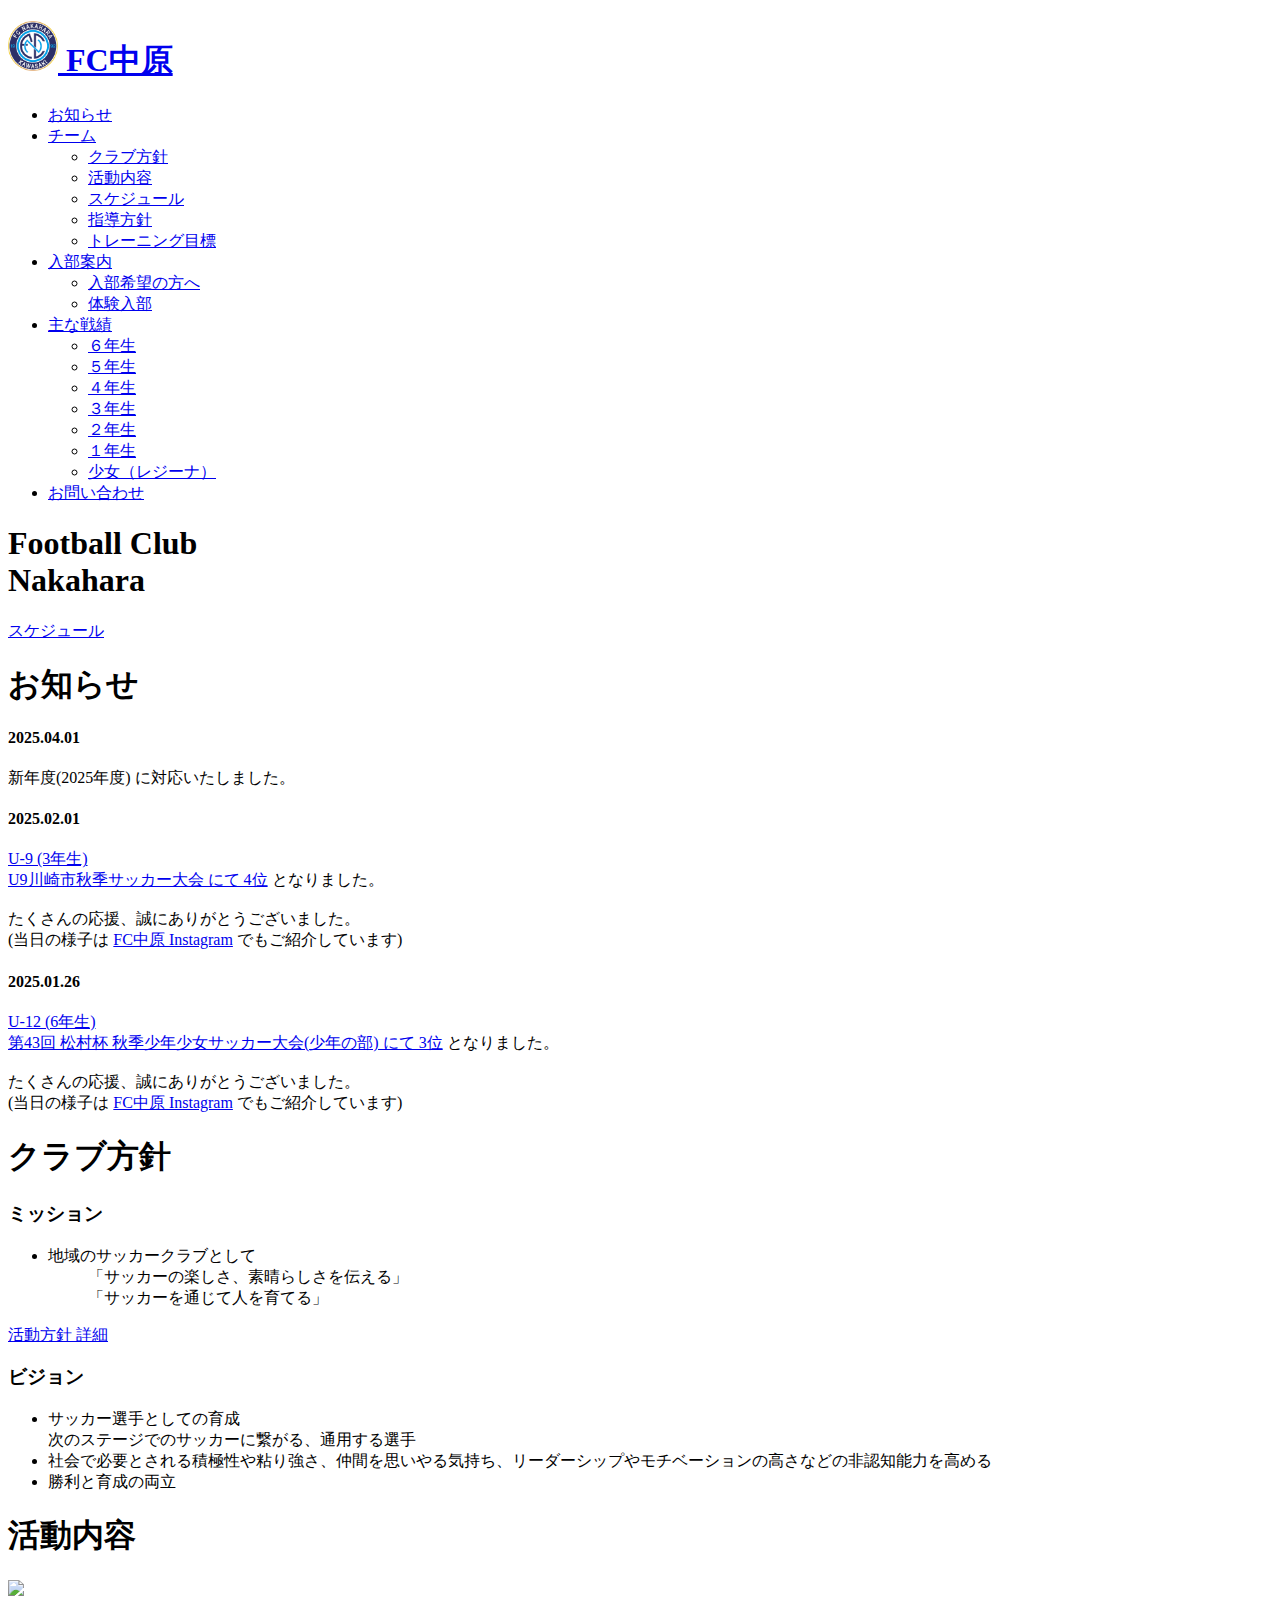
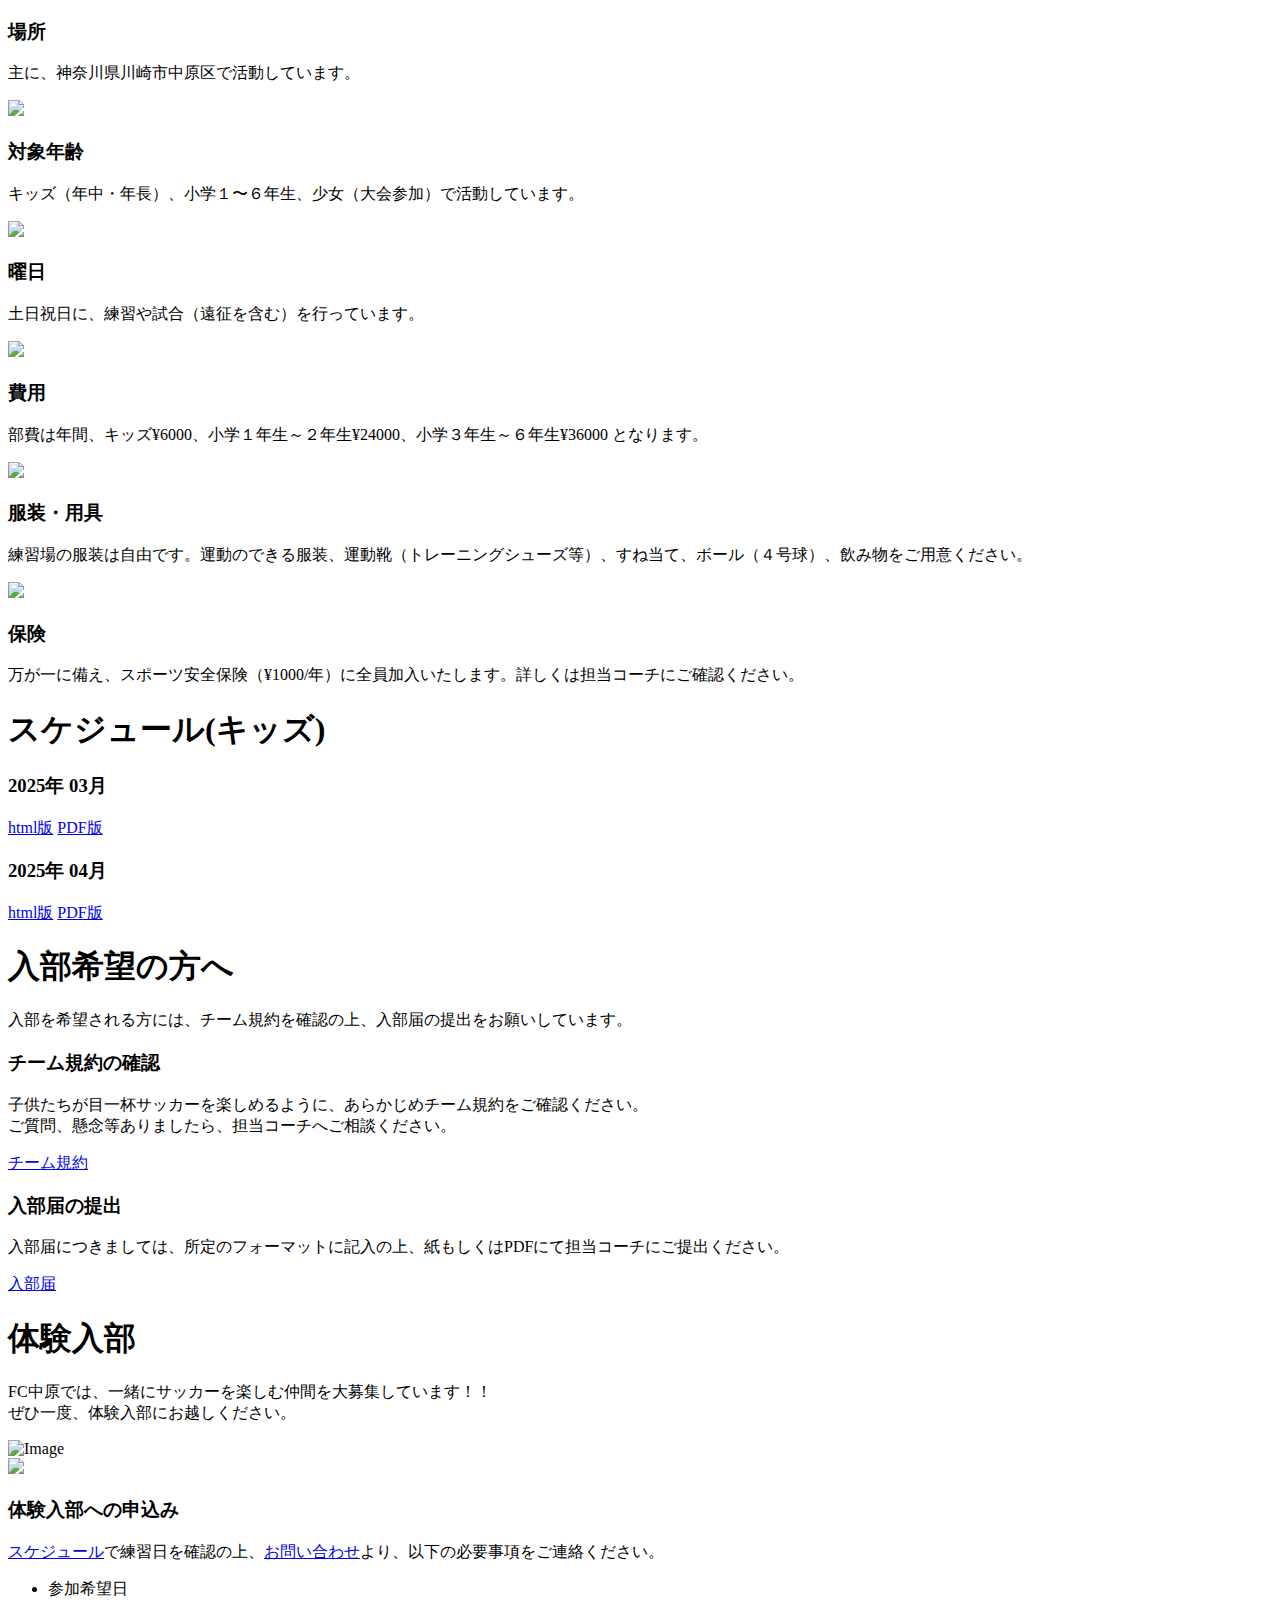
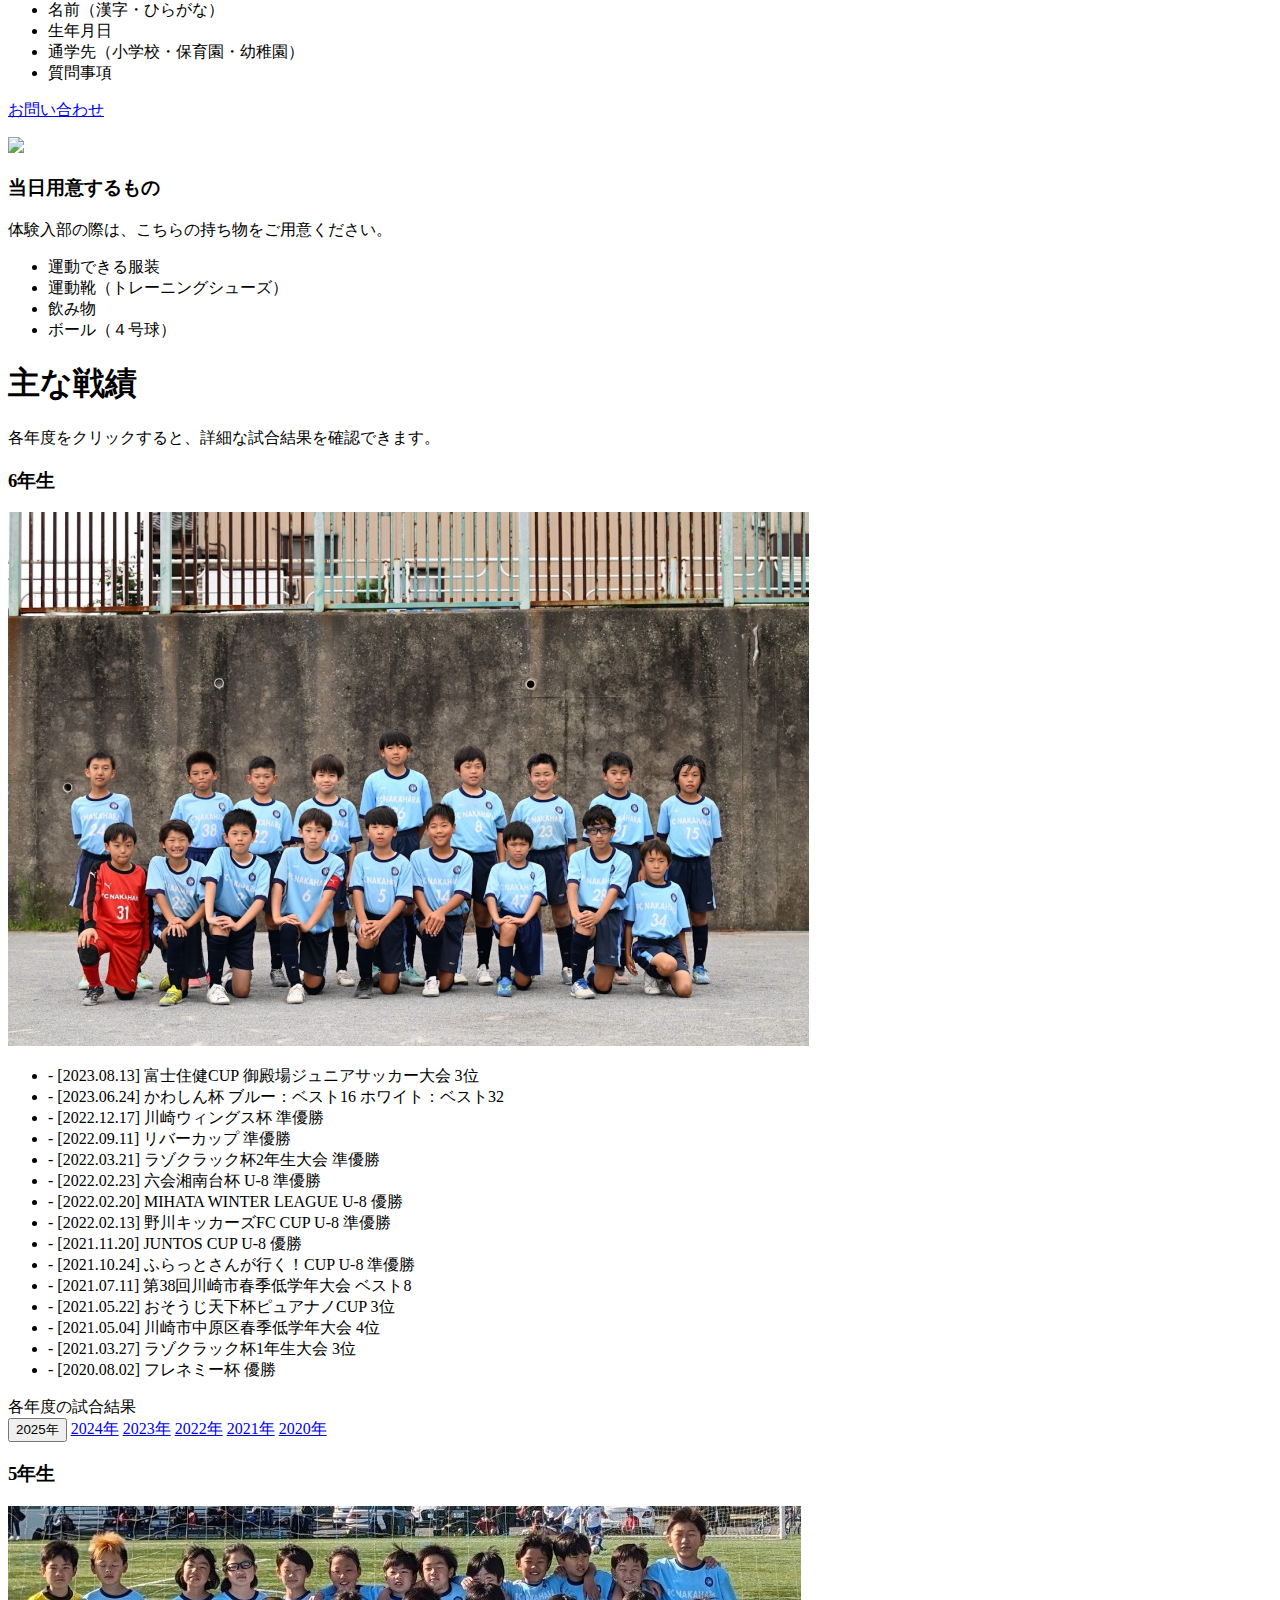
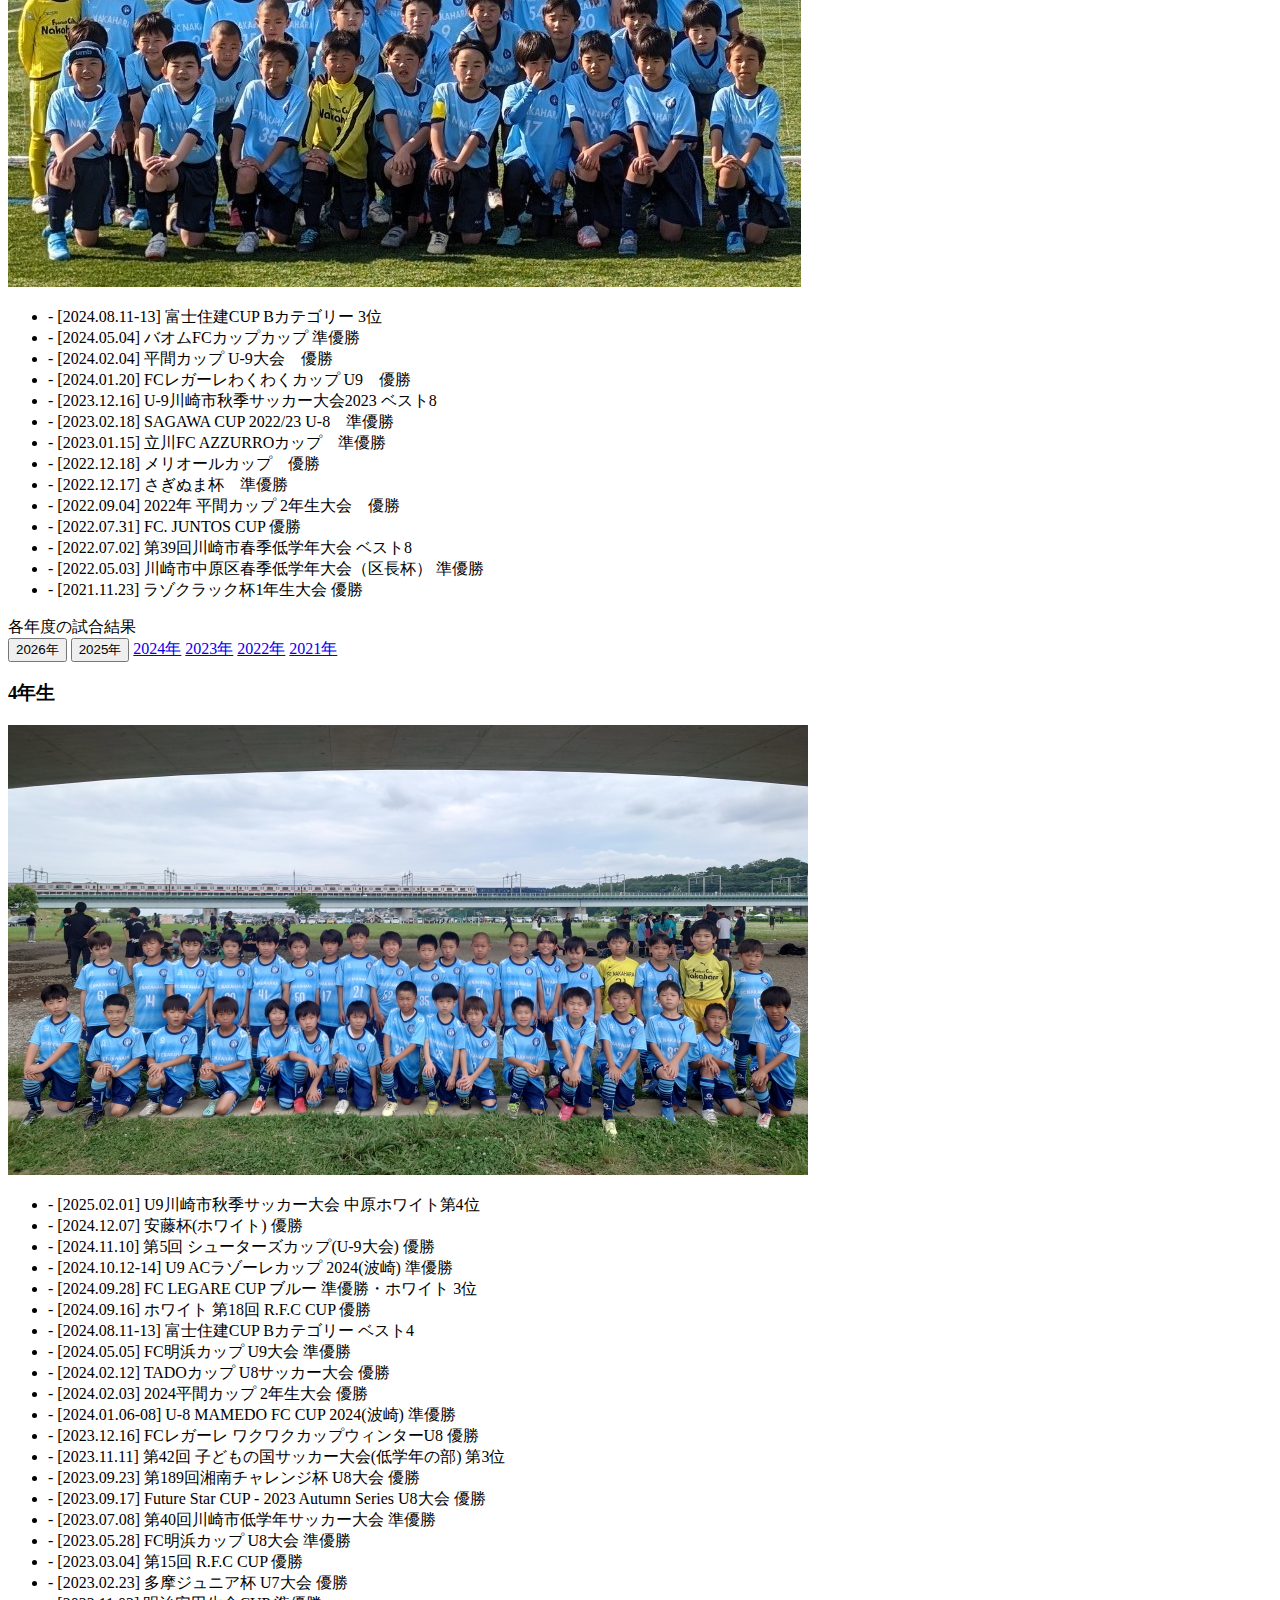
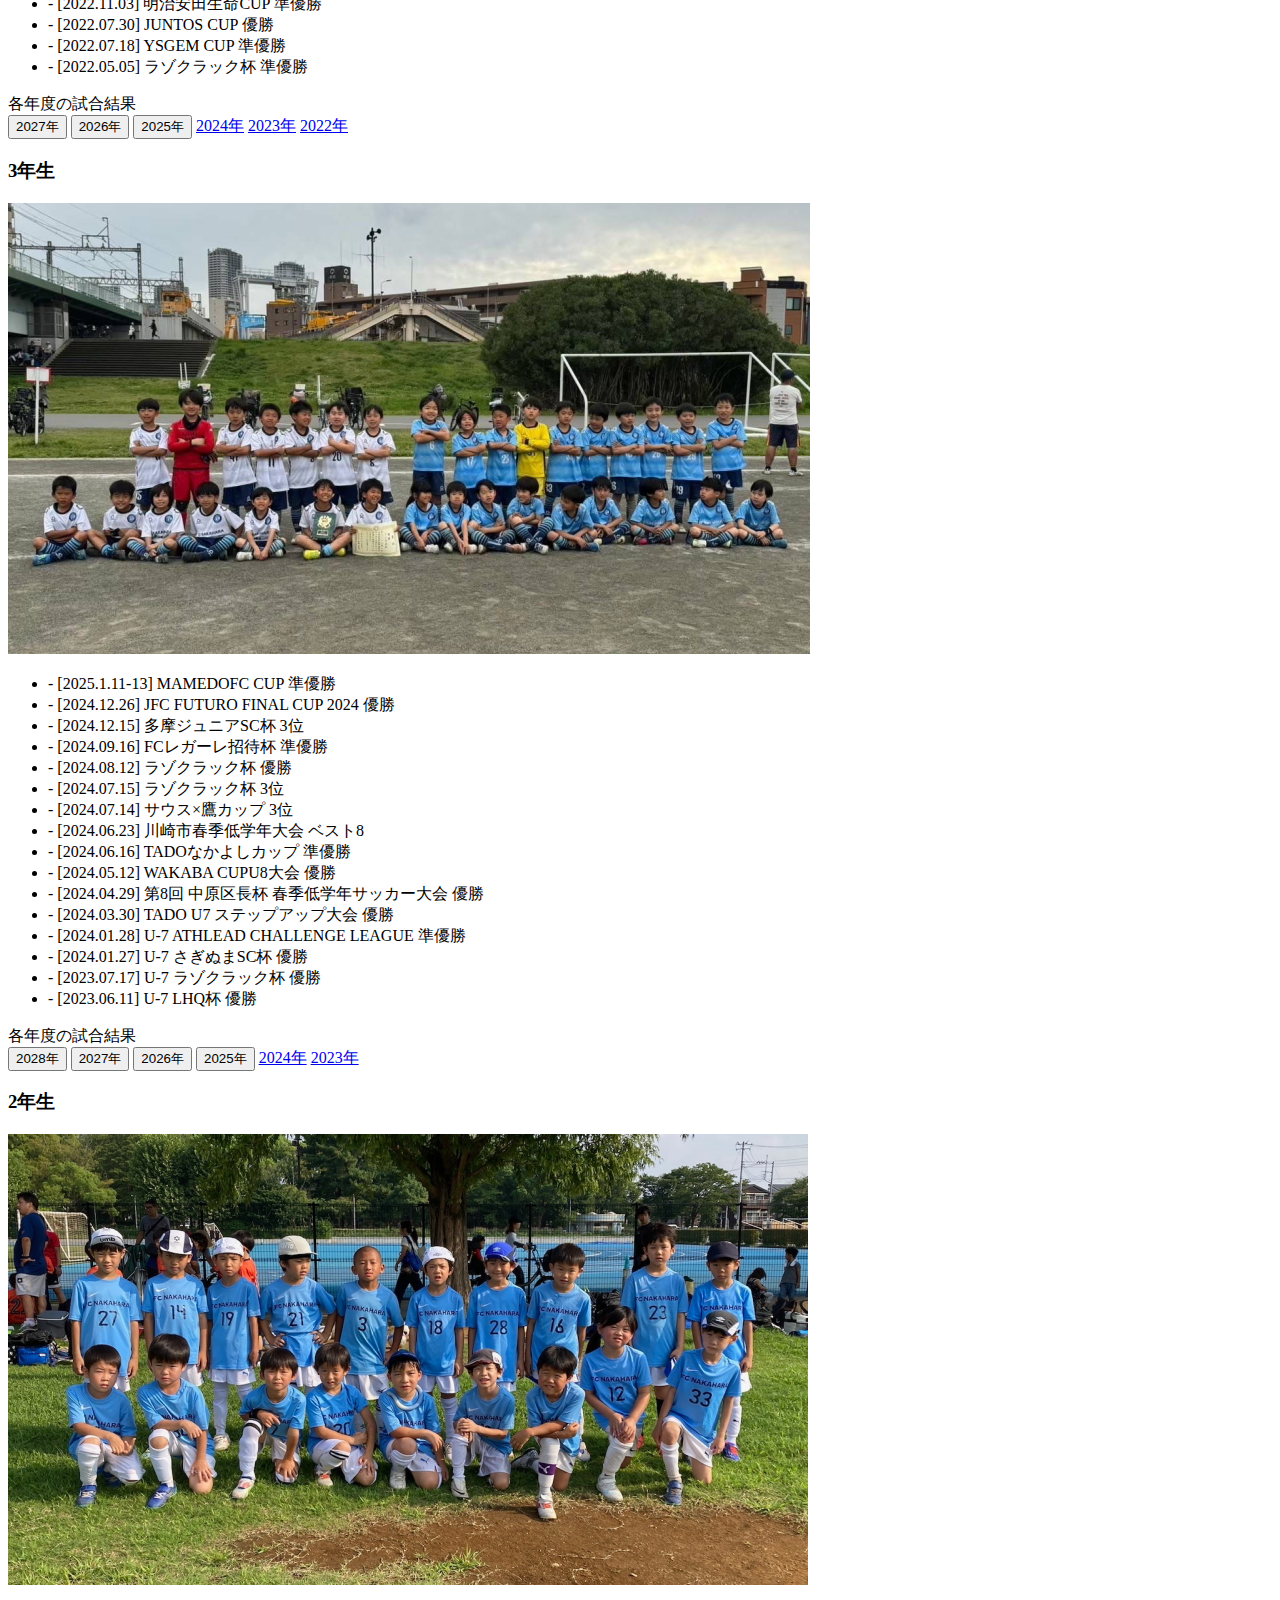
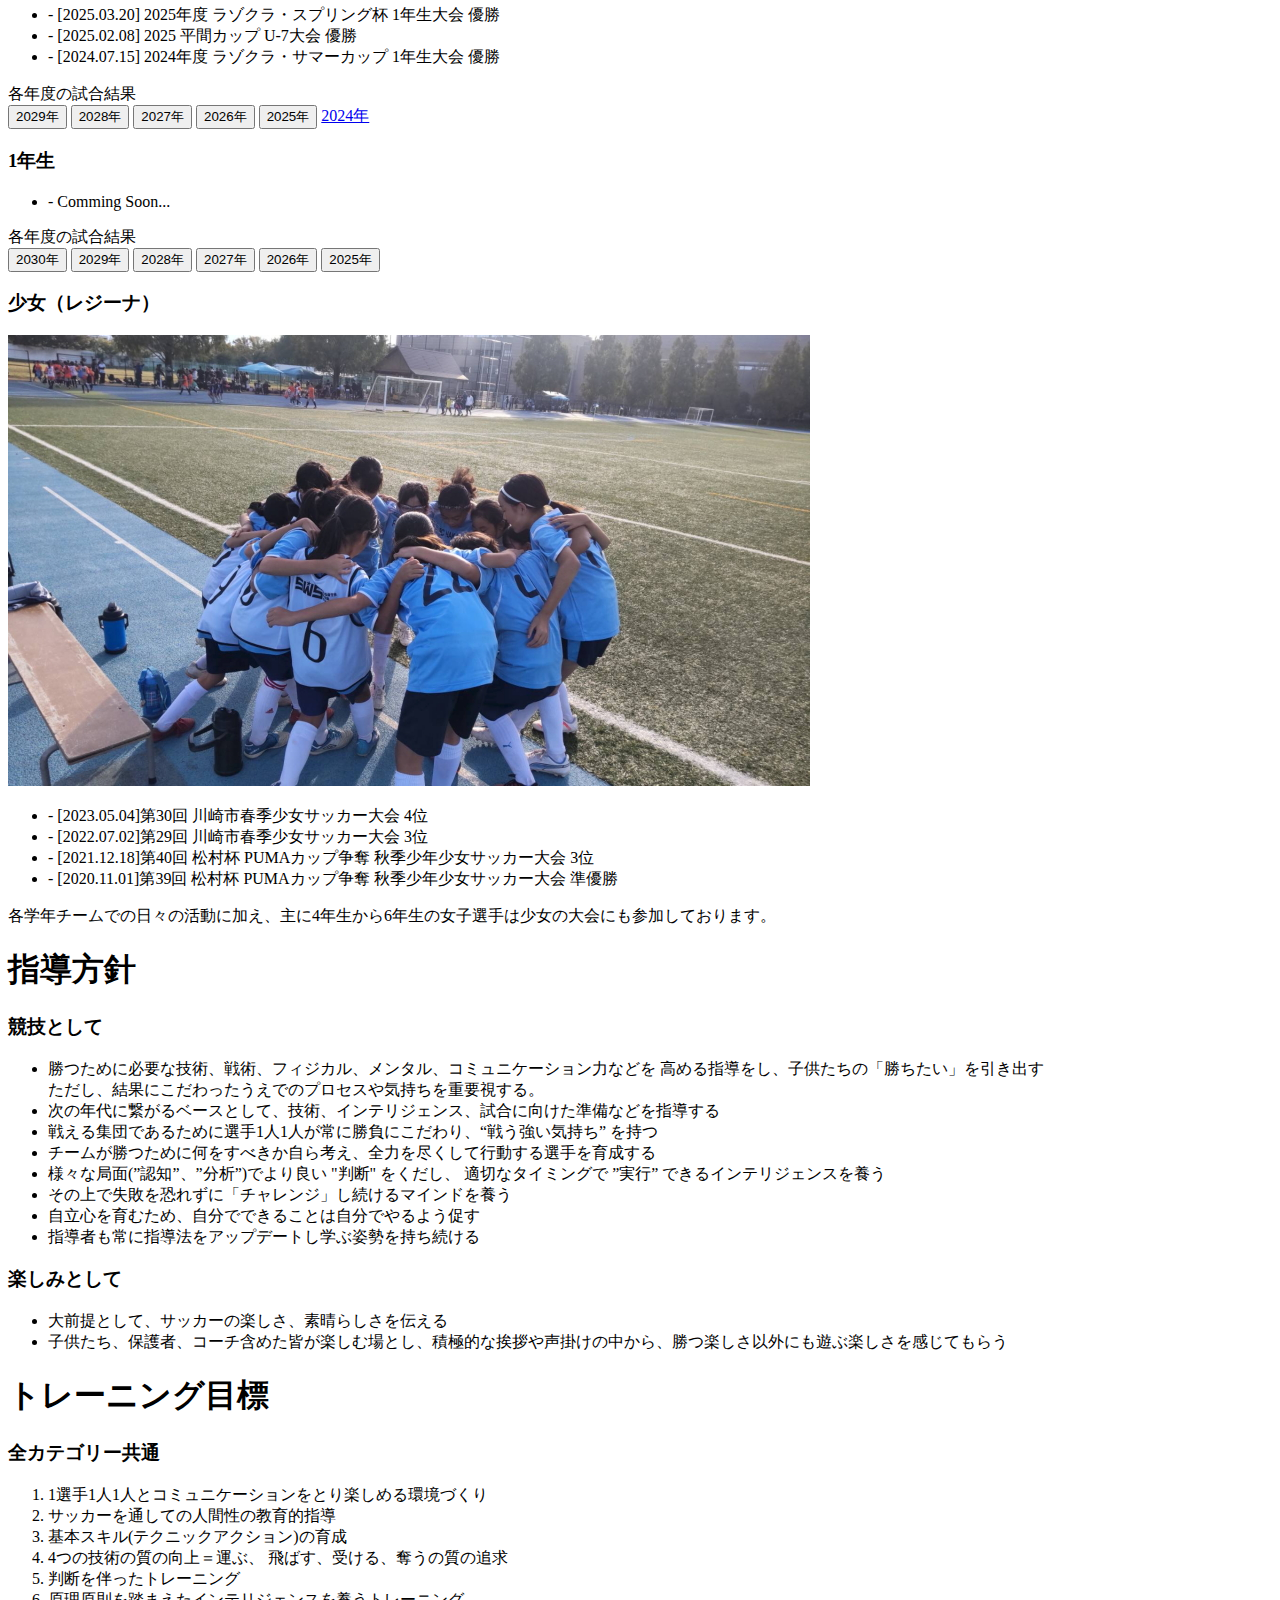
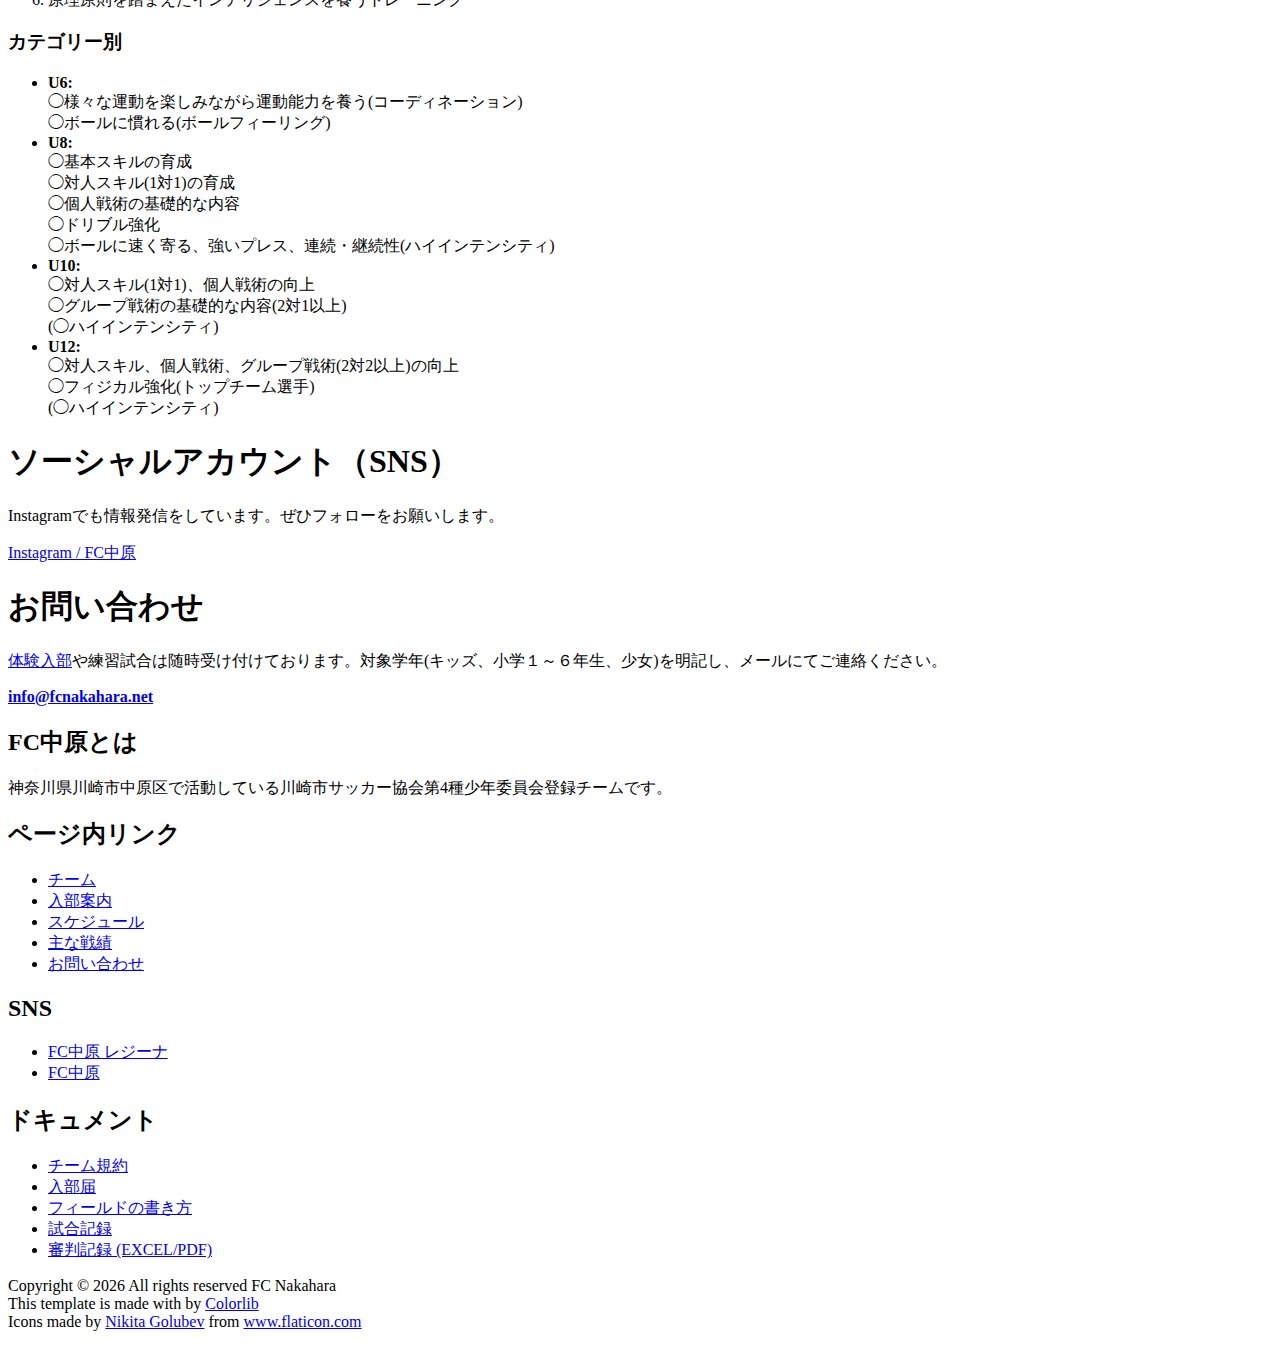
==== public/index.html @ 1ab60450 "2025年度の更新。少女の記載変更。学年変更。" ====
<!doctype html>
<html lang="ja">

<head>
  <title>FC中原公式ウェブサイト</title>
  <meta charset="utf-8">
  <meta name="viewport" content="width=device-width, initial-scale=1, shrink-to-fit=no">
  <meta property="al:web:should_fallback" content="false" />

  <link href="https://fonts.googleapis.com/css?family=Work+Sans:400,700,900&display=swap" rel="stylesheet">

  <link rel="stylesheet" href="css/bootstrap.min.css">
  <link rel="stylesheet" href="css/jquery-ui.css">
  <link rel="stylesheet" href="css/owl.carousel.min.css">
  <link rel="stylesheet" href="css/jquery.fancybox.min.css">
  <link rel="stylesheet" href="fonts/flaticon/font/flaticon.css">
  <link rel="stylesheet" href="fonts/icomoon/style.css">
  <link rel="stylesheet" href="css/aos.css">
  <link rel="stylesheet" href="css/style.css">
  <link rel="stylesheet" href="css/jpn.min.css">

  <link rel="apple-touch-icon" type="image/png" href="favicons/apple-touch-icon-180x180.png">
  <link rel="icon" type="image/png" href="favicons/icon-192x192.png">
  <style>
    /* IE11 */
    @media all and (-ms-high-contrast:none) {

      *::-ms-backdrop,
      [data-aos^=fade][data-aos^=fade],
      [data-aos^=zoom][data-aos^=zoom] {
        opacity: 1;
      }

      *::-ms-backdrop,
      [data-aos^=fade-up][data-aos^=fade-up],
      [data-aos^=zoom-up][data-aos^=zoom-up] {
        transform: translateY(0);
      }
    }
  </style>
</head>

<body data-spy="scroll" data-target=".site-navbar-target" data-offset="300">
  <div class="site-wrap">
    <!-- モバイル用のナビゲーション　-->
    <div class="site-mobile-menu site-navbar-target">
      <div class="site-mobile-menu-header">
        <div class="site-mobile-menu-close mt-3">
          <span class="icon-close2 js-menu-toggle"></span>
        </div>
      </div>
      <div class="site-mobile-menu-body"></div>
    </div>

    <!-- PC用のナビゲーション -->
    <header class="site-navbar py-4 js-sticky-header site-navbar-target" role="banner">
      <div class="container">
        <div class="row align-items-center">

          <div class="col-6 col-xl-2">
            <h1 class="mb-1 site-logo">
              <a href="index.html" class="mb-1">
                <img src="images/logo002.png" height="50px">
                <span class="logo-title">FC中原</span>
              </a>
            </h1>
          </div>

          <div class="col-12 col-md-10 d-none d-xl-block">
            <nav class="site-navigation position-relative text-right" role="navigation">
              <ul class="site-menu main-menu js-clone-nav mr-auto d-none d-lg-block">
                <li><a href="#team-info" class="nav-link">お知らせ</a></li>
                <li class="has-children">
                  <a href="#team-info" class="nav-link">チーム</a>
                  <ul class="dropdown">
                    <li><a href="#team-concepts" class="nav-link">クラブ方針</a></li>
                    <li><a href="#team-description" class="nav-link">活動内容</a></li>
                    <li><a href="#team-schedule" class="nav-link">スケジュール</a></li>
                    <li><a href="#team-training-policy" class="nav-link">指導方針</a></li>
                    <li><a href="#team-training-goal" class="nav-link">トレーニング目標</a></li>
                  </ul>
                </li>

                <li class="has-children">
                  <a href="#team-join" class="nav-link">入部案内</a>
                  <ul class="dropdown">
                    <li><a href="#team-join" class="nav-link">入部希望の方へ</a></li>
                    <li><a href="#team-trial" class="nav-link">体験入部</a></li>
                  </ul>
                </li>
                <li class="has-children">
                  <a href="#team-result">主な戦績</a>
                  <ul class="dropdown">
                    <li><a href="#result_6">６年生</a></li>
                    <li><a href="#result_5">５年生</a></li>
                    <li><a href="#result_4">４年生</a></li>
                    <li><a href="#result_3">３年生</a></li>
                    <li><a href="#result_2">２年生</a></li>
                    <li><a href="#result_1">１年生</a></li>
                    <li><a href="#result_girl">少女（レジーナ）</a></li>
                  </ul>
                </li>


                <li><a href="#contact-section" class="nav-link">お問い合わせ</a></li>
                <!--<li><a href="#contact-section" class="nav-link">Contact</a></li>-->
              </ul>
            </nav>
          </div>


          <div class="col-6 d-inline-block d-xl-none ml-md-0 py-3" style="position: relative; top: 3px;"><a href="#"
              class="site-menu-toggle js-menu-toggle float-right"><span class="icon-menu h3"></span></a></div>

        </div>
      </div>

    </header>

    <!-- トップの画像 -->
    <div class="site-blocks-cover overlay" style="background-image: url(images/top.jpg);" data-aos="fade"
      id="home-section">
      <div class="container">

        <div class="row align-items-center justify-content-center">

          <div class="col-md-8 mt-lg-5 text-center">
            <h1 class="text-uppercase mb-5 top-image-text" data-aos="fade-up">Football Club<br>Nakahara</h1>

            <div data-aos="fade-up" data-aos-delay="100">
              <a href="#team-schedule" class="btn smoothscroll btn-primary mr-2 mb-2">スケジュール</a>
            </div>
          </div>
        </div>
      </div>
      <a href="#about-section" class="mouse smoothscroll">
        <span class="mouse-icon">
          <span class="mouse-wheel"></span>
        </span>
      </a>
    </div>

    <!-- お知らせ -->
    <section class="site-section border-bottom bg-light" id="team-info">
      <div class="container">
        <div class="row mb-5">
          <div class="col-12 text-center" data-aos="fade">
            <h1 class="section-title mb-0">お知らせ</h1>
          </div>
        </div>

        <div class="row justify-content-center">

          <div class="col-lg-3 mb-2" data-aos="fade-up" data-aos-delay="">
            <h4 class="info-date">2025.04.01</h4>
          </div>
          <div class="col-lg-7 mb-5" data-aos="fade-up" data-aos-delay="">
            新年度(2025年度) に対応いたしました。
          </div>

          <div class="col-lg-3 mb-2" data-aos="fade-up" data-aos-delay="">
            <h4 class="info-date">2025.02.01</h4>
          </div>
          <div class="col-lg-7 mb-5" data-aos="fade-up" data-aos-delay="">
            <a href="#result_4">U-9 (3年生)</a><br>
            <a href="https://kawasaki-fa.com/u12/2024_u-9_20250202_01/" target="_blank">U9川崎市秋季サッカー大会 にて 4位</a> となりました。<br>
            <br>たくさんの応援、誠にありがとうございました。
            <br>(当日の様子は <a href="https://www.instagram.com/p/DFtUy5yz_zT/"
              target="_blank">FC中原 Instagram</a> でもご紹介しています)
          </div>

          <div class="col-lg-3 mb-2" data-aos="fade-up" data-aos-delay="">
            <h4 class="info-date">2025.01.26</h4>
          </div>
          <div class="col-lg-7 mb-5" data-aos="fade-up" data-aos-delay="">
            <a href="#result_6">U-12 (6年生)</a><br>
            <a href="https://kawasaki-fa.com/u12/2024_matsumura-b_20250126_01/" target="_blank">第43回 松村杯 秋季少年少女サッカー大会(少年の部) にて 3位</a> となりました。<br>
            <br>たくさんの応援、誠にありがとうございました。
            <br>(当日の様子は <a href="https://www.instagram.com/p/DFUyzRFBHpf/"
              target="_blank">FC中原 Instagram</a> でもご紹介しています)
          </div>

        </div>
      </div>

  </div>
  </section>

  <!-- チーム紹介 -->
  <div class="site-section cta-big-image" id="team-concepts">
    <div class="container">
      <div class="row mb-5">
        <div class="col-12 text-center" data-aos="fade">
          <h1 class="section-title mb-0">クラブ方針</h1>
        </div>
      </div>
      <div class="row">
        <div class="col-lg-6 mb-5" data-aos="fade-up" data-aos-delay="">
          <div class="mb-4">
            <h3 class="h3 mb-4 text-black">ミッション</h3>
            <ul class="list-unstyled ul-check success">
              <li>地域のサッカークラブとして</li>
              <ul>「サッカーの楽しさ、素晴らしさを伝える」</ul>
              <ul>「サッカーを通じて人を育てる」</ul>
            </ul>
            <p><a
              href="https://drive.google.com/file/d/1QPI0gvrupNmD_CZQGoTuopTwYWts8EA_/view?usp=sharing"
              class="smoothscroll btn btn-primary" target="_blank">活動方針 詳細</a></p>
          </div>
        </div>
        <div class="col-lg-5 ml-auto" data-aos="fade-up" data-aos-delay="100">
          <div class="mb-4">
            <h3 class="h3 mb-4 text-black">ビジョン</h3>
            <ul class="list-unstyled ul-check success">
              <li>サッカー選手としての育成<br>
                次のステージでのサッカーに繋がる、通用する選手</li>
              <li>社会で必要とされる積極性や粘り強さ、仲間を思いやる気持ち、リーダーシップやモチベーションの高さなどの非認知能力を高める</li>
              <li>勝利と育成の両立</li>
            </ul>
          </div>
        </div>
      </div>
    </div>
  </div>

  <!-- 活動内容 -->
  <section class="site-section border-bottom bg-light" id="team-description">
    <div class="container">
      <div class="row mb-5">
        <div class="col-12 text-center" data-aos="fade">
          <h1 class="section-title mb-3">活動内容</h1>
        </div>
      </div>
      <div class="row align-items-stretch">
        <div class="col-md-6 col-lg-4 mb-4 mb-lg-4" data-aos="fade-up">
          <div class="unit-4">

            <div class="unit-4-icon mr-4">
              <span class="text-primary"><img src="fonts/flaticon/map64.png"></span>
            </div>

            <div>
              <h3>場所</h3>
              <p>主に、神奈川県川崎市中原区で活動しています。</p>
            </div>
          </div>
        </div>
        <div class="col-md-6 col-lg-4 mb-4 mb-lg-4" data-aos="fade-up" data-aos-delay="100">
          <div class="unit-4">
            <div class="unit-4-icon mr-4"><span class="text-primary"><img src="fonts/flaticon/stadium64.png"></span>
            </div>
            <div>
              <h3>対象年齢</h3>
              <p>キッズ（年中・年長）、小学１〜６年生、少女（大会参加）で活動しています。</p>
            </div>
          </div>
        </div>
        <div class="col-md-6 col-lg-4 mb-4 mb-lg-4" data-aos="fade-up" data-aos-delay="200">
          <div class="unit-4">
            <div class="unit-4-icon mr-4"><span class="text-primary"><img src="fonts/flaticon/calendar64.png"></span>
            </div>
            <div>
              <h3>曜日</h3>
              <p>土日祝日に、練習や試合（遠征を含む）を行っています。</p>
            </div>
          </div>
        </div>


        <div class="col-md-6 col-lg-4 mb-4 mb-lg-4" data-aos="fade-up" data-aos-delay="">
          <div class="unit-4">
            <div class="unit-4-icon mr-4"><span class="text-primary"><img src="fonts/flaticon/cup64.png"></span></div>
            <div>
              <h3>費用</h3>
              <p>部費は年間、キッズ¥6000、小学１年生～２年生¥24000、小学３年生～６年生¥36000 となります。</p>
            </div>
          </div>
        </div>
        <div class="col-md-6 col-lg-4 mb-4 mb-lg-4" data-aos="fade-up" data-aos-delay="100">
          <div class="unit-4">
            <div class="unit-4-icon mr-4"><span class="text-primary"><img src="fonts/flaticon/uniform64.png"></span>
            </div>
            <div>
              <h3>服装・用具</h3>
              <p>練習場の服装は自由です。運動のできる服装、運動靴（トレーニングシューズ等）、すね当て、ボール（４号球）、飲み物をご用意ください。</p>
            </div>
          </div>
        </div>
        <div class="col-md-6 col-lg-4 mb-4 mb-lg-4" data-aos="fade-up" data-aos-delay="200">
          <div class="unit-4">
            <div class="unit-4-icon mr-4"><span class="text-primary"><img src="fonts/flaticon/heart64.png"></span>
            </div>
            <div>
              <h3>保険</h3>
              <p>万が一に備え、スポーツ安全保険（¥1000/年）に全員加入いたします。詳しくは担当コーチにご確認ください。</p>
            </div>
          </div>
        </div>

      </div>
    </div>
  </section>

  <!-- スケジュール -->
  <section class="site-section border-bottom" id="team-schedule">
    <div class="container">
      <div class="row mb-5">
        <div class="col-12 text-center" data-aos="fade">
          <h1 class="section-title mb-0">スケジュール(キッズ)</h1>
        </div>
      </div>

      <div class="row justify-content-center">
        <div class="col-lg-3 mb-2" data-aos="fade-up" data-aos-delay="">
          <h3 class="schedule-month">2025年 03月</h3>
        </div>
        <div class="col-lg-7 mb-5" data-aos="fade-up" data-aos-delay="">
          <div class="btn-group" role="group" aria-label="Schedule Contents">
            <a href="https://docs.google.com/spreadsheets/d/e/2PACX-1vSDTZlz7wqBm0UXjB1eTleACHs9OUkZ1qhhlvQcfcZlYtjWPNA51M0GL7cPzK5NdlP27qd1j173Ed2R/pubhtml?gid=1551312792&single=true"
            role="button" class="btn btn-outline-primary" target="_blank">html版</a>
            <a href="https://docs.google.com/spreadsheets/d/e/2PACX-1vSDTZlz7wqBm0UXjB1eTleACHs9OUkZ1qhhlvQcfcZlYtjWPNA51M0GL7cPzK5NdlP27qd1j173Ed2R/pub?gid=1551312792&single=true&output=pdf"
            role="button" class="btn btn-outline-secondary" target="_blank">PDF版</a>
          </div>
        </div>
      </div>

      <div class="row justify-content-center">
        <div class="col-lg-3 mb-2" data-aos="fade-up" data-aos-delay="">
          <h3 class="schedule-month">2025年 04月</h3>
        </div>
        <div class="col-lg-7 mb-5" data-aos="fade-up" data-aos-delay="">
          <div class="btn-group" role="group" aria-label="Schedule Contents">
            <a href="https://docs.google.com/spreadsheets/d/e/2PACX-1vSDTZlz7wqBm0UXjB1eTleACHs9OUkZ1qhhlvQcfcZlYtjWPNA51M0GL7cPzK5NdlP27qd1j173Ed2R/pubhtml?gid=833839596&single=true"
            role="button" class="btn btn-outline-primary" target="_blank">html版</a>
            <a href="https://docs.google.com/spreadsheets/d/e/2PACX-1vSDTZlz7wqBm0UXjB1eTleACHs9OUkZ1qhhlvQcfcZlYtjWPNA51M0GL7cPzK5NdlP27qd1j173Ed2R/pub?gid=833839596&single=true&output=pdf"
            role="button" class="btn btn-outline-secondary" target="_blank">PDF版</a>
          </div>
        </div>
      </div>

    </div>
  </section>

  <!-- 入部に関して -->
  <section class="site-section border-bottom bg-light" id="team-join">
    <div class="container">
      <div class="row mb-5">
        <div class="col-12 text-center" data-aos="fade">
          <h1 class="section-title mb-0">入部希望の方へ</h1>
          <p class="lead" data-aos="fade-up" data-aos-delay="100">
            入部を希望される方には、チーム規約を確認の上、入部届の提出をお願いしています。<br>
          </p>
        </div>
      </div>
      <div class="row">
        <div class="col-lg-5 ml-auto" data-aos="fade-up" data-aos-delay="100">
          <div class="mb-4">
            <h3 class="h3 mb-4 text-black">チーム規約の確認</h3>
            子供たちが目一杯サッカーを楽しめるように、あらかじめチーム規約をご確認ください。<br>
            ご質問、懸念等ありましたら、担当コーチへご相談ください。
          </div>
          <p><a
              href="https://docs.google.com/document/d/e/2PACX-1vQjqyQ5rr64SwS8yMhA57U9ldD9P581XIPuQr8SQZ40NCyXHgC_LAFjBnprfjk8Fy9FJymBXQ_BXp_E/pub"
              class="smoothscroll btn btn-primary" target="_blank">チーム規約</a></p>
        </div>

        <div class="col-lg-5 ml-auto" data-aos="fade-up" data-aos-delay="100">
          <div class="mb-4">
            <h3 class="h3 mb-4 text-black">入部届の提出</h3>
            入部届につきましては、所定のフォーマットに記入の上、紙もしくはPDFにて担当コーチにご提出ください。
          </div>
          <p><a href="https://docs.google.com/document/d/1NGdcYjDCZ1pYRj47cxcG9Hw1TyteY9e12U3OHs62tm0/edit?usp=sharing"
              class="smoothscroll btn btn-primary" target="_blank">入部届</a>
          </p>
        </div>
      </div>
    </div>
  </section>

  <!-- 体験入部の説明 -->
  <section class="site-section border-bottom" id="team-trial">
    <div class="container">
      <div class="row mb-5 justify-content-center">
        <div class="col-md-8 text-center">
          <h1 class="section-title mb-3" data-aos="fade-up" data-aos-delay="">体験入部</h1>
          <p class="lead" data-aos="fade-up" data-aos-delay="100">
            FC中原では、一緒にサッカーを楽しむ仲間を大募集しています！！ <br>ぜひ一度、体験入部にお越しください。
          </p>
        </div>
      </div>
      <div class="row mb-5">

        <div class="col-lg-5 ml-auto mb-5 order-1 order-lg-2" data-aos="fade" data-aos="fade-up" data-aos-delay="">
          <img src="images/trial_image.jpg" alt="Image" class="img-fluid rounded">
        </div>
        <div class="col-lg-7 order-2 order-lg-1" data-aos="fade">

          <div class="row">
            <div class="col-md-12 mb-md-5 mb-0 col-lg-6" data-aos="fade-up" data-aos-delay="">
              <div class="unit-4">
                <div class="unit-4-icon mr-4 mb-3">
                  <span class="text-primary"><img src="fonts/flaticon/substitution.png"></span>
                </div>
                <div>
                  <h3>体験入部への申込み</h3>
                  <p>
                    <a href="#team-schedule">スケジュール</a>で練習日を確認の上、<a
                      href="#contact-section">お問い合わせ</a>より、以下の必要事項をご連絡ください。
                  </p>
                  <ul class="list-unstyled ul-check success">
                    <li>参加希望日</li>
                    <li>名前（漢字・ひらがな）</li>
                    <li>生年月日</li>
                    <li>通学先（小学校・保育園・幼稚園）</li>
                    <li>質問事項</li>
                  </ul>
                  <p><a href="#contact-section" class="smoothscroll btn btn-primary">お問い合わせ</a></p>
                </div>
              </div>
            </div>
            <div class="col-md-12 mb-md-5 mb-0 col-lg-6" data-aos="fade-up" data-aos-delay="100">
              <div class="unit-4">
                <div class="unit-4-icon mr-4 mb-3">
                  <span class="text-primary"><img src="fonts/flaticon/cap.png"></span>
                </div>
                <div>
                  <h3>当日用意するもの</h3>
                  <p>体験入部の際は、こちらの持ち物をご用意ください。</p>
                  <ul class="list-unstyled ul-check success">
                    <li>運動できる服装</li>
                    <li>運動靴（トレーニングシューズ）</li>
                    <li>飲み物</li>
                    <li>ボール（４号球）</li>
                  </ul>

                </div>
              </div>
            </div>
          </div>
        </div>

      </div>
    </div>
  </section>



  <!-- 主な戦績 -->
  <section class="site-section border-bottom bg-light" id="team-result">
    <div class="container">
      <div class="row mb-5 justify-content-center">
        <div class="col-md-8 text-center">
          <h1 class="section-title mb-3" data-aos="fade-up" data-aos-delay="">主な戦績</h1>
          <p class="lead" data-aos="fade-up" data-aos-delay="100">各年度をクリックすると、詳細な試合結果を確認できます。</p>
        </div>
      </div>

      <div class="card-result" id="result_6">
        <div class="card mb-4 shadow-sm" data-aos="fade-up">
          <div class="card-header">
            <h3>6年生</h3>
          </div>
          <div class="card-body text-primary">
            <div class="row justify-content-center">
              <div class="col-lg-6 col-md-5 team-photo-box">
                <img src="images/fc2013.jpg" alt="Image" class="img-fluid team-photo">
              </div>
              <div class="col-lg-6 col-md-7">
                <ul class="list-unstyled mt-3 mb-4">
                  <li>- [2023.08.13] 富士住健CUP 御殿場ジュニアサッカー大会 3位</li>
                  <li>- [2023.06.24] かわしん杯 ブルー：ベスト16 ホワイト：ベスト32</li>
                  <li>- [2022.12.17] 川崎ウィングス杯 準優勝</li>
                  <li>- [2022.09.11] リバーカップ 準優勝</li>
                  <li>- [2022.03.21] ラゾクラック杯2年生大会 準優勝</li>
                  <li>- [2022.02.23] 六会湘南台杯 U-8 準優勝</li>
                  <li>- [2022.02.20] MIHATA WINTER LEAGUE U-8 優勝</li>
                  <li>- [2022.02.13] 野川キッカーズFC CUP U-8 準優勝</li>
                  <li>- [2021.11.20] JUNTOS CUP U-8 優勝</li>
                  <li>- [2021.10.24] ふらっとさんが行く！CUP U-8 準優勝</li>
                  <li>- [2021.07.11] 第38回川崎市春季低学年大会 ベスト8</li>
                  <li>- [2021.05.22] おそうじ天下杯ピュアナノCUP 3位</li>
                  <li>- [2021.05.04] 川崎市中原区春季低学年大会 4位</li>
                  <li>- [2021.03.27] ラゾクラック杯1年生大会 3位</li>
                  <li>- [2020.08.02] フレネミー杯 優勝</li>
                </ul>
              </div>
            </div>
          </div>
          <div class="card-footer">
            <div class="row justify-content-center">
              <div class="col-lg-3 col-md-5 card-footer-title">
                各年度の試合結果
              </div>
              <div class="col-lg-6 col-md-7">
                <div class="btn-group btn-group-sm" role="group" aria-label="Result Detail">
                  <button type="button" class="btn btn-secondary">2025年</button>
                  <a class="btn btn-primary" href="https://drive.google.com/file/d/1wwDp99t1nXDnru6kYXwVOdqFXbstrGk6/view?usp=sharing" role="button"
                    target="_blank">2024年</a>
                  <a class="btn btn-primary" href="https://docs.google.com/spreadsheets/d/e/2PACX-1vQRtdBsWnQnUaW6PP84epTpyZAfxcWm_RnIBq237r2ZOit4QVVz78fHohd-QBLBQQ/pubhtml" role="button"
                    target="_blank">2023年</a>
                  <a class="btn btn-primary" href="https://docs.google.com/spreadsheets/d/e/2PACX-1vTYQiR5PrxHP892oNuFbbXPIGj1C3kelErLed2TRPpczSsd6PNdxIRtqq3n5XcUAQ/pubhtml" role="button"
                    target="_blank">2022年</a>
                  <a class="btn btn-primary" href="https://docs.google.com/spreadsheets/d/e/2PACX-1vQE7nJO92VjU6dhzwvqe-NeJ1GtCQ7N7m88SZtmbQlFxQVqvDiPF-X8Um0piXlXaQ/pubhtml" role="button"
                    target="_blank">2021年</a>
                  <a class="btn btn-primary" href="https://docs.google.com/spreadsheets/d/e/2PACX-1vQJVBltGACNcZxgX7fuBbYO_OuAilYTecDWwyRKKTrvIO3Xw-aHmlD--t5a-da6ow/pubhtml" role="button"
                    target="_blank">2020年</a>
                </div>
              </div>
            </div>
          </div>
        </div>
      </div>

      <div class="card-result" id="result_5">
        <div class="card mb-4 shadow-sm" data-aos="fade-up">
          <div class="card-header">
            <h3>5年生</h3>
          </div>
          <div class="card-body text-primary">
            <div class="row justify-content-center">
              <div class="col-lg-6 col-md-5 team-photo-box">
                <img src="images/fc2014_06.jpg" alt="Image" class="img-fluid team-photo">
              </div>
              <div class="col-lg-6 col-md-7">
                <ul class="list-unstyled mt-3 mb-4">
                  <li>- [2024.08.11-13] 富士住建CUP Bカテゴリー 3位</li>
                  <li>- [2024.05.04] バオムFCカップカップ 準優勝</li>
                  <li>- [2024.02.04] 平間カップ U-9大会　優勝</li>
                  <li>- [2024.01.20] FCレガーレわくわくカップ U9　優勝</li>
                  <li>- [2023.12.16] U-9川崎市秋季サッカー大会2023 ベスト8</li>
                  <li>- [2023.02.18] SAGAWA CUP 2022/23 U-8　準優勝</li>
                  <li>- [2023.01.15] 立川FC AZZURROカップ　準優勝</li>
                  <li>- [2022.12.18] メリオールカップ　優勝</li>
                  <li>- [2022.12.17] さぎぬま杯　準優勝</li>
                  <li>- [2022.09.04] 2022年 平間カップ 2年生大会　優勝</li>
                  <li>- [2022.07.31] FC. JUNTOS CUP 優勝</li>
                  <li>- [2022.07.02] 第39回川崎市春季低学年大会 ベスト8</li>
                  <li>- [2022.05.03] 川崎市中原区春季低学年大会（区長杯） 準優勝</li>
                  <li>- [2021.11.23] ラゾクラック杯1年生大会 優勝</li>
                </ul>
              </div>
            </div>
          </div>
          <div class="card-footer">
            <div class="row justify-content-center">
              <div class="col-lg-3 col-md-5 card-footer-title">
                各年度の試合結果
              </div>
              <div class="col-lg-6 col-md-7">
                <div class="btn-group btn-group-sm" role="group" aria-label="Result Detail">
                  <button type="button" class="btn btn-secondary">2026年</button>
                  <button type="button" class="btn btn-secondary">2025年</button>
                  <a class="btn btn-primary"
                    href="https://drive.google.com/file/d/1P1ajaJ4E1BydLPvCvgx0IsT8iN6v_mu2/view?usp=sharing"
                    role="button" target="_blank">2024年</a>
                  <a class="btn btn-primary"
                    href="https://drive.google.com/file/d/16Lna8l76yBejm1MX_s2f9ae4r5ewT4mc/view?usp=sharing"
                    role="button" target="_blank">2023年</a>
                  <a class="btn btn-primary"
                    href="https://drive.google.com/file/d/1ZEfCIe-zl75vhNqaB_Z-J21-o5h28t4Y/view?usp=share_link"
                    role="button" target="_blank">2022年</a>
                  <a class="btn btn-primary"
                    href="https://drive.google.com/file/d/10Da7bEkFLI6LyNKR4XGs_n1Ow66BPGkA/view?usp=sharing"
                    role="button" target="_blank">2021年</a>
                </div>
              </div>
            </div>
          </div>
        </div>
      </div>

      <div class="card-result" id="result_4">
        <div class="card mb-4 shadow-sm" data-aos="fade-up">
          <div class="card-header">
            <h3>4年生</h3>
          </div>
          <div class="card-body text-primary">
            <div class="row justify-content-center">
              <div class="col-lg-6 col-md-5 team-photo-box">
                <img src="images/fc2015.jpg" alt="Image" class="img-fluid team-photo">
              </div>
              <div class="col-lg-6 col-md-7">
                <ul class="list-unstyled mt-3 mb-4">
                  <li>- [2025.02.01] U9川崎市秋季サッカー大会 中原ホワイト第4位</li>
                  <li>- [2024.12.07] 安藤杯(ホワイト) 優勝</li>
                  <li>- [2024.11.10] 第5回 シューターズカップ(U-9大会) 優勝</li>
                  <li>- [2024.10.12-14] U9 ACラゾーレカップ 2024(波崎) 準優勝</li>
                  <li>- [2024.09.28] FC LEGARE CUP ブルー 準優勝・ホワイト 3位</li>
                  <li>- [2024.09.16] ホワイト 第18回 R.F.C CUP 優勝</li>
                  <li>- [2024.08.11-13] 富士住建CUP Bカテゴリー ベスト4</li>
                  <li>- [2024.05.05] FC明浜カップ U9大会 準優勝</li>
                  <li>- [2024.02.12] TADOカップ U8サッカー大会 優勝</li>
                  <li>- [2024.02.03] 2024平間カップ 2年生大会 優勝</li>
                  <li>- [2024.01.06-08] U-8 MAMEDO FC CUP 2024(波崎) 準優勝</li>
                  <li>- [2023.12.16] FCレガーレ ワクワクカップウィンターU8 優勝</li>
                  <li>- [2023.11.11] 第42回 子どもの国サッカー大会(低学年の部) 第3位</li>
                  <li>- [2023.09.23] 第189回湘南チャレンジ杯 U8大会 優勝</li>
                  <li>- [2023.09.17] Future Star CUP - 2023 Autumn Series U8大会 優勝</li>
                  <li>- [2023.07.08] 第40回川崎市低学年サッカー大会 準優勝</li>
                  <li>- [2023.05.28] FC明浜カップ U8大会 準優勝</li>
                  <li>- [2023.03.04] 第15回 R.F.C CUP 優勝</li>
                  <li>- [2023.02.23] 多摩ジュニア杯 U7大会 優勝</li>
                  <li>- [2022.11.03] 明治安田生命CUP 準優勝</li>
                  <li>- [2022.07.30] JUNTOS CUP 優勝</li>
                  <li>- [2022.07.18] YSGEM CUP 準優勝</li>
                  <li>- [2022.05.05] ラゾクラック杯 準優勝</li>
                </ul>
              </div>
            </div>
          </div>
          <div class="card-footer">
            <div class="row justify-content-center">
              <div class="col-lg-3 col-md-5 card-footer-title">
                各年度の試合結果
              </div>
              <div class="col-lg-6 col-md-7">
                <div class="btn-group btn-group-sm" role="group" aria-label="Result Detail">
                  <button type="button" class="btn btn-secondary">2027年</button>
                  <button type="button" class="btn btn-secondary">2026年</button>
                  <button type="button" class="btn btn-secondary">2025年</button>
                  <a class="btn btn-primary"
                    href="https://docs.google.com/spreadsheets/d/e/2PACX-1vQml-50awLDy2Yq22UaStZcolrfhVFlPaIyzptU23drQNhz1G2M7ms8Fq7vt5Ujov4MGhnlOraJeJKI/pubhtml?gid=1142856459&single=true"
                    role="button" target="_blank">2024年</a>
                  <a class="btn btn-primary"
                    href="https://docs.google.com/spreadsheets/d/e/2PACX-1vQml-50awLDy2Yq22UaStZcolrfhVFlPaIyzptU23drQNhz1G2M7ms8Fq7vt5Ujov4MGhnlOraJeJKI/pubhtml?gid=671848106&single=true"
                    role="button" target="_blank">2023年</a>
                  <a class="btn btn-primary"
                    href="https://docs.google.com/spreadsheets/d/e/2PACX-1vQml-50awLDy2Yq22UaStZcolrfhVFlPaIyzptU23drQNhz1G2M7ms8Fq7vt5Ujov4MGhnlOraJeJKI/pubhtml?gid=339411416&single=true"
                    role="button" target="_blank">2022年</a>
                </div>
              </div>
            </div>
          </div>
        </div>
      </div>

      <div class="card-result" id="result_3">
        <div class="card mb-4 shadow-sm" data-aos="fade-up">
          <div class="card-header">
            <h3>3年生</h3>
          </div>
          <div class="card-body text-primary">
            <div class="row justify-content-center">
              <div class="col-lg-6 col-md-5 team-photo-box">
                <img src="images/fc2016.jpg" alt="Image" class="img-fluid team-photo">
              </div>
              <div class="col-lg-6 col-md-7">
                <ul class="list-unstyled mt-3 mb-4">
                  <li>- [2025.1.11-13] MAMEDOFC CUP 準優勝</li>
                  <li>- [2024.12.26] JFC FUTURO FINAL CUP 2024 優勝</li>
                  <li>- [2024.12.15] 多摩ジュニアSC杯 3位</li>
                  <li>- [2024.09.16] FCレガーレ招待杯 準優勝</li>
                  <li>- [2024.08.12] ラゾクラック杯 優勝</li>
                  <li>- [2024.07.15] ラゾクラック杯 3位</li>
                  <li>- [2024.07.14] サウス×鷹カップ 3位</li>
                  <li>- [2024.06.23] 川崎市春季低学年大会 ベスト8</li>
                  <li>- [2024.06.16] TADOなかよしカップ 準優勝</li>
                  <li>- [2024.05.12] WAKABA CUPU8大会 優勝</li>
                  <li>- [2024.04.29] 第8回 中原区長杯 春季低学年サッカー大会 優勝</li>
                  <li>- [2024.03.30] TADO U7 ステップアップ大会 優勝</li>
                  <li>- [2024.01.28] U-7 ATHLEAD CHALLENGE LEAGUE 準優勝</li>
                  <li>- [2024.01.27] U-7 さぎぬまSC杯 優勝</li>
                  <li>- [2023.07.17] U-7 ラゾクラック杯 優勝</li>
                  <li>- [2023.06.11] U-7 LHQ杯 優勝</li>
                </ul>
              </div>
            </div>
          </div>
          <div class="card-footer">
            <div class="row justify-content-center">
              <div class="col-lg-3 col-md-5 card-footer-title">
                各年度の試合結果
              </div>
              <div class="col-lg-6 col-md-7">
                <div class="btn-group btn-group-sm" role="group" aria-label="Result Detail">
                  <button type="button" class="btn btn-secondary">2028年</button>
                  <button type="button" class="btn btn-secondary">2027年</button>
                  <button type="button" class="btn btn-secondary">2026年</button>
                  <button type="button" class="btn btn-secondary">2025年</button>
                  <a class="btn btn-primary"
                    href="https://docs.google.com/spreadsheets/d/e/2PACX-1vTOaanqmKbsyEGwltB2T1pbNEv5KoA-Or1sFpmpvLtklyQDTYEIvfR-DX8U1Lg1TkRCjox5OKa_kNie/pubhtml?gid=1778863316&single=true"
                    role="button" target="_blank">2024年</a>
                  <a class="btn btn-primary"
                    href="https://docs.google.com/spreadsheets/d/e/2PACX-1vT90a-fI6P6ZAiRQ2IhLT5HAfP2hsmKp3l1iEU7WbxHhP--7uFWRDIUeLn5WuXgpJr8RMFGl8bf8C_4/pubhtml?gid=0&single=true"
                    role="button" target="_blank">2023年</a>
                </div>
              </div>
            </div>
          </div>
        </div>
      </div>

      <div class="card-result" id="result_2">
        <div class="card mb-4 shadow-sm" data-aos="fade-up">
          <div class="card-header">
            <h3>2年生</h3>
          </div>
          <div class="card-body text-primary">
            <div class="row justify-content-center">
              <div class="col-lg-6 col-md-5 team-photo-box">
                <img src="images/fc2017.jpg" alt="Image" class="img-fluid team-photo">
              </div>
              <div class="col-lg-6 col-md-7">
                <ul class="list-unstyled mt-3 mb-4">
                  <li>- [2025.03.20] 2025年度 ラゾクラ・スプリング杯 1年生大会 優勝</li>
                  <li>- [2025.02.08] 2025 平間カップ U-7大会 優勝</li>
                  <li>- [2024.07.15] 2024年度 ラゾクラ・サマーカップ 1年生大会 優勝</li>
                </ul>
              </div>
            </div>
          </div>
          <div class="card-footer">
            <div class="row justify-content-center">
              <div class="col-lg-3 col-md-5 card-footer-title">
                各年度の試合結果
              </div>
              <div class="col-lg-6 col-md-7">
                <div class="btn-group btn-group-sm" role="group" aria-label="Result Detail">
                  <button type="button" class="btn btn-secondary">2029年</button>
                  <button type="button" class="btn btn-secondary">2028年</button>
                  <button type="button" class="btn btn-secondary">2027年</button>
                  <button type="button" class="btn btn-secondary">2026年</button>
                  <button type="button" class="btn btn-secondary">2025年</button>
                  <a class="btn btn-primary"
                    href="https://docs.google.com/spreadsheets/d/1L2IsbiNOGvv5scYU3Y8iAH7P4cbB80tA/edit#gid=728770359"
                    role="button" target="_blank">2024年</a>
                </div>
              </div>
            </div>
          </div>
        </div>
      </div>

      <div class="card-result" id="result_1">
        <div class="card mb-4 shadow-sm" data-aos="fade-up">
          <div class="card-header">
            <h3>1年生</h3>
          </div>
          <div class="card-body text-primary">
            <div class="row justify-content-center">
              <div class="col-lg-6 col-md-5 team-photo-box">
                <!--<img src="images/" alt="Image" class="img-fluid team-photo"> -->
              </div>
              <div class="col-lg-6 col-md-7">
                <ul class="list-unstyled mt-3 mb-4">
                  <li>- Comming Soon...</li>
                </ul>
              </div>
            </div>
          </div>
          <div class="card-footer">
            <div class="row justify-content-center">
              <div class="col-lg-3 col-md-5 card-footer-title">
                各年度の試合結果
              </div>
              <div class="col-lg-6 col-md-7">
                <div class="btn-group btn-group-sm" role="group" aria-label="Result Detail">
                  <button type="button" class="btn btn-secondary">2030年</button>
                  <button type="button" class="btn btn-secondary">2029年</button>
                  <button type="button" class="btn btn-secondary">2028年</button>
                  <button type="button" class="btn btn-secondary">2027年</button>
                  <button type="button" class="btn btn-secondary">2026年</button>
                  <button type="button" class="btn btn-secondary">2025年</button>
                </div>
              </div>
            </div>
          </div>
        </div>
      </div>

      <div class="card-result" id="result_girl">
        <div class="card mb-4 shadow-sm" data-aos="fade-up">
          <div class="card-header">
            <h3>少女（レジーナ）</h3>
          </div>
          <div class="card-body text-primary">
            <div class="row justify-content-center">
              <div class="col-lg-6 col-md-5 team-photo-box">
                <img src="images/fcgirl.jpg" alt="Image" class="img-fluid team-photo">
              </div>
              <div class="col-lg-6 col-md-7">
                <ul class="list-unstyled mt-3 mb-4">
                  <li>- [2023.05.04]第30回 川崎市春季少女サッカー大会 4位</li>
                  <li>- [2022.07.02]第29回 川崎市春季少女サッカー大会 3位</li>
                  <li>- [2021.12.18]第40回 松村杯 PUMAカップ争奪 秋季少年少女サッカー大会 3位</li>
                  <li>- [2020.11.01]第39回 松村杯 PUMAカップ争奪 秋季少年少女サッカー大会 準優勝</li>
                </ul>
              </div>
            </div>
          </div>
          <div class="card-footer">
            各学年チームでの日々の活動に加え、主に4年生から6年生の女子選手は少女の大会にも参加しております。
          </div>
        </div>
      </div>
    </div>
  </section>

  <!-- 指導方針 -->
  <div class="site-section cta-big-image" id="team-training-policy">
    <div class="container">
      <div class="row mb-5">
        <div class="col-12 text-center" data-aos="fade">
          <h1 class="section-title mb-0">指導方針</h1>
        </div>
      </div>
      <div class="row">
        <div class="col-lg-11 mb-auto" data-aos="fade-up" data-aos-delay="">
          <div class="mb-4">
            <h3 class="h3 mb-4 text-black">競技として</h3>
            <ul class="list-unstyled ul-check success">
              <li>勝つために必要な技術、戦術、フィジカル、メンタル、コミュニケーション力などを
              高める指導をし、子供たちの「勝ちたい」を引き出す<br>
              ただし、結果にこだわったうえでのプロセスや気持ちを重要視する。</li>
              <li>次の年代に繋がるベースとして、技術、インテリジェンス、試合に向けた準備などを指導する</li>
              <li>戦える集団であるために選手1人1人が常に勝負にこだわり、“戦う強い気持ち” を持つ</li>
              <li>チームが勝つために何をすべきか自ら考え、全力を尽くして行動する選手を育成する</li>
              <li>様々な局面(”認知”、”分析”)でより良い "判断" をくだし、
              適切なタイミングで ”実行” できるインテリジェンスを養う</li>
              <li>その上で失敗を恐れずに「チャレンジ」し続けるマインドを養う</li>
              <li>自立心を育むため、自分でできることは自分でやるよう促す</li>
              <li>指導者も常に指導法をアップデートし学ぶ姿勢を持ち続ける</li>
            </ul>
          </div>
        </div>
      </div>
      <div class="row">
        <div class="col-lg-11 mb-auto" data-aos="fade-up" data-aos-delay="">
          <div class="mb-4">
            <h3 class="h3 mb-4 text-black">楽しみとして</h3>
            <ul class="list-unstyled ul-check success">
              <li>大前提として、サッカーの楽しさ、素晴らしさを伝える</li>
              <li>子供たち、保護者、コーチ含めた皆が楽しむ場とし、積極的な挨拶や声掛けの中から、勝つ楽しさ以外にも遊ぶ楽しさを感じてもらう</li>
            </ul>
          </div>
        </div>
      </div>
    </div>
  </div>

  <!-- トレーニング目標 -->
  <div class="site-section cta-big-image" id="team-training-goal">
    <div class="container">
      <div class="row mb-5">
        <div class="col-12 text-center" data-aos="fade">
          <h1 class="section-title mb-0">トレーニング目標</h1>
        </div>
      </div>
      <div class="row">
        <div class="col-lg-11 mb-auto" data-aos="fade-up" data-aos-delay="">
          <div class="mb-4">
            <h3 class="h3 mb-4 text-black">全カテゴリー共通</h3>
            <ol>
              <li>1選手1人1人とコミュニケーションをとり楽しめる環境づくり</li>
              <li>サッカーを通しての人間性の教育的指導</li>
              <li>基本スキル(テクニックアクション)の育成</li>
              <li>4つの技術の質の向上＝運ぶ、 飛ばす、受ける、奪うの質の追求</li>
              <li>判断を伴ったトレーニング</li>
              <li>原理原則を踏まえたインテリジェンスを養うトレーニング</li>
            </ol>
          </div>
        </div>
      </div>

      <div class="row">
        <div class="col-lg-11 mb-auto" data-aos="fade-up" data-aos-delay="">
          <div class="mb-4">
            <h3 class="h3 mb-4 text-black">カテゴリー別</h3>
            <ul class="list-unstyled ul-check success">
              <li><b>U6: </b><br>
                ◯様々な運動を楽しみながら運動能力を養う(コーディネーション)<br>
                ◯ボールに慣れる(ボールフィーリング)</li>
              <li><b>U8: </b><br>
                ◯基本スキルの育成<br>
                ◯対人スキル(1対1)の育成<br>
                ◯個人戦術の基礎的な内容<br>
                ◯ドリブル強化<br>
                ◯ボールに速く寄る、強いプレス、連続・継続性(ハイインテンシティ)</li>
              <li><b>U10: </b><br>
                ◯対人スキル(1対1)、個人戦術の向上<br>
                ◯グループ戦術の基礎的な内容(2対1以上)<br>
                (◯ハイインテンシティ)</li>
              <li><b>U12: </b><br>
                ◯対人スキル、個人戦術、グループ戦術(2対2以上)の向上<br>
                ◯フィジカル強化(トップチーム選手)<br>
                (◯ハイインテンシティ)</li>
            </ul>
          </div>
        </div>
      </div>


    </div>
  </div>

  <!-- SNS -->
  <section class="site-section border-bottom" id="team-result">
    <div class="container">
      <div class="row mb-5 justify-content-center">
        <div class="col-md-8 text-center">
          <h1 class="section-title mb-3" data-aos="fade-up" data-aos-delay="">ソーシャルアカウント（SNS）</h1>
          <p class="lead" data-aos="fade-up" data-aos-delay="100">Instagramでも情報発信をしています。ぜひフォローをお願いします。</p>
        </div>
      </div>
      <div class="row mb-5">

        <div class="col-md-12 text-center">
          <p class="mb-0">
            <a href="https://www.instagram.com/fcnakahara.1992/" target="_blank">
              <span class="icon-instagram d-block h4 text-primary"></span>
              <span>Instagram / FC中原</span>
            </a>
          </p>
        </div>
      </div>
    </div>
  </section>

  <!-- 問い合わせフォーム -->
  <section class="site-section border-bottom bg-light" id="contact-section" data-aos="fade">
    <div class="container">
      <div class="row mb-5">
        <div class="col-12 text-center" data-aos="fade">
          <h1 class="section-title mb-0">お問い合わせ</h1>
          <p><a href="#team-trial">体験入部</a>や練習試合は随時受け付けております。対象学年(キッズ、小学１～６年生、少女)を明記し、メールにてご連絡ください。</p>
        </div>
      </div>

      <div class="row mb-5">
        <div class="col-md-12 text-center">
          <p class="mb-4">
            <a href="mailto:info@fcnakahara.net" target="_blank">
              <span class="icon-envelope-o d-block h4 text-primary"></span>
              <span><b>info@fcnakahara.net</b></span>
            </a>
          </p>
        </div>
      </div>

    </div>
  </section>


  <!-- Footer -->
  <footer class="site-footer">
    <div class="container">
      <div class="row">
        <div class="col-md-9">
          <div class="row">
            <div class="col-md-5">
              <h2 class="footer-heading mb-4">FC中原とは</h2>
              <p>神奈川県川崎市中原区で活動している川崎市サッカー協会第4種少年委員会登録チームです。</p>
            </div>
            <div class="col-md-3 ml-auto">
              <h2 class="footer-heading mb-4">ページ内リンク</h2>
              <ul class="list-unstyled">
                <li><a href="#tema-concepts" class="smoothscroll">チーム</a></li>
                <li><a href="#team-join" class="smoothscroll">入部案内</a></li>
                <li><a href="#team-schedule" class="smoothscroll">スケジュール</a></li>
                <li><a href="#team-result" class="smoothscroll">主な戦績</a></li>
                <li><a href="#contact-section" class="smoothscroll">お問い合わせ</a></li>
              </ul>
            </div>
            <div class="col-md-3">
              <h2 class="footer-heading mb-4">SNS</h2>
              <ul class="list-unstyled">
                <li>
                  <a href="https://www.facebook.com/fcnakahararegina/" target="_blank">
                    <span class="icon-facebook" />
                    <span class="footer-sns-title">FC中原 レジーナ</span>
                  </a>
                </li>
                <li>
                  <a href="https://www.instagram.com/fcnakahara.1992/" target="_blank">
                    <span class="icon-instagram" />
                    <span class="footer-sns-title">FC中原</span>
                  </a>
                </li>
              </ul>
            </div>
          </div>
        </div>
        <div class="col-md-3">
          <h2 class="footer-heading mb-4">ドキュメント</h2>
          <ul class="list-unstyled">
            <li><a
                href="https://docs.google.com/document/d/e/2PACX-1vQjqyQ5rr64SwS8yMhA57U9ldD9P581XIPuQr8SQZ40NCyXHgC_LAFjBnprfjk8Fy9FJymBXQ_BXp_E/pub"
                class="smoothscroll" target="_blank">チーム規約</a></li>
            <li><a
                href="https://docs.google.com/document/d/1NGdcYjDCZ1pYRj47cxcG9Hw1TyteY9e12U3OHs62tm0/edit?usp=sharing"
                class="smoothscroll" target="_blank">入部届</a></li>
            <li><a href="#services-section" class="smoothscroll">フィールドの書き方</a></li>
            <li><a href="#testimonials-section" class="smoothscroll">試合記録</a></li>
            <li><a href="#contact-section" class="smoothscroll">審判記録 (EXCEL/PDF)</a></li>
          </ul>
        </div>
      </div>
      <div class="row pt-5 mt-5 text-center">
        <div class="col-md-12">
          <div class="border-top pt-5">
            <p>
              <!-- Link back to Colorlib can't be removed. Template is licensed under CC BY 3.0. -->
              Copyright &copy;
              <script>document.write(new Date().getFullYear());</script> All rights reserved FC Nakahara
              <br> This template is made with <i class="icon-heart text-danger" aria-hidden="true"></i> by <a
                href="https://colorlib.com" target="_blank">Colorlib</a>
              <br>
              Icons made by <a href="https://www.flaticon.com/authors/nikita-golubev" title="Nikita Golubev">Nikita
                Golubev</a> from <a href="https://www.flaticon.com/" title="Flaticon">www.flaticon.com</a>
              <!-- Link back to Colorlib can't be removed. Template is licensed under CC BY 3.0. -->
            </p>

          </div>
        </div>

      </div>
    </div>
  </footer>

  <!-- Page Top Button-->
  <div id="page_top"><a href="#"></a></div>

  </div> <!-- .site-wrap -->

  <script src="js/jquery-3.3.1.min.js"></script>
  <script src="js/jquery-ui.js"></script>
  <script src="js/popper.min.js"></script>
  <script src="js/bootstrap.min.js"></script>

  <script src="js/owl.carousel.min.js"></script>
  <script src="js/jquery.countdown.min.js"></script>
  <script src="js/jquery.easing.1.3.js"></script>
  <script src="js/aos.js"></script>
  <script src="js/jquery.fancybox.min.js"></script>
  <script src="js/jquery.sticky.js"></script>
  <script src="js/isotope.pkgd.min.js"></script>


  <script src="js/main.js"></script>
</body>

</html>
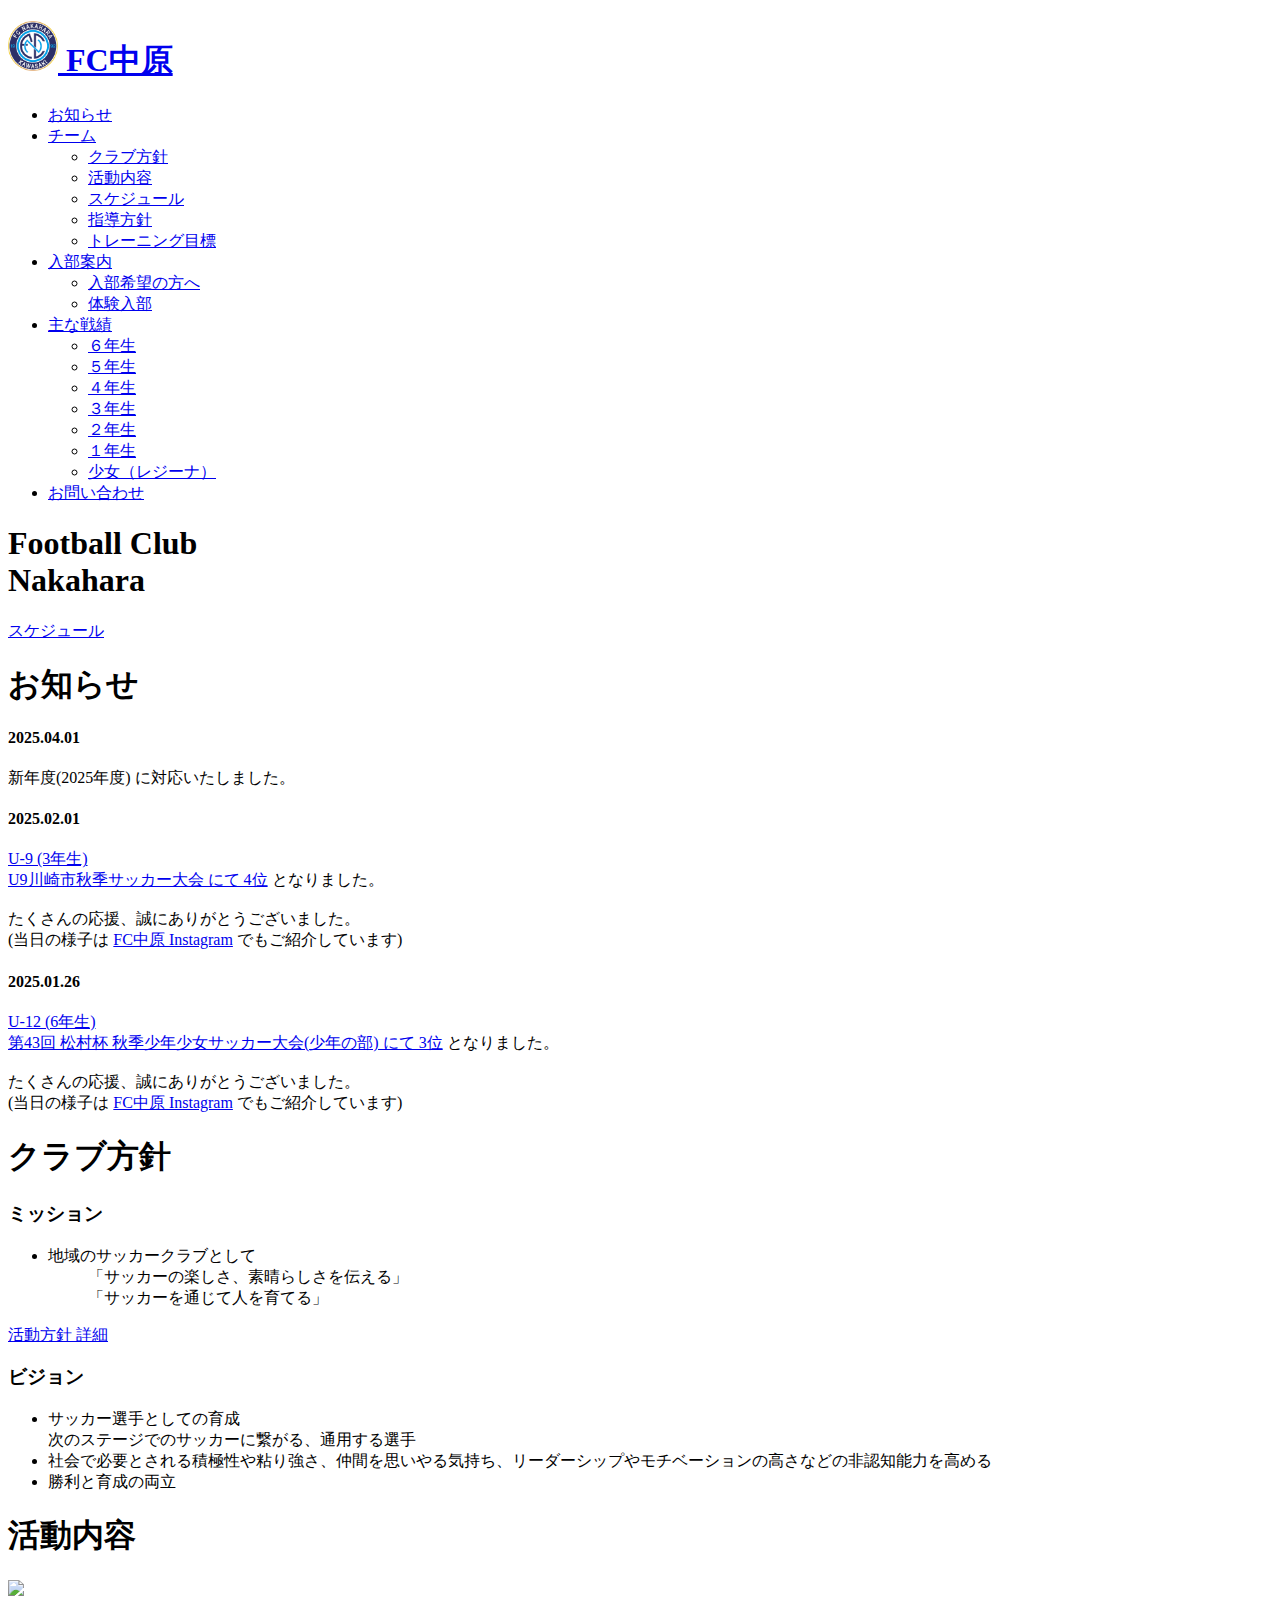
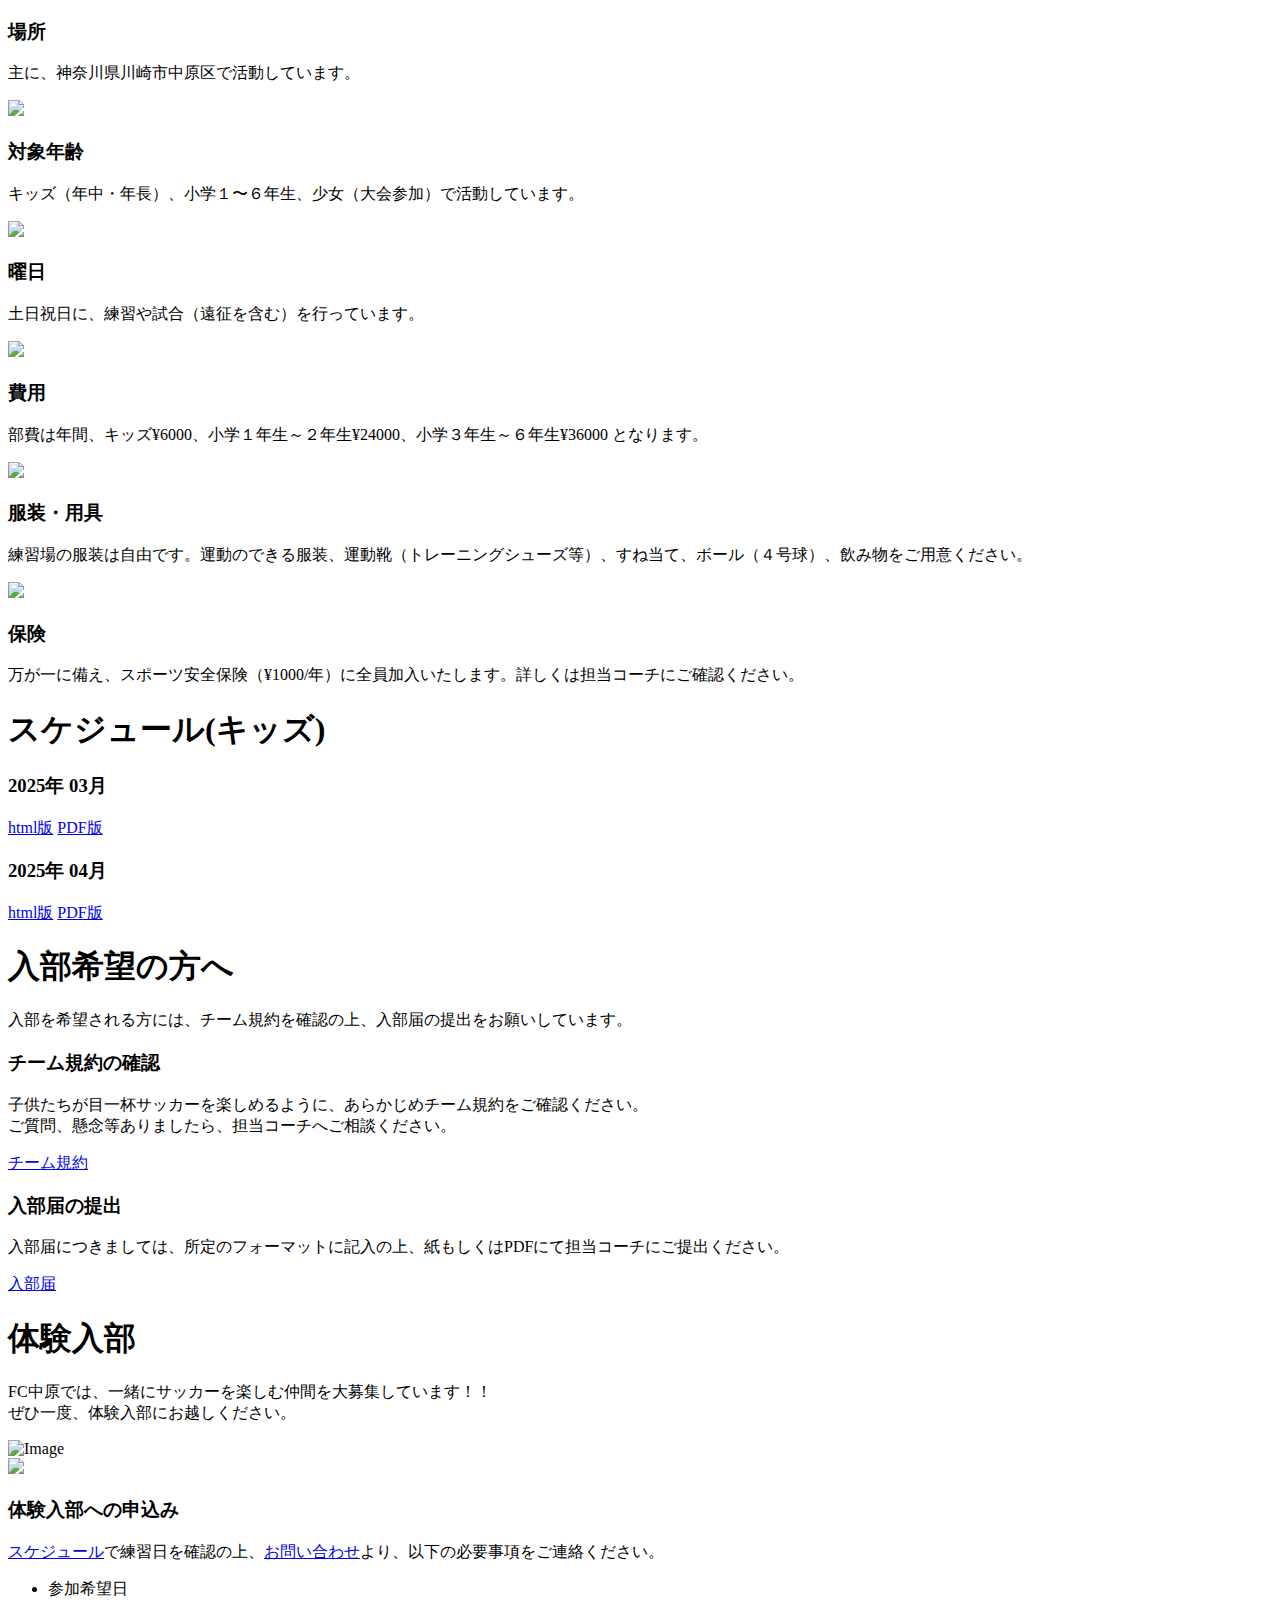
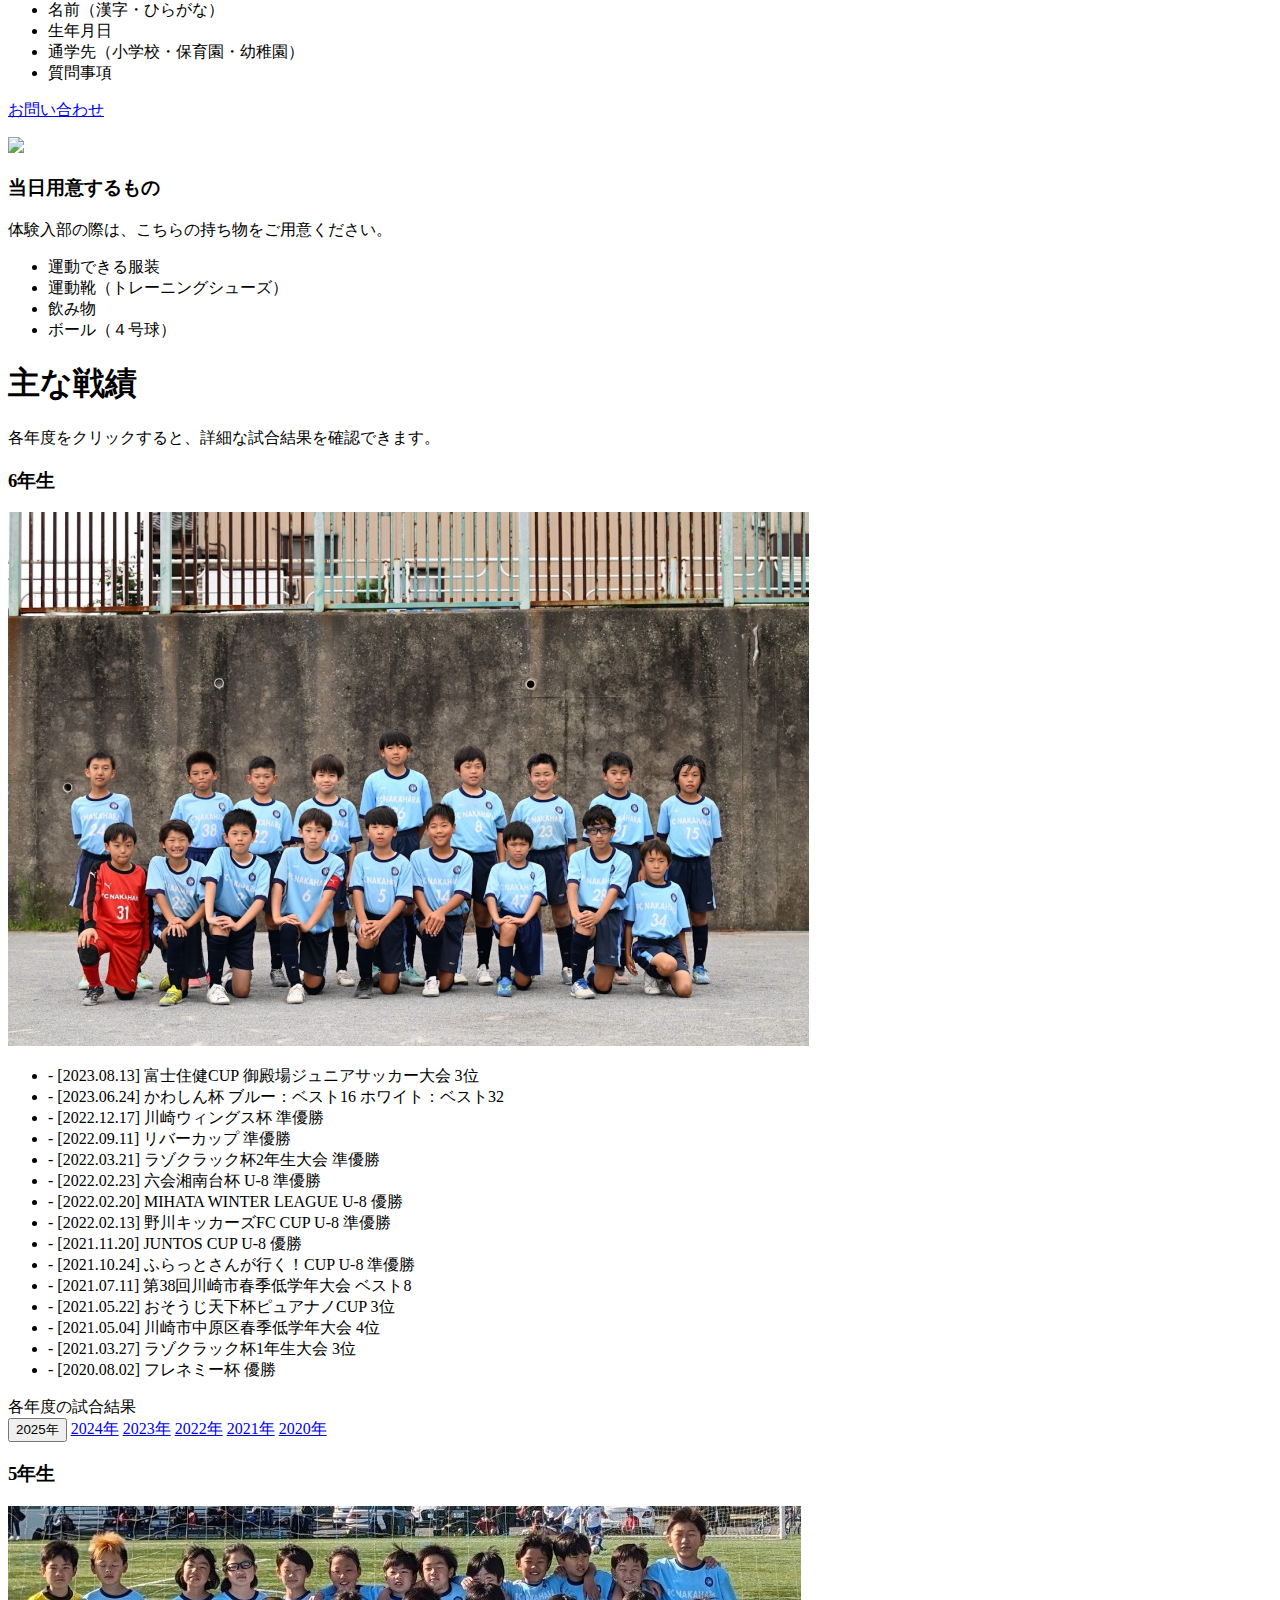
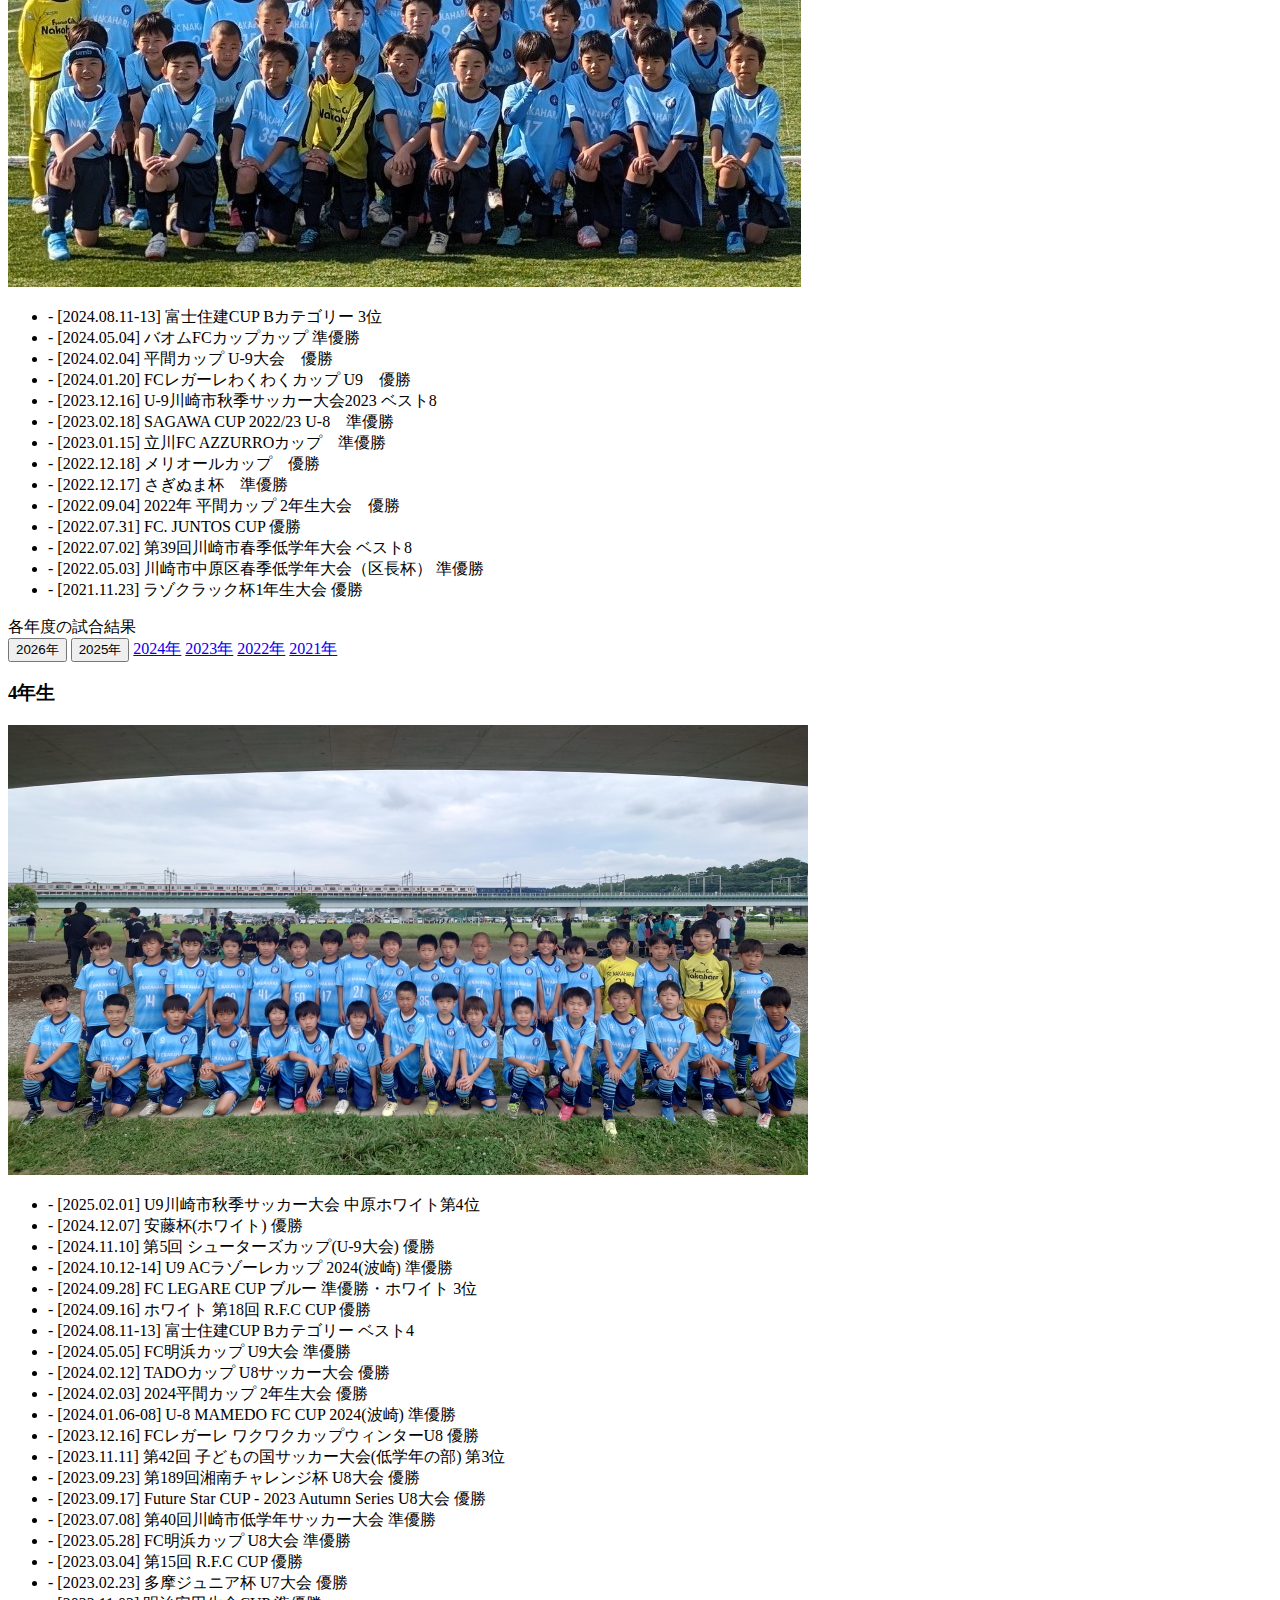
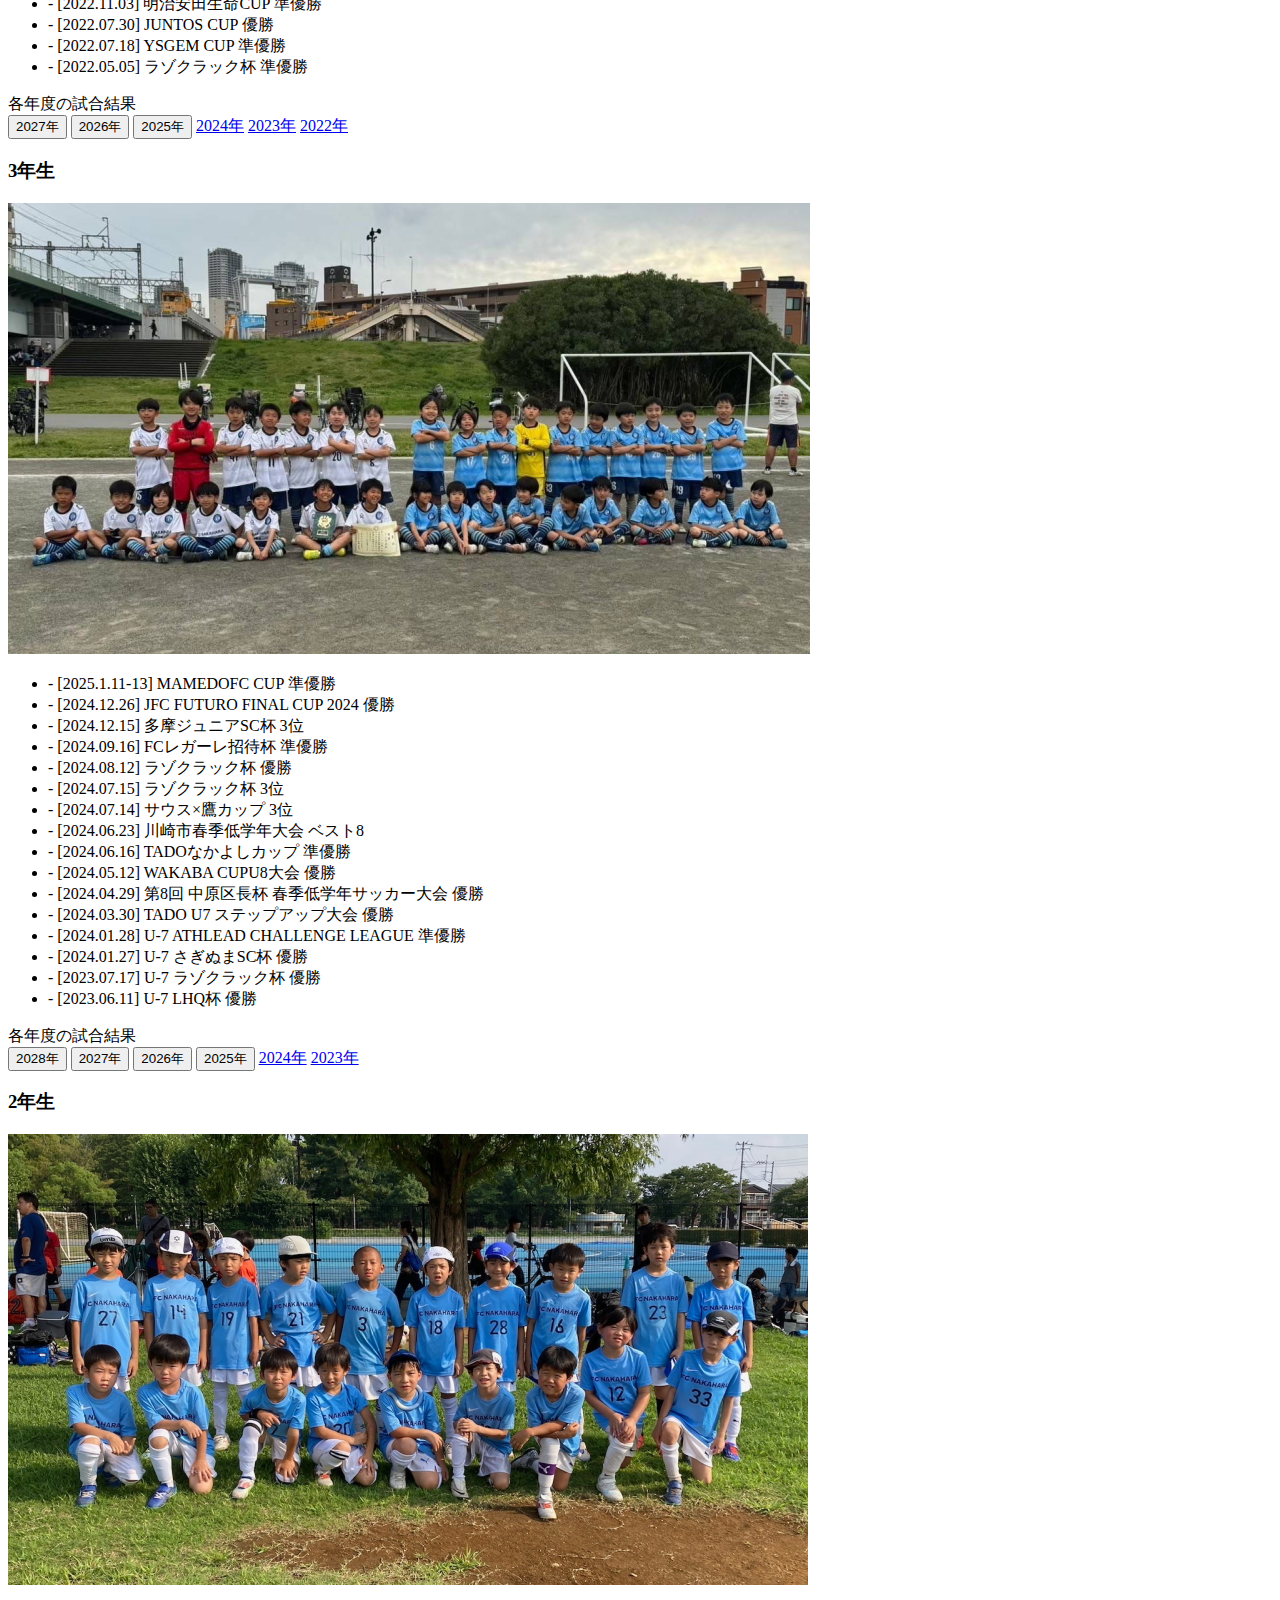
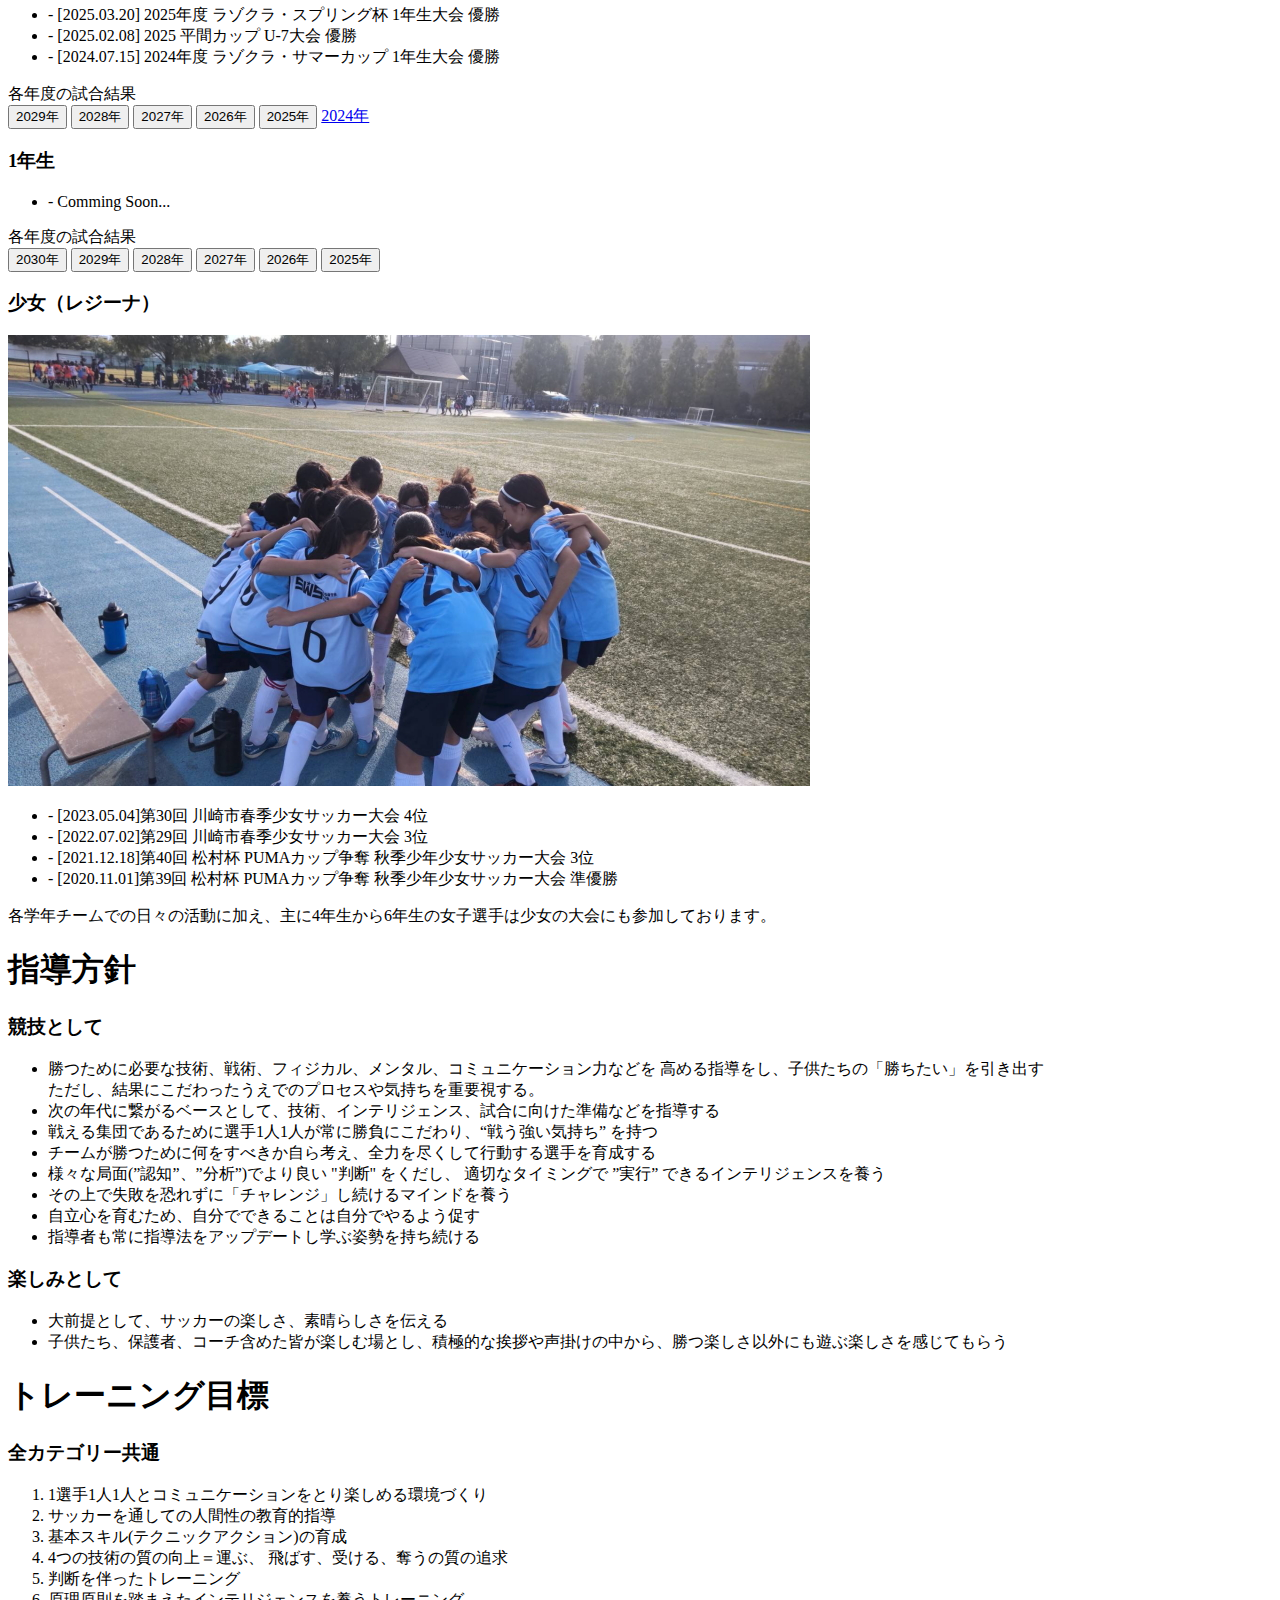
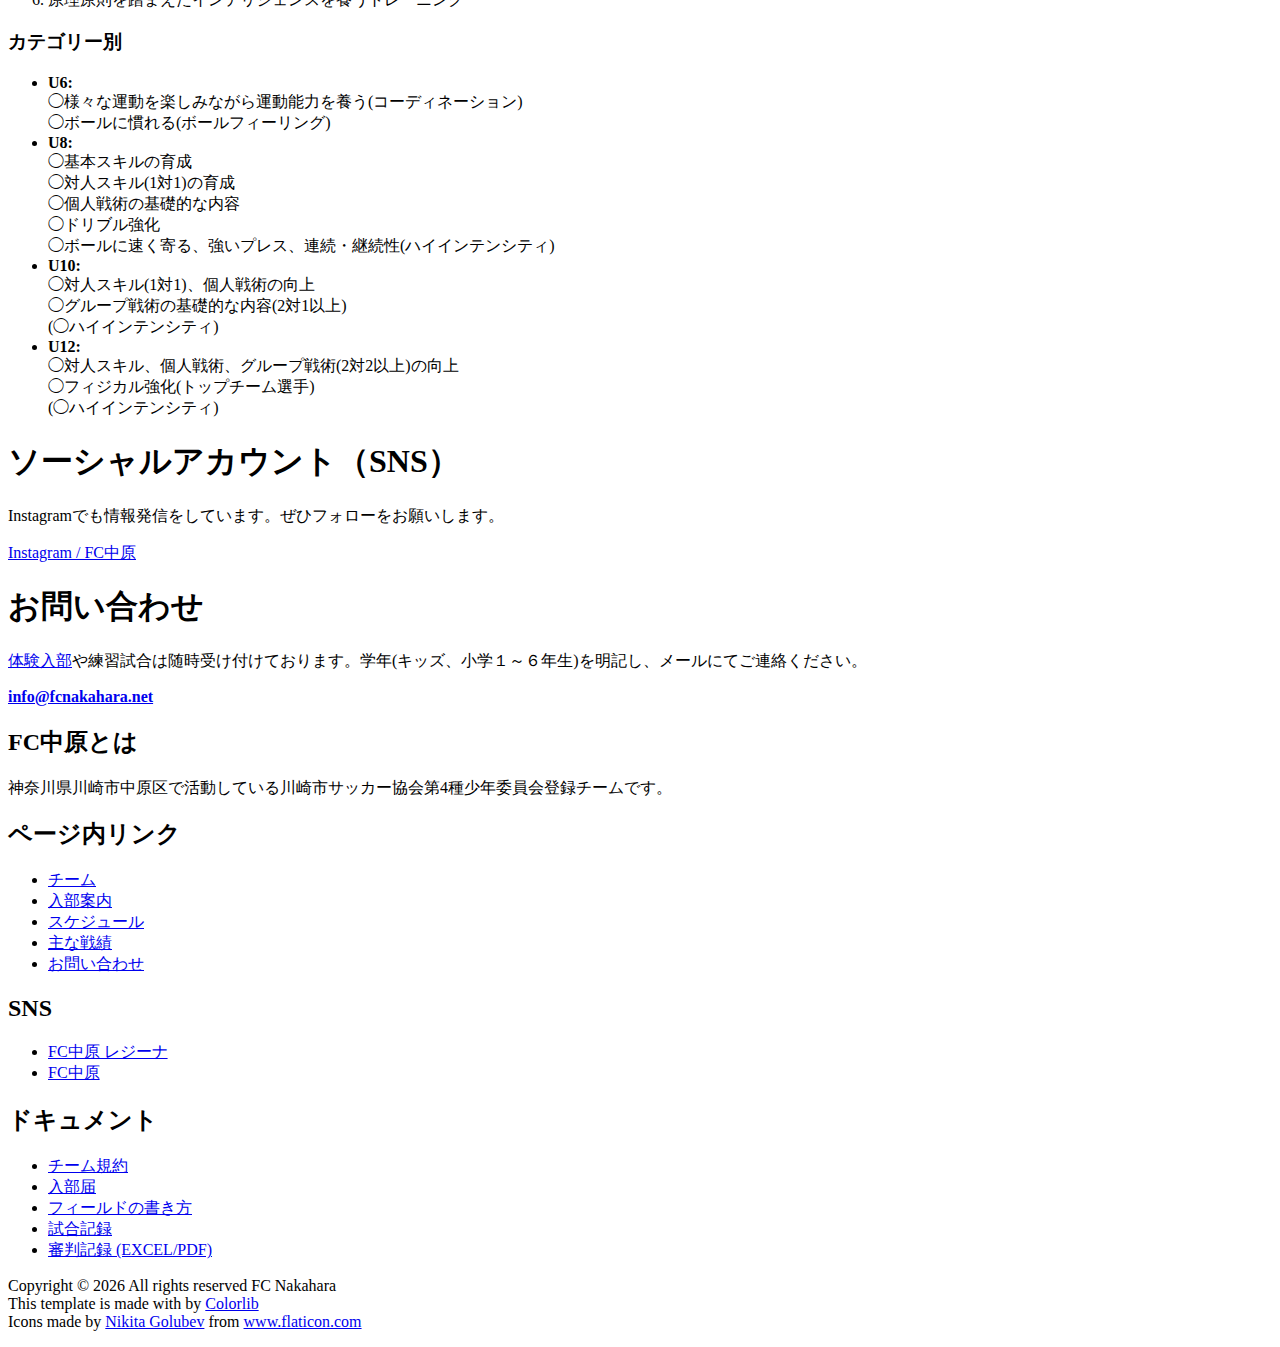
==== commit f9354183: "お問い合わせの表記から少女を削除" ====
--- a/public/index.html
+++ b/public/index.html
@@ -922,7 +922,7 @@
       <div class="row mb-5">
         <div class="col-12 text-center" data-aos="fade">
           <h1 class="section-title mb-0">お問い合わせ</h1>
-          <p><a href="#team-trial">体験入部</a>や練習試合は随時受け付けております。対象学年(キッズ、小学１～６年生、少女)を明記し、メールにてご連絡ください。</p>
+          <p><a href="#team-trial">体験入部</a>や練習試合は随時受け付けております。学年(キッズ、小学１～６年生)を明記し、メールにてご連絡ください。</p>
         </div>
       </div>
 
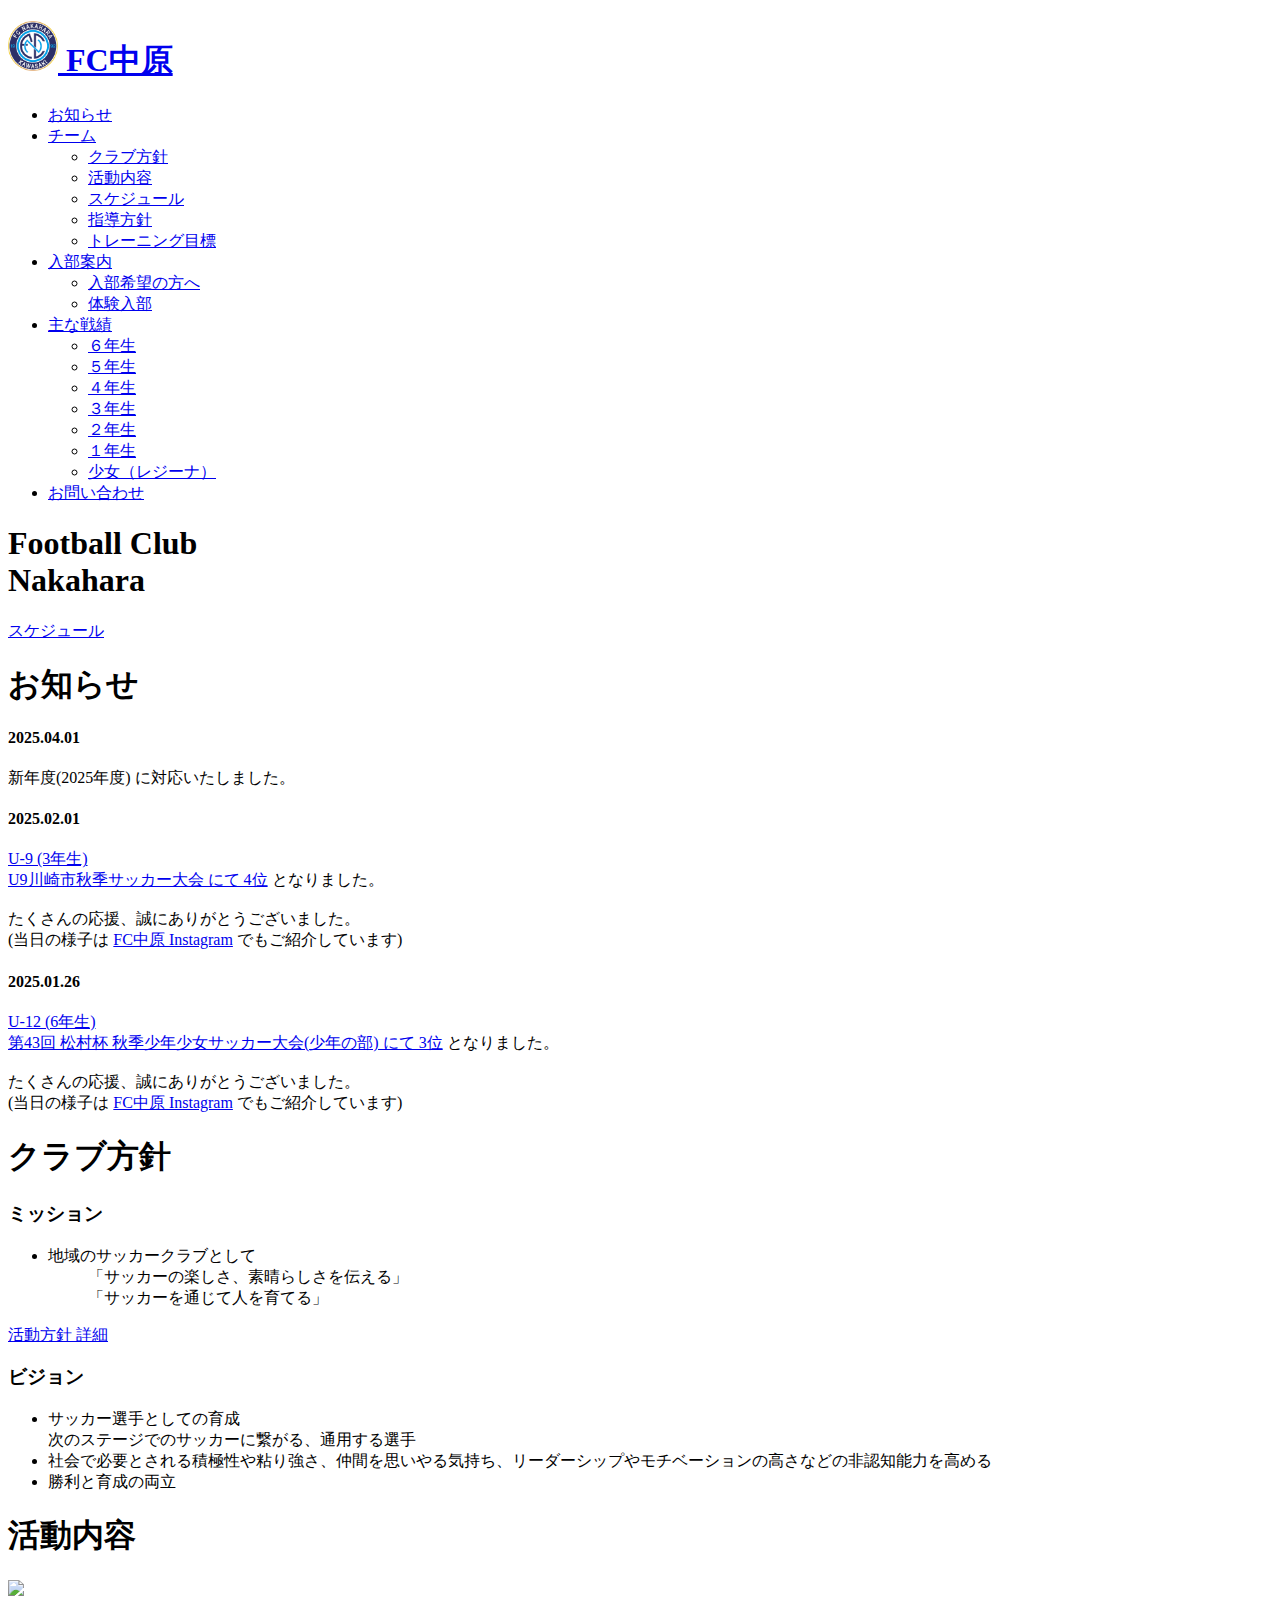
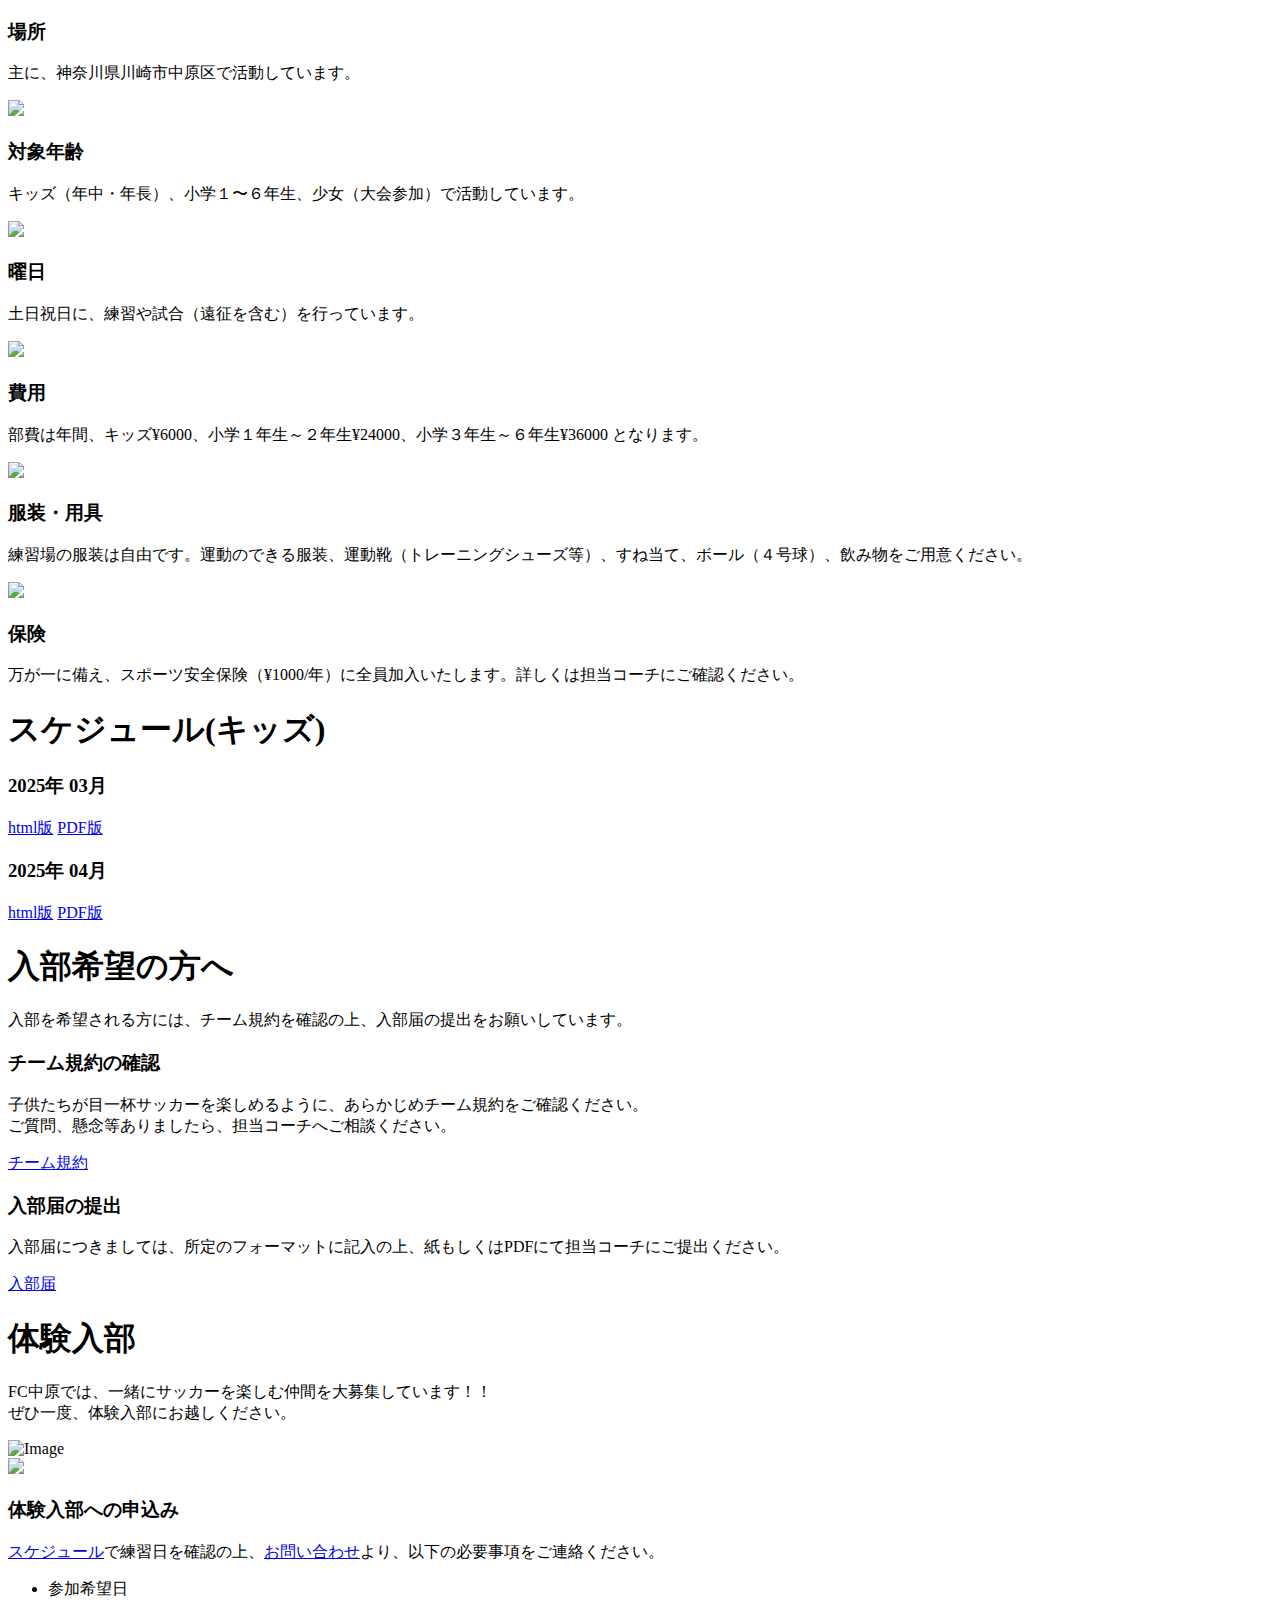
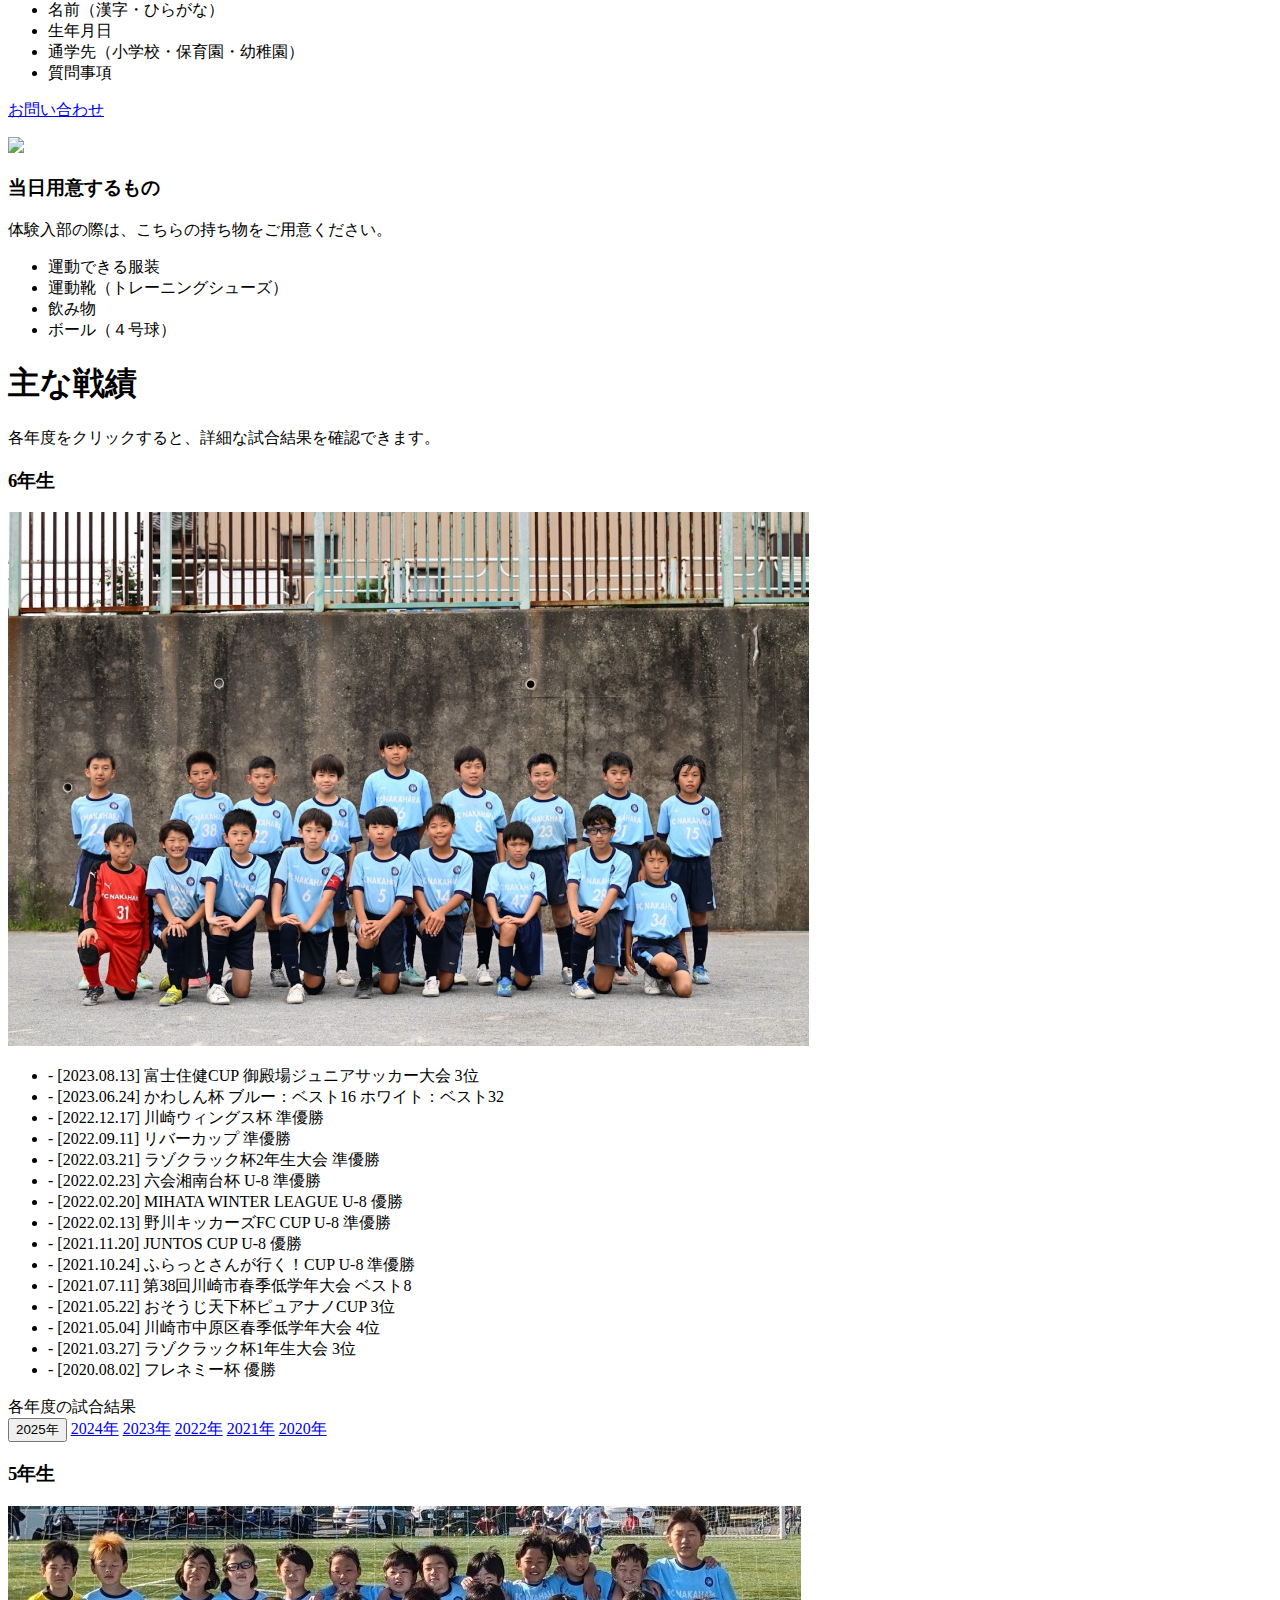
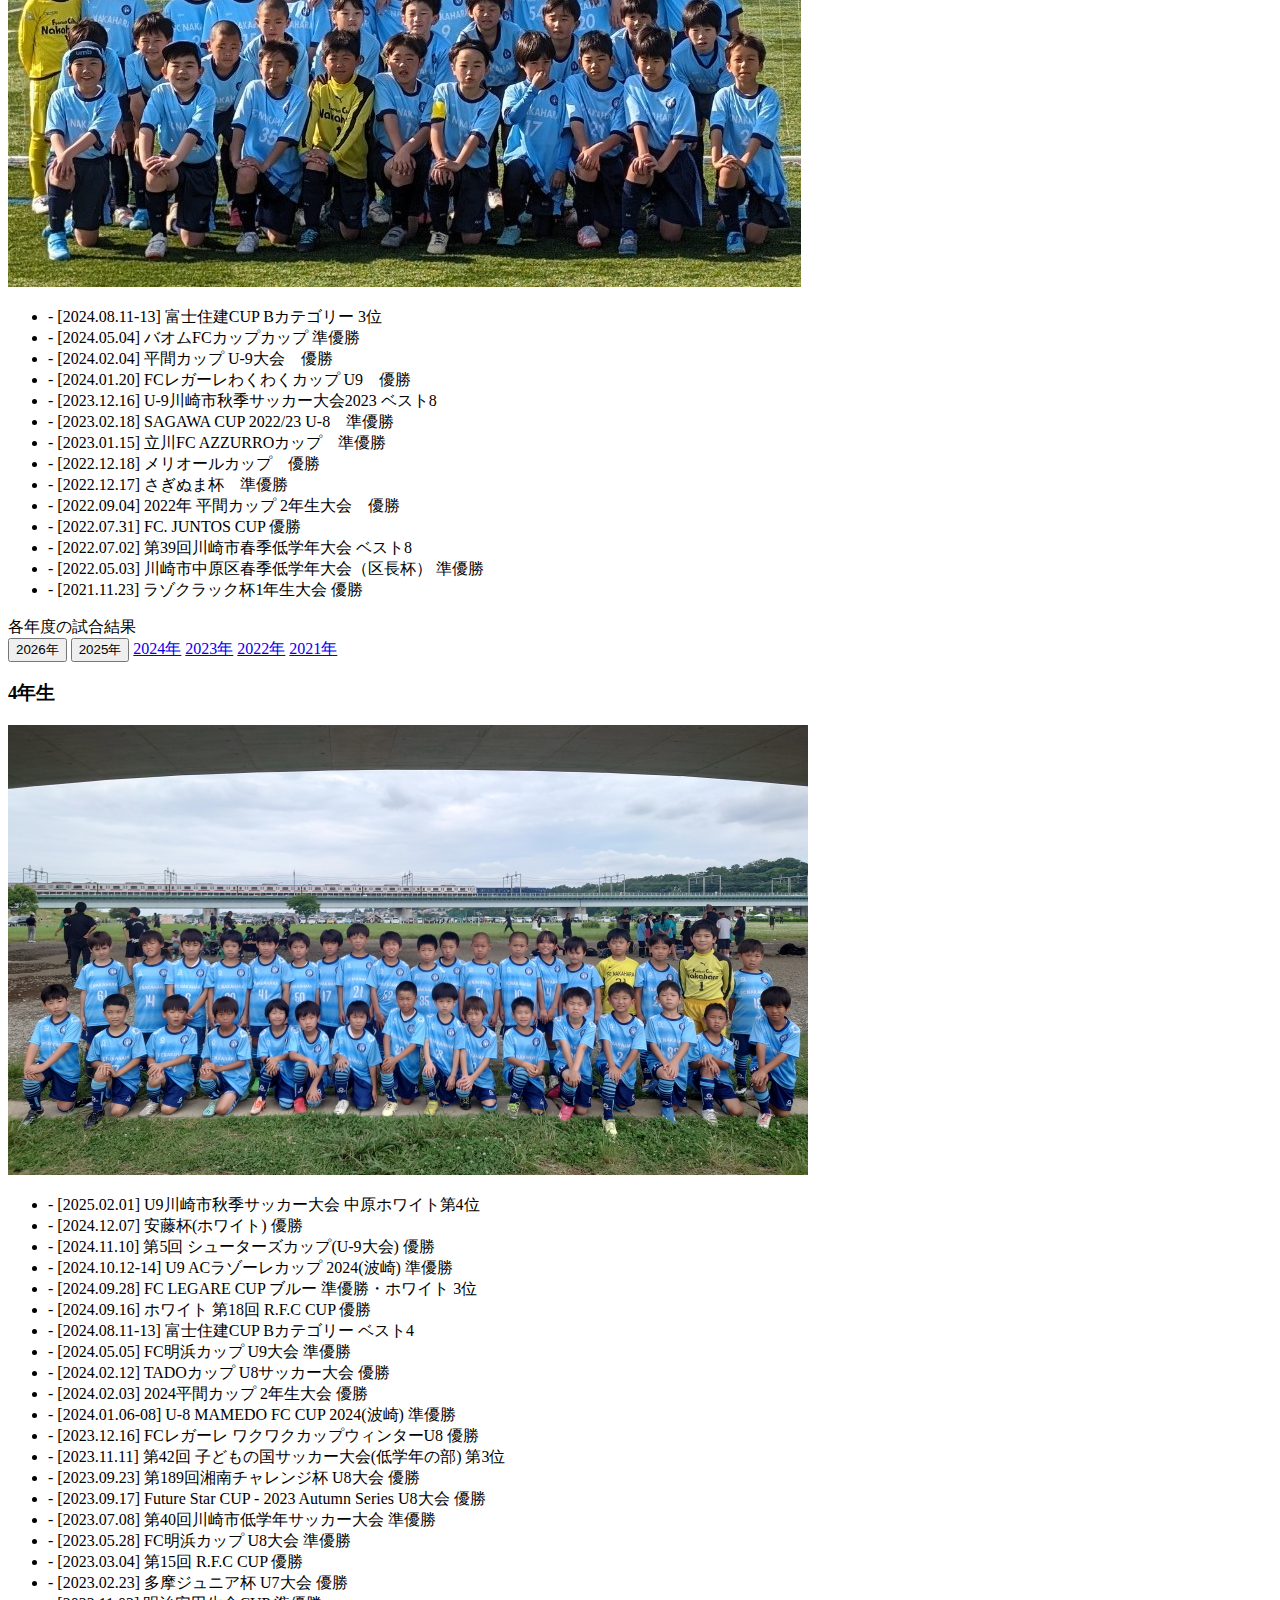
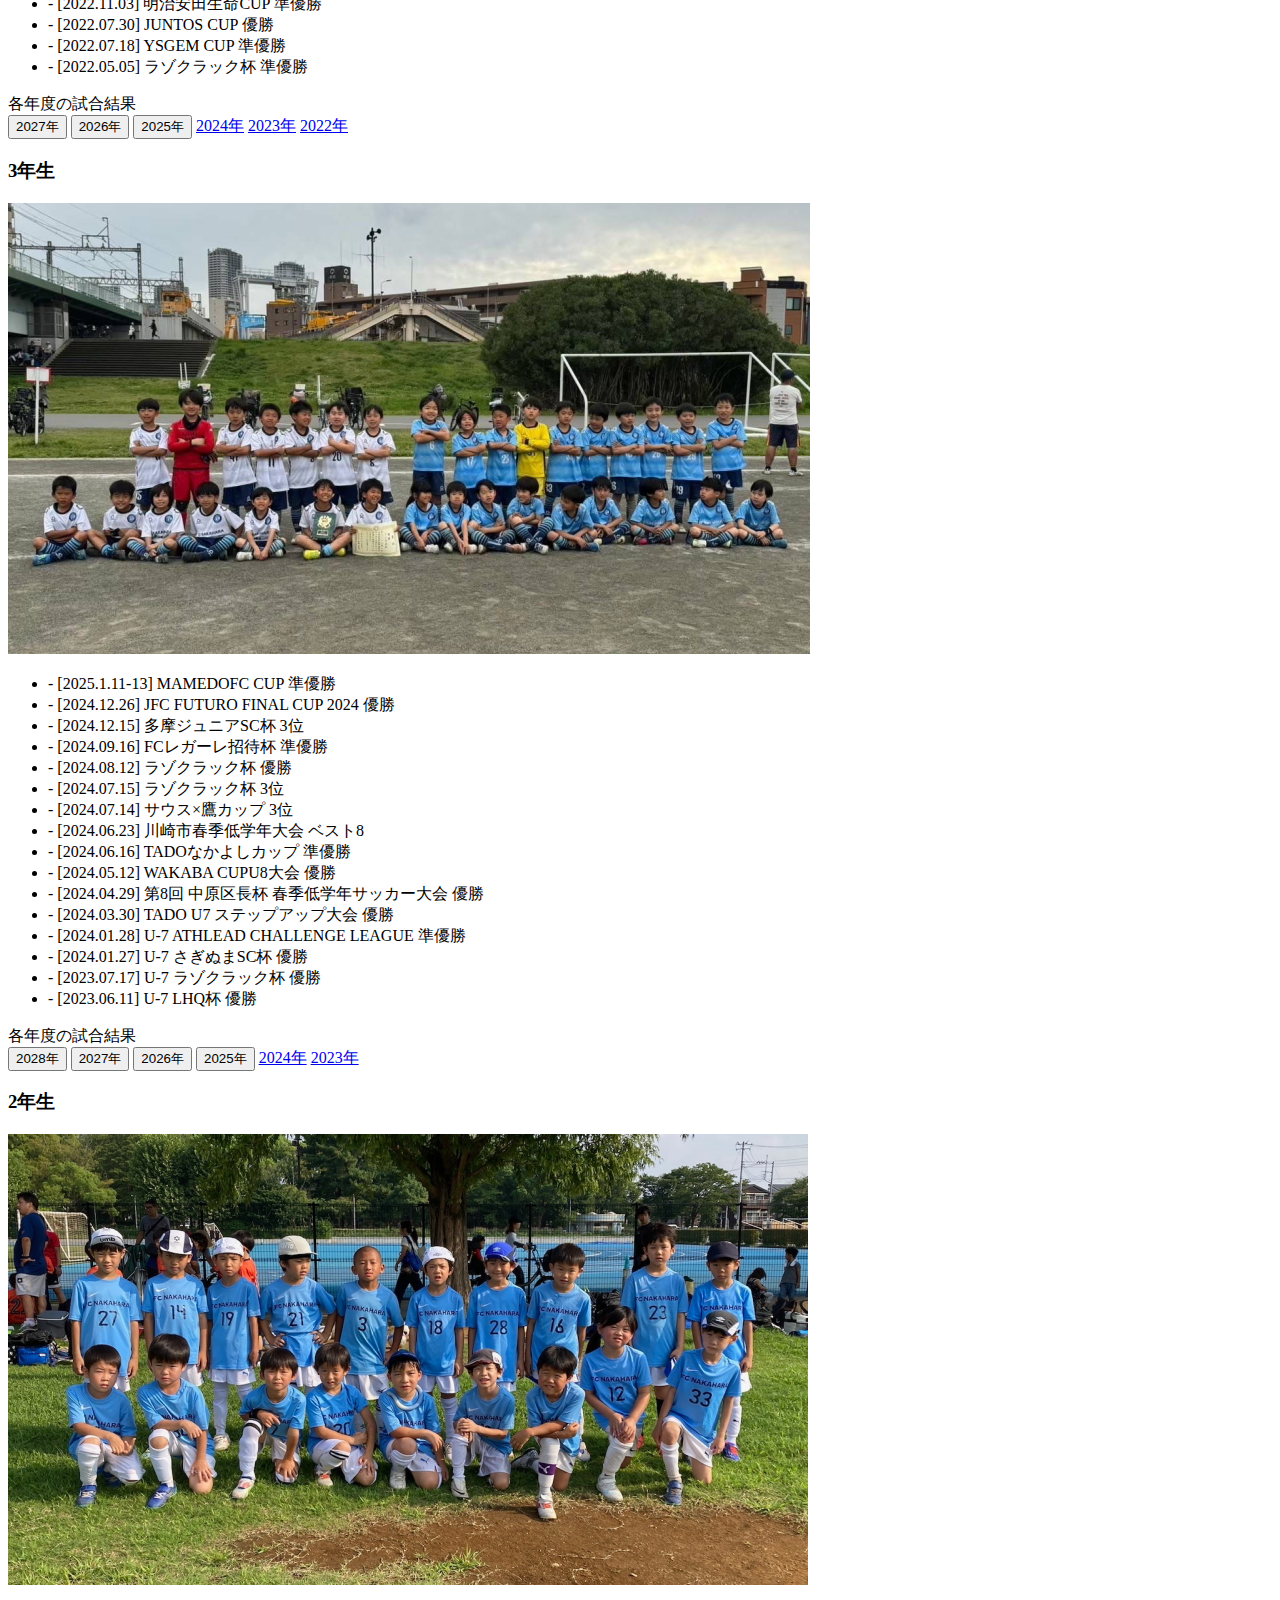
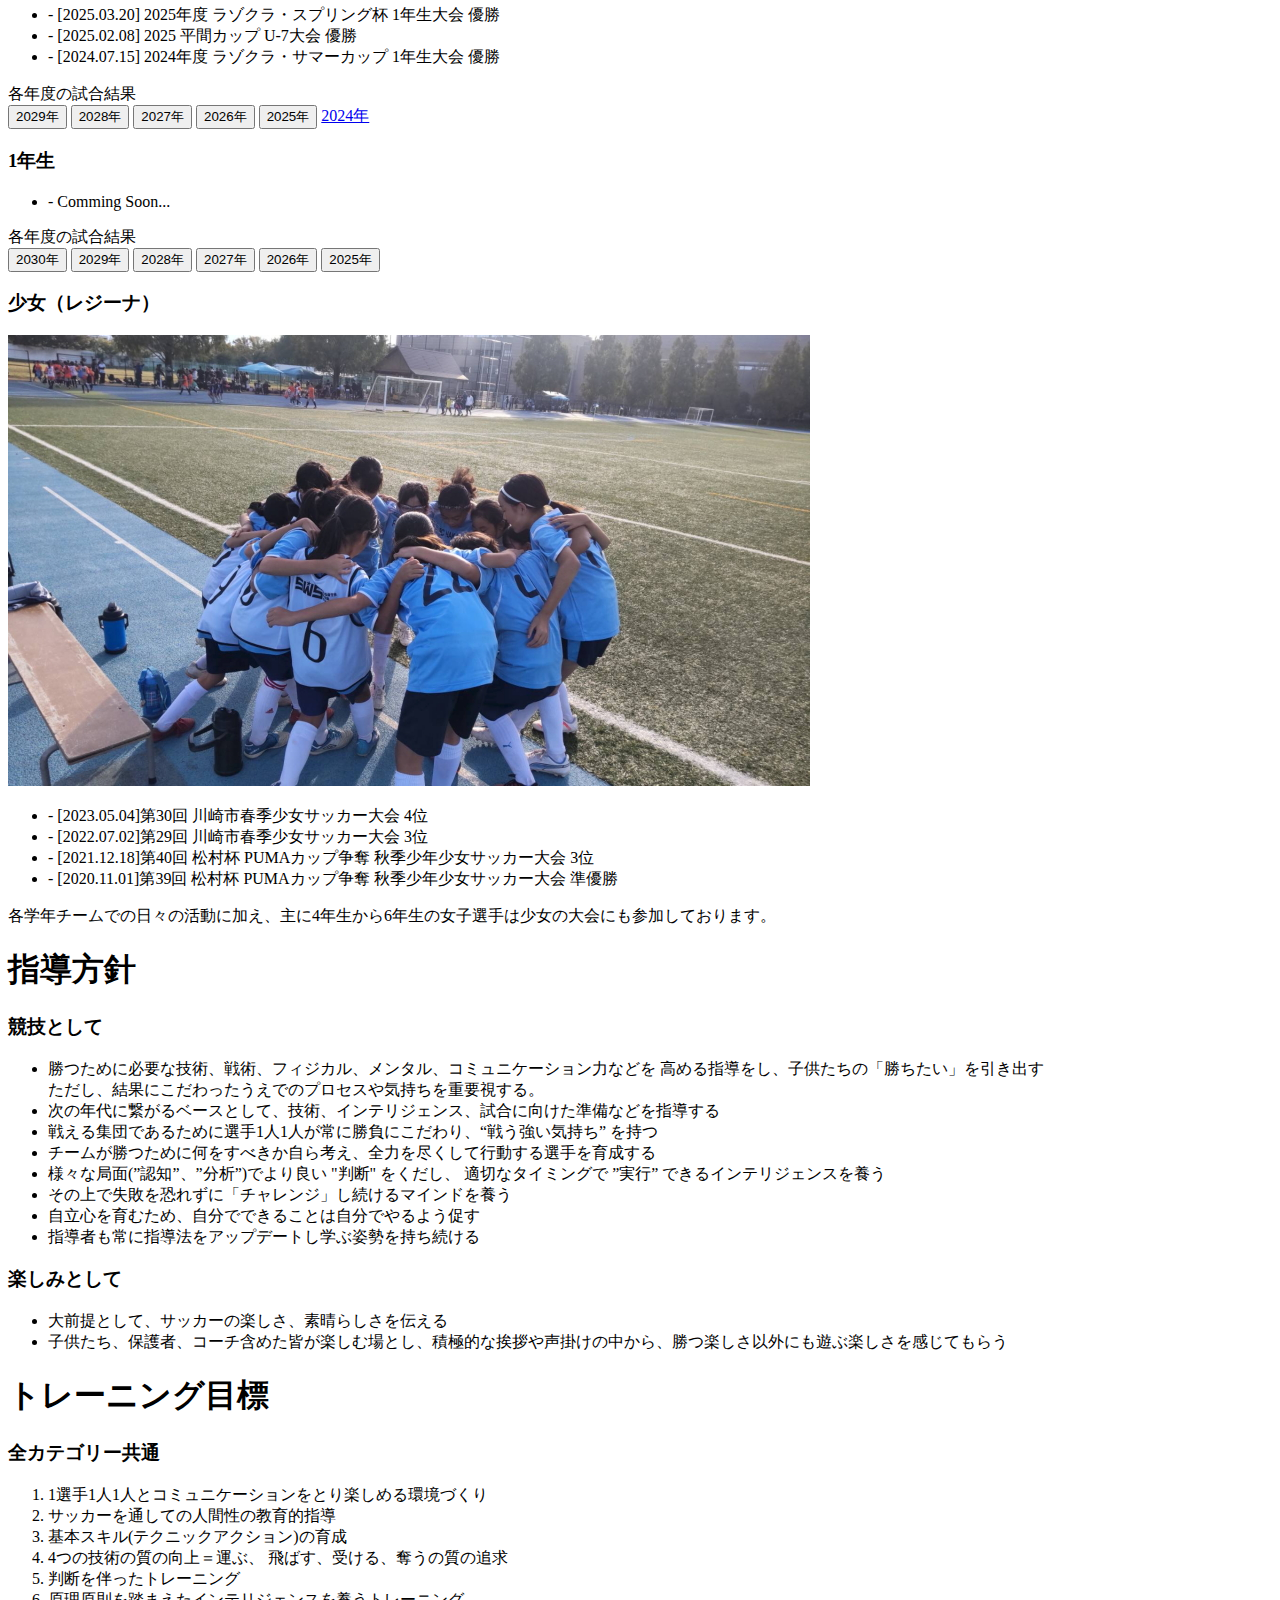
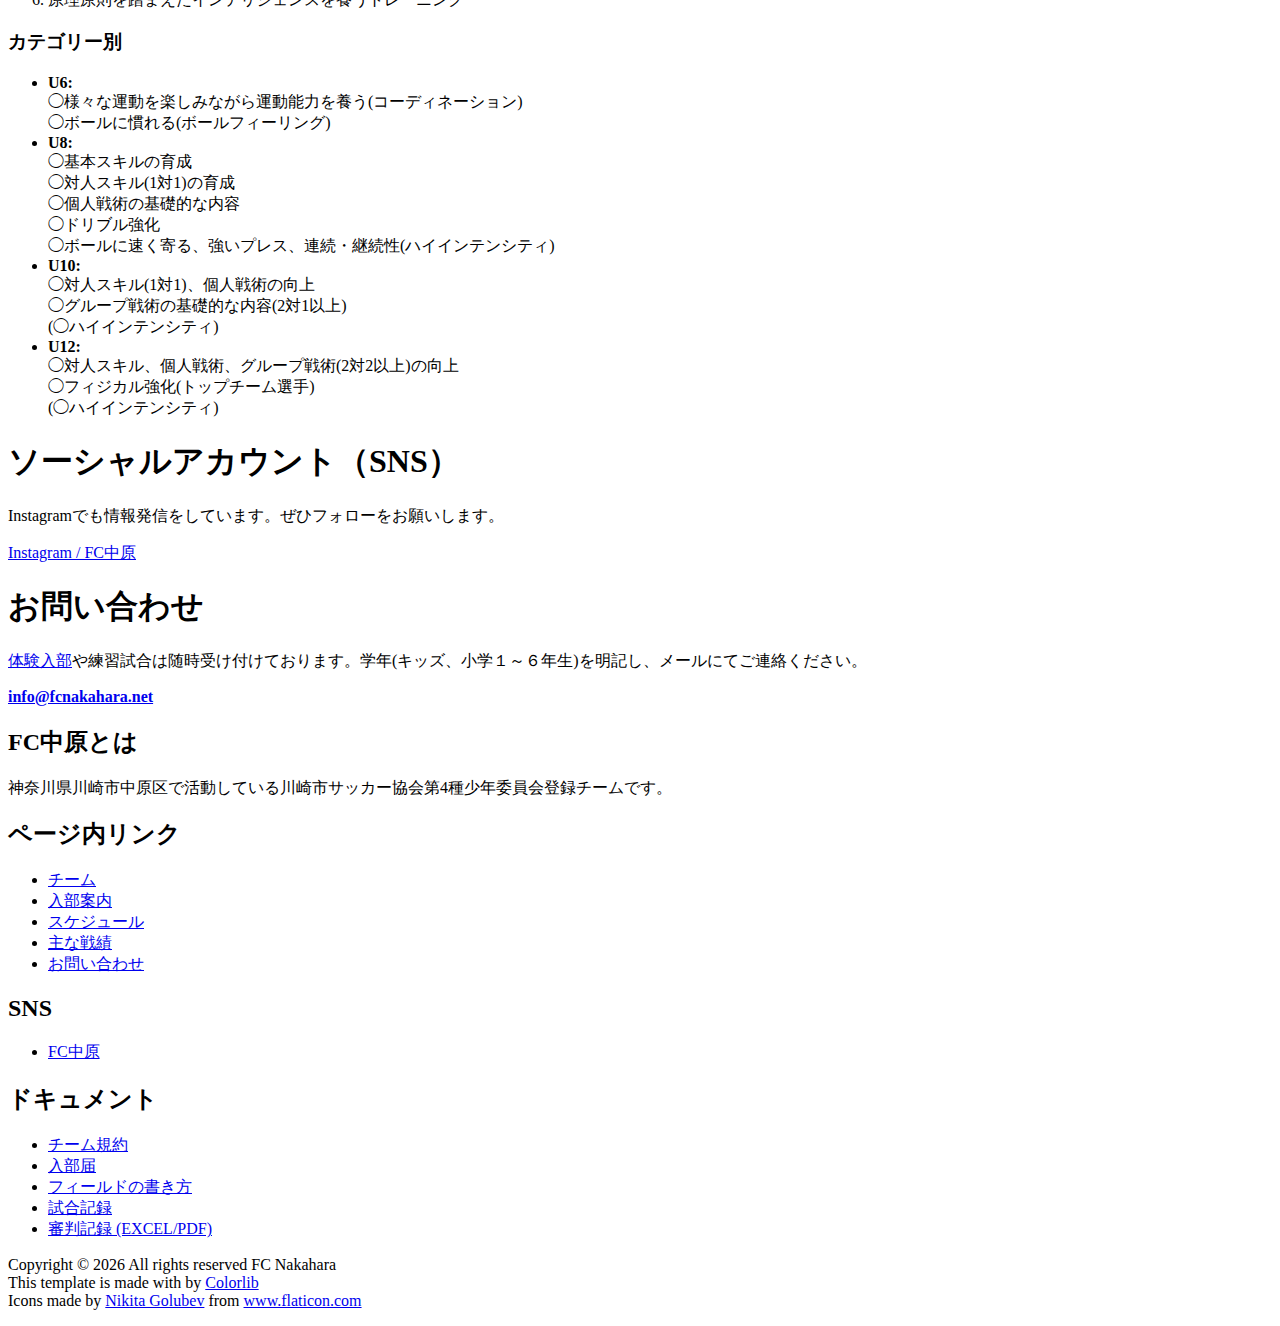
==== commit 5478c936: "Footer の少女Instagram を削除" ====
--- a/public/index.html
+++ b/public/index.html
@@ -965,12 +965,6 @@
               <h2 class="footer-heading mb-4">SNS</h2>
               <ul class="list-unstyled">
                 <li>
-                  <a href="https://www.facebook.com/fcnakahararegina/" target="_blank">
-                    <span class="icon-facebook" />
-                    <span class="footer-sns-title">FC中原 レジーナ</span>
-                  </a>
-                </li>
-                <li>
                   <a href="https://www.instagram.com/fcnakahara.1992/" target="_blank">
                     <span class="icon-instagram" />
                     <span class="footer-sns-title">FC中原</span>
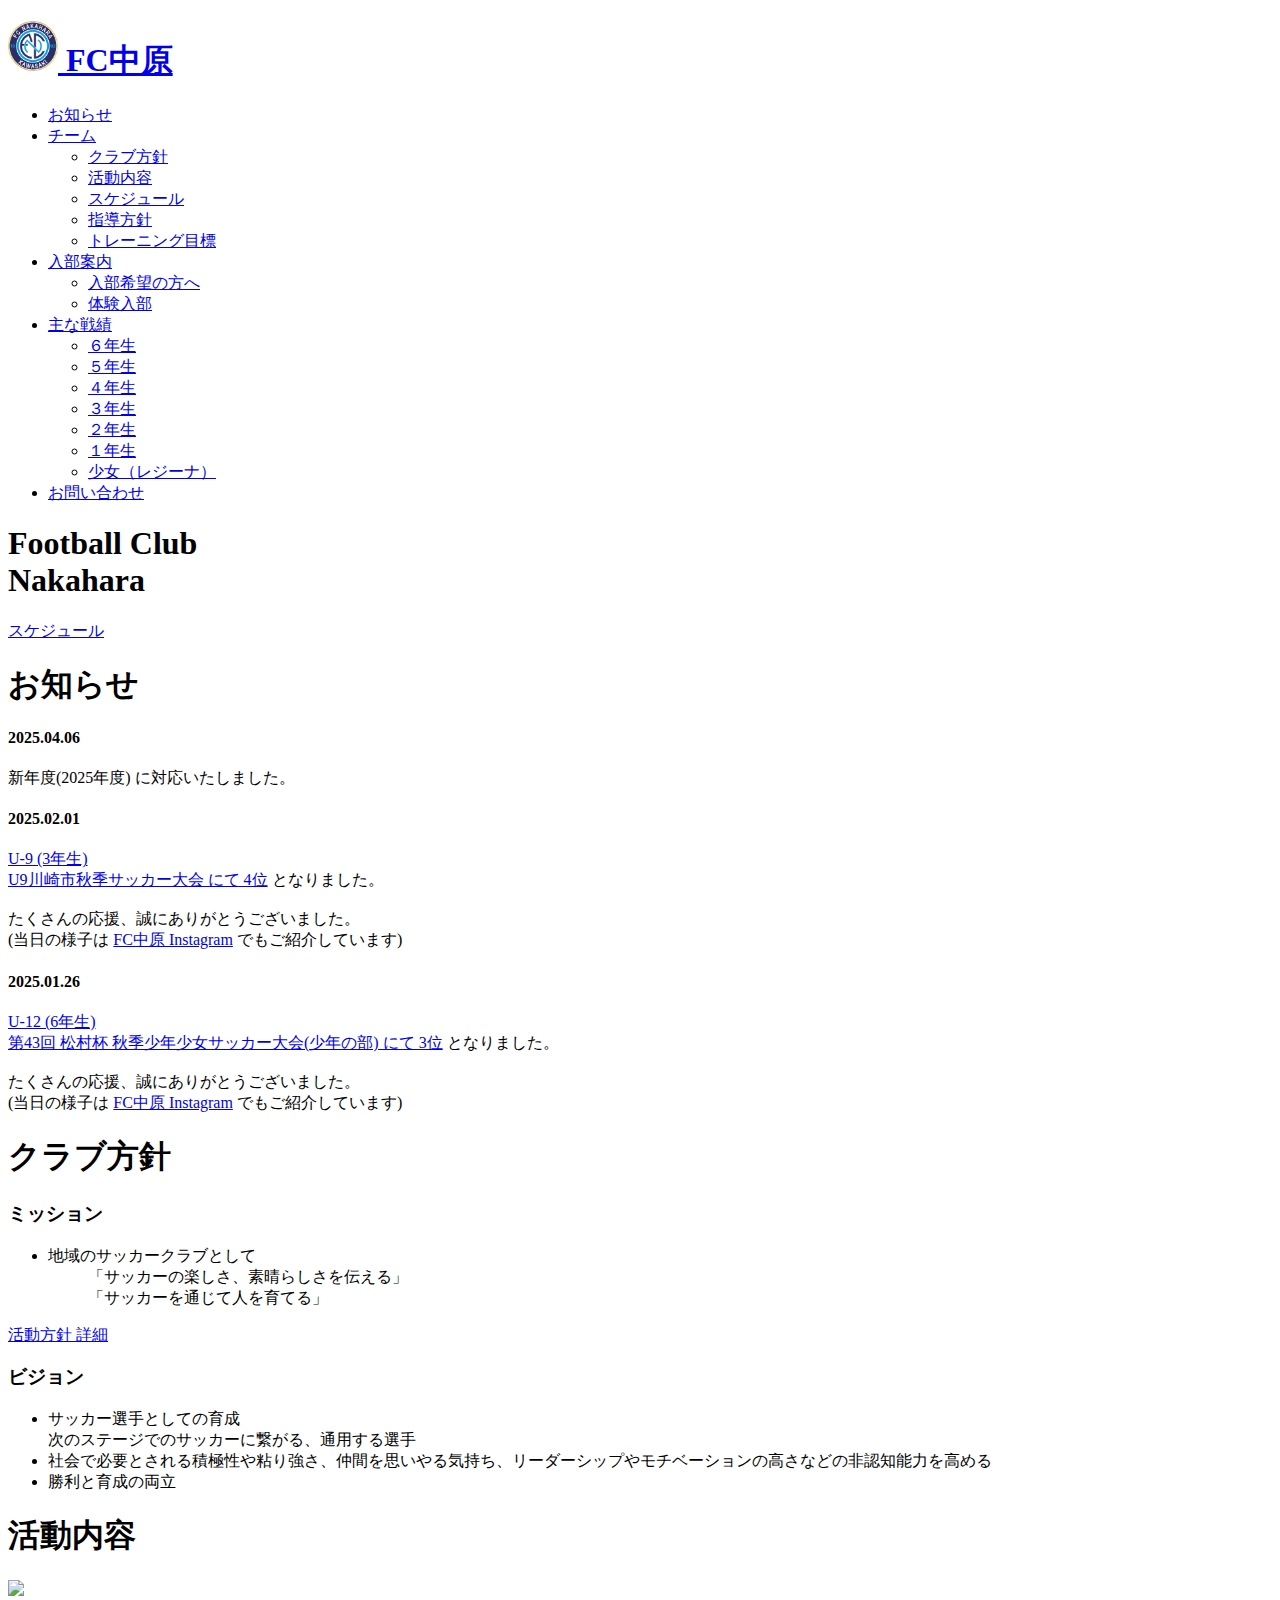
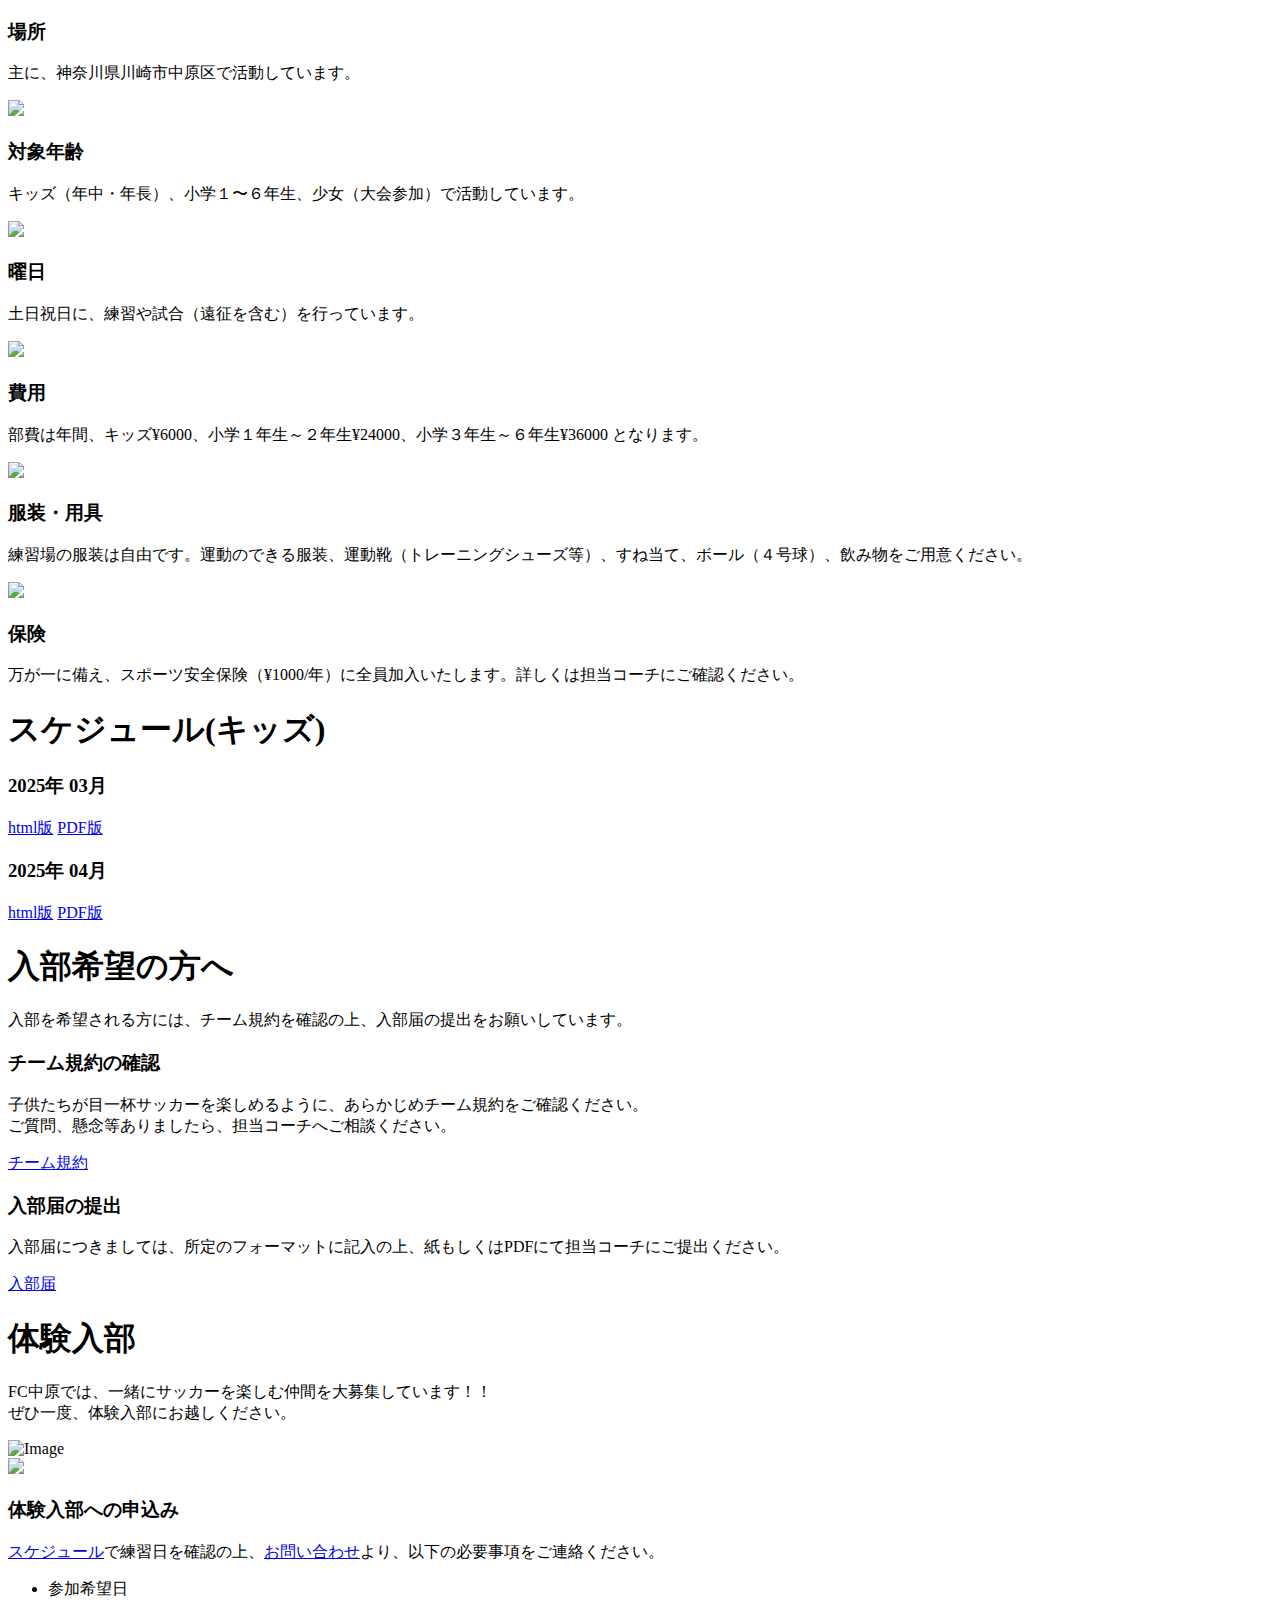
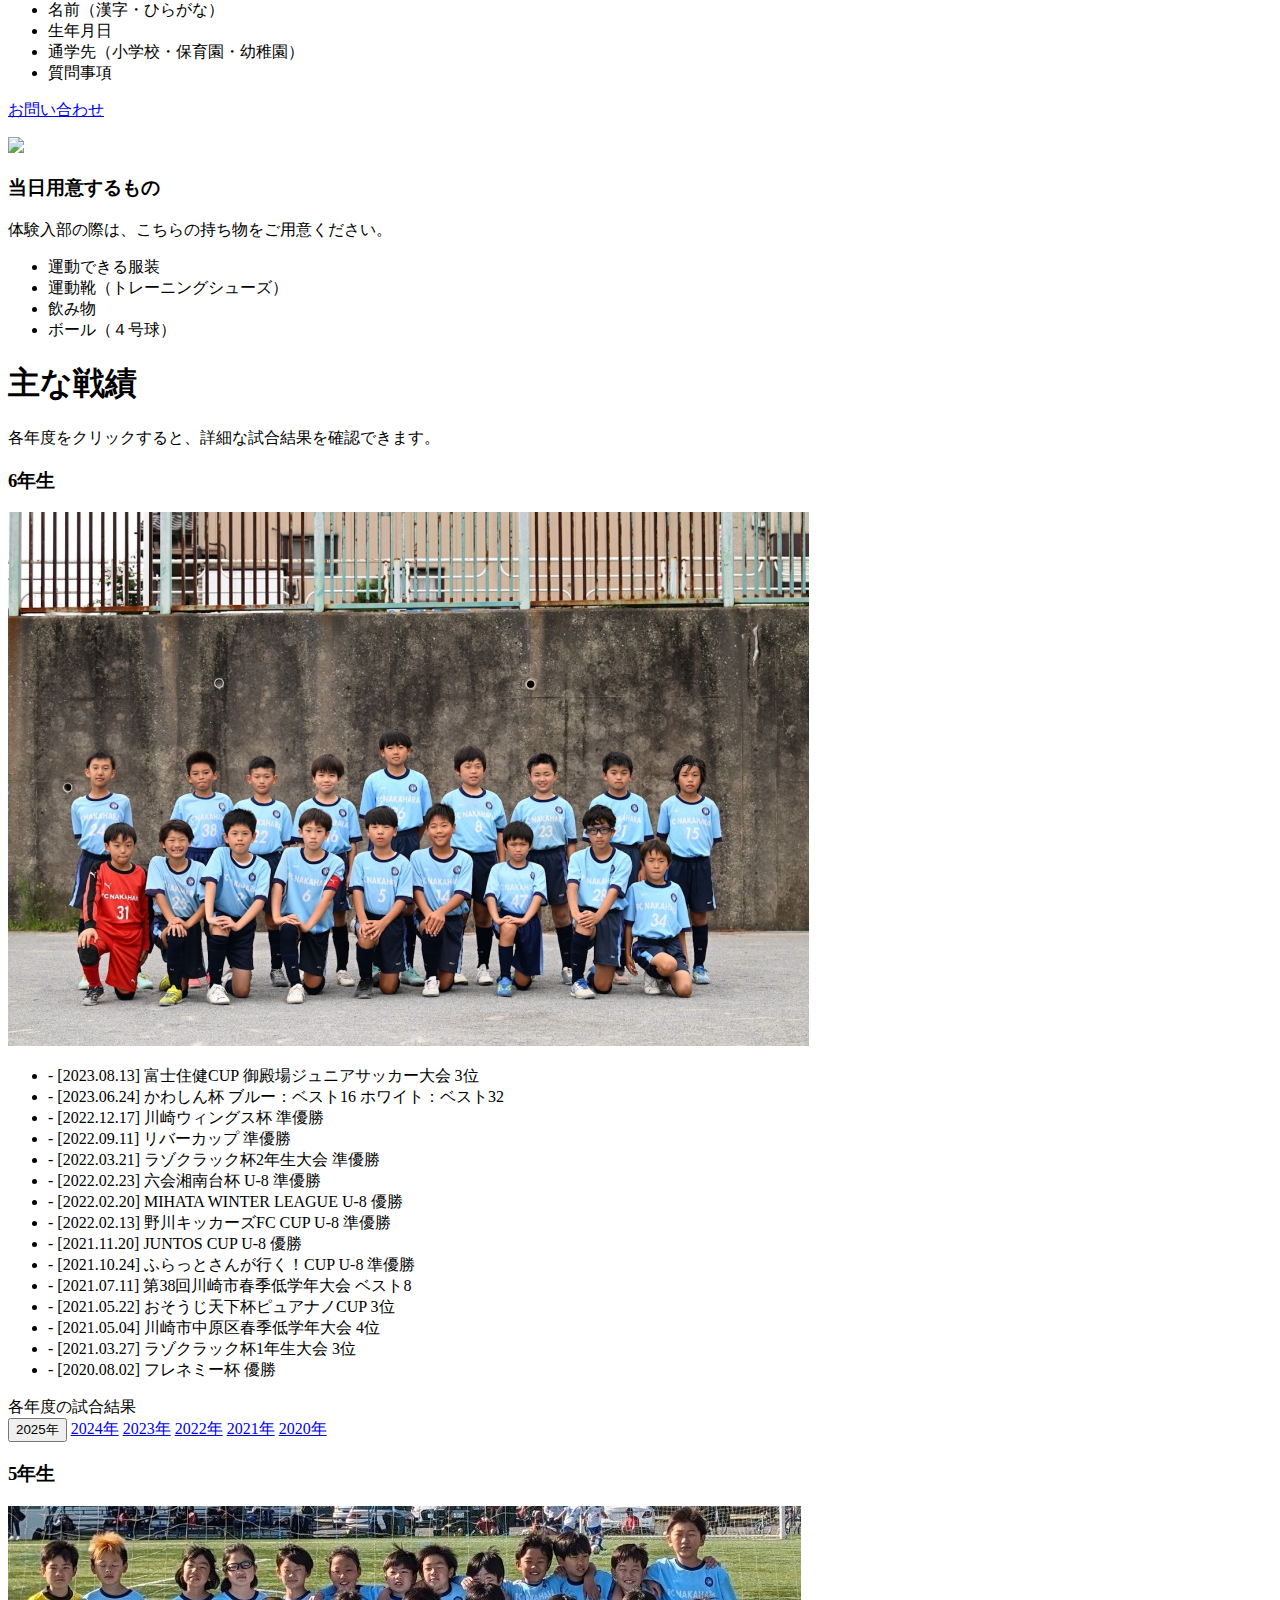
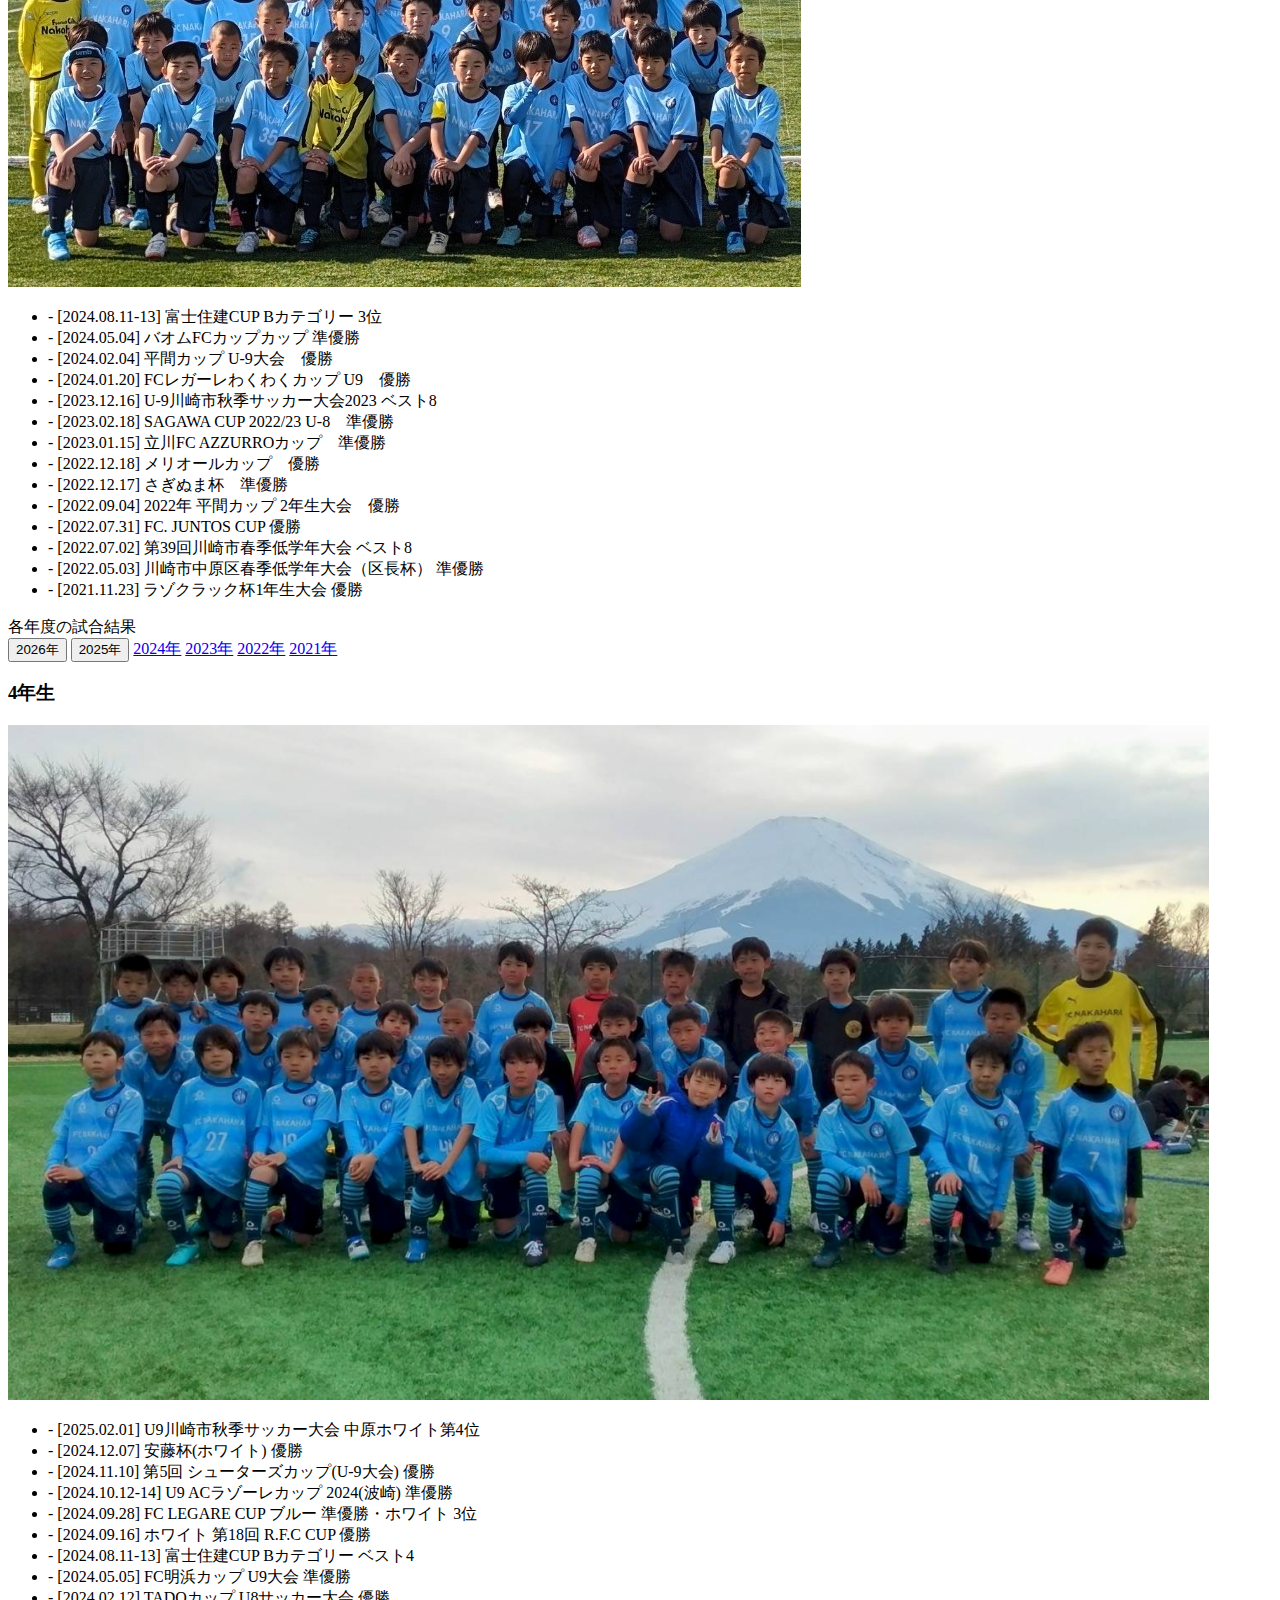
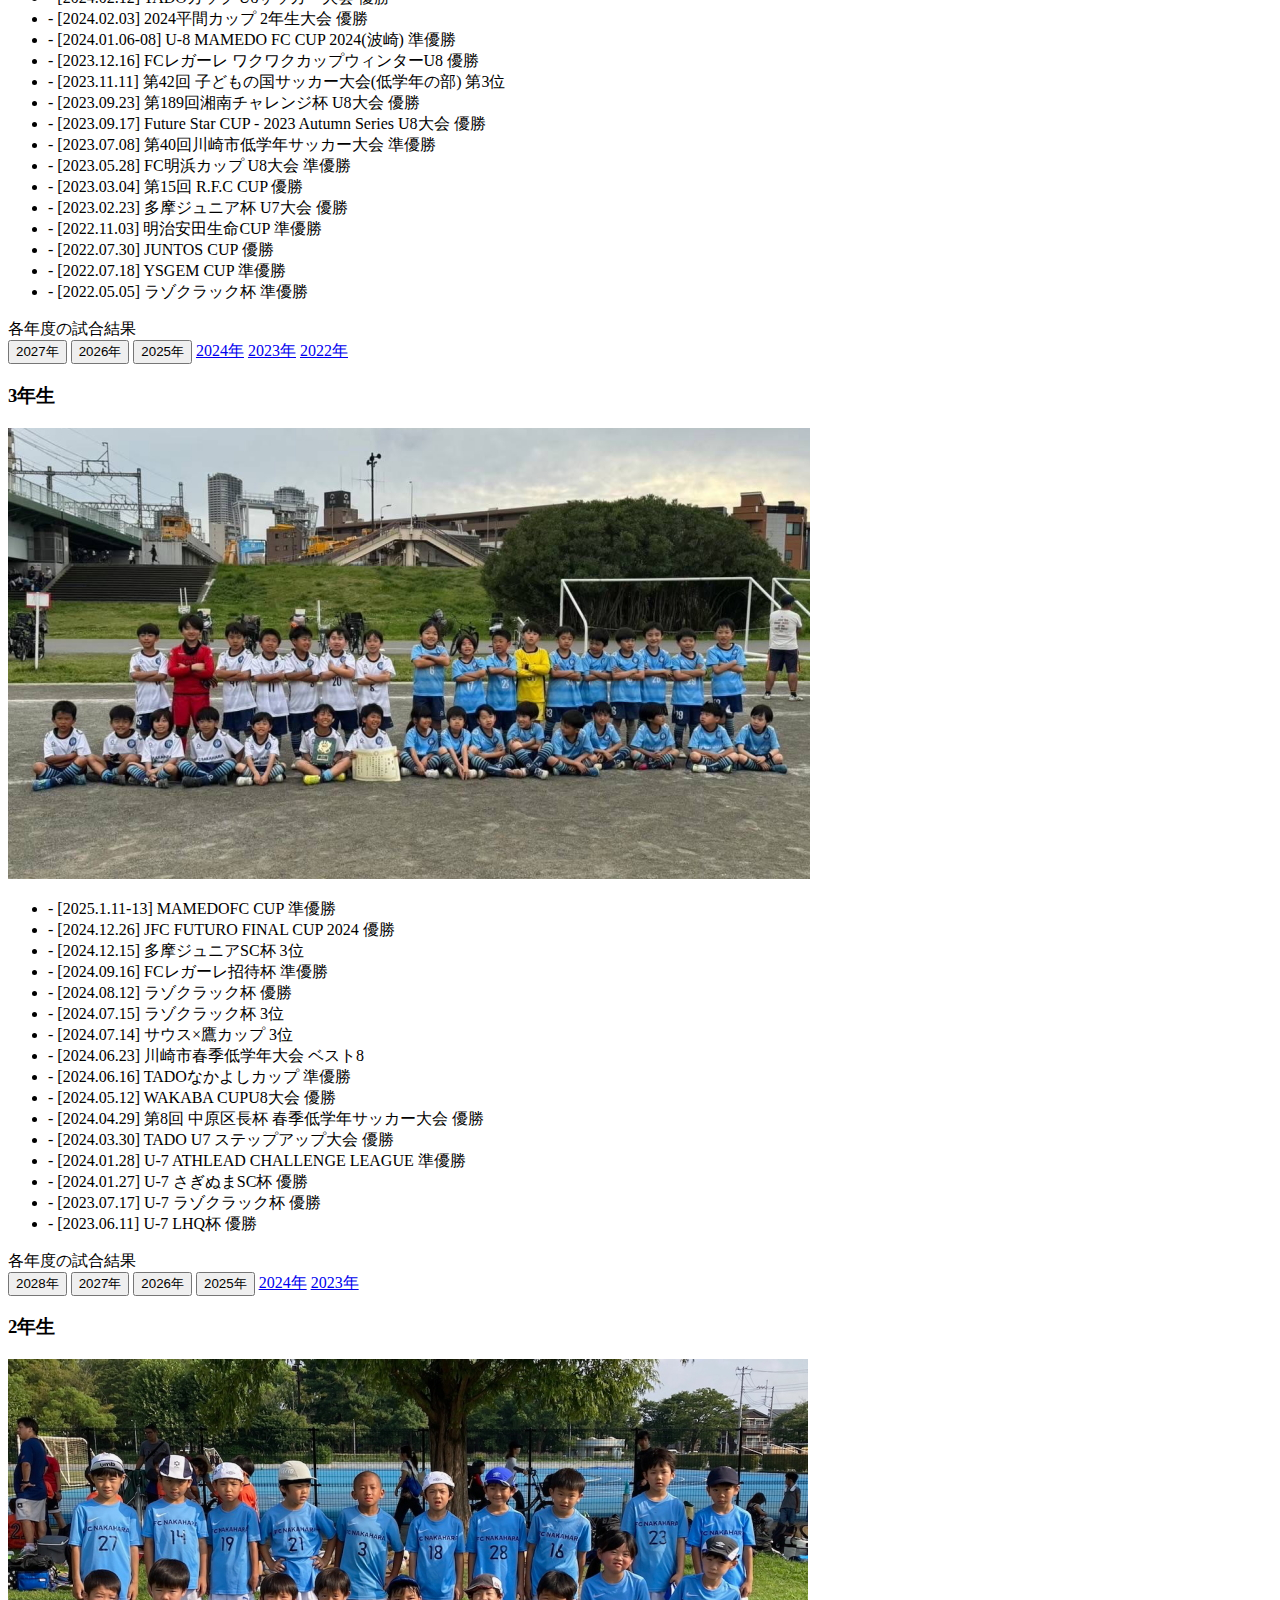
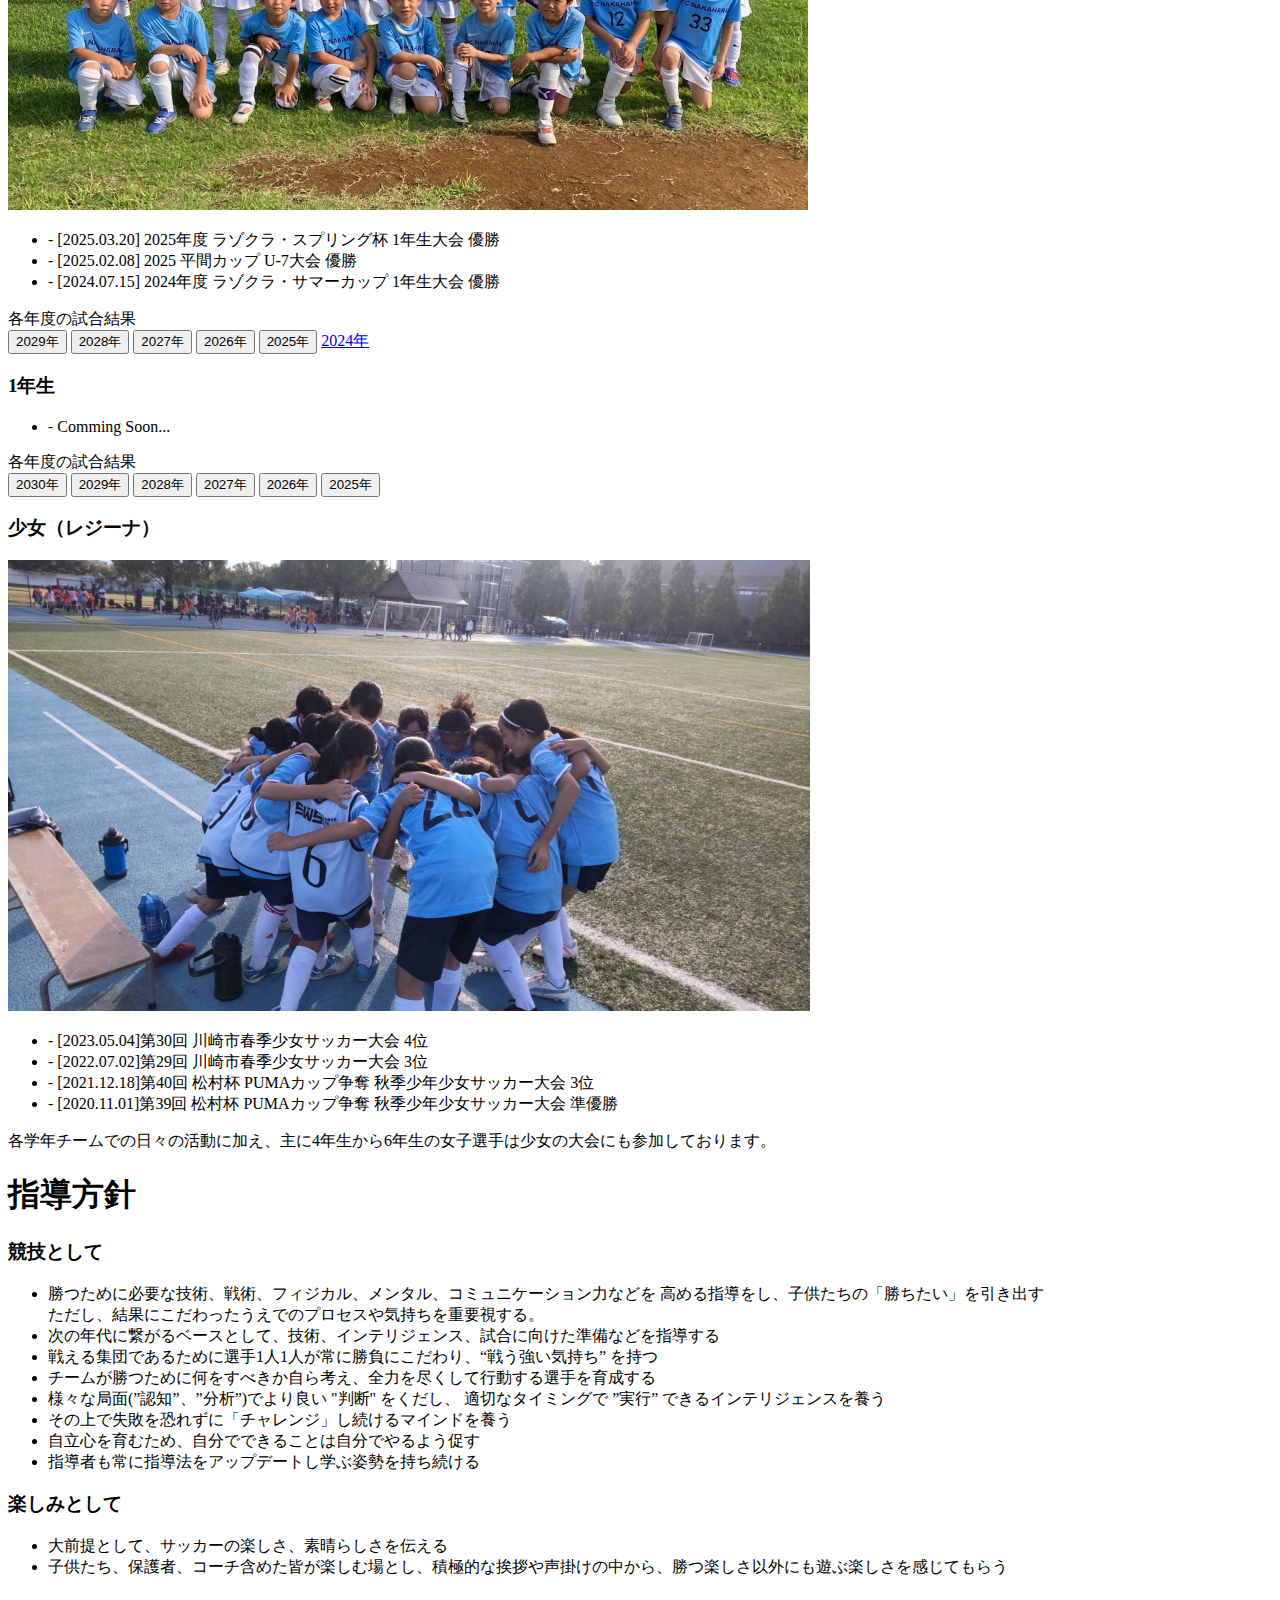
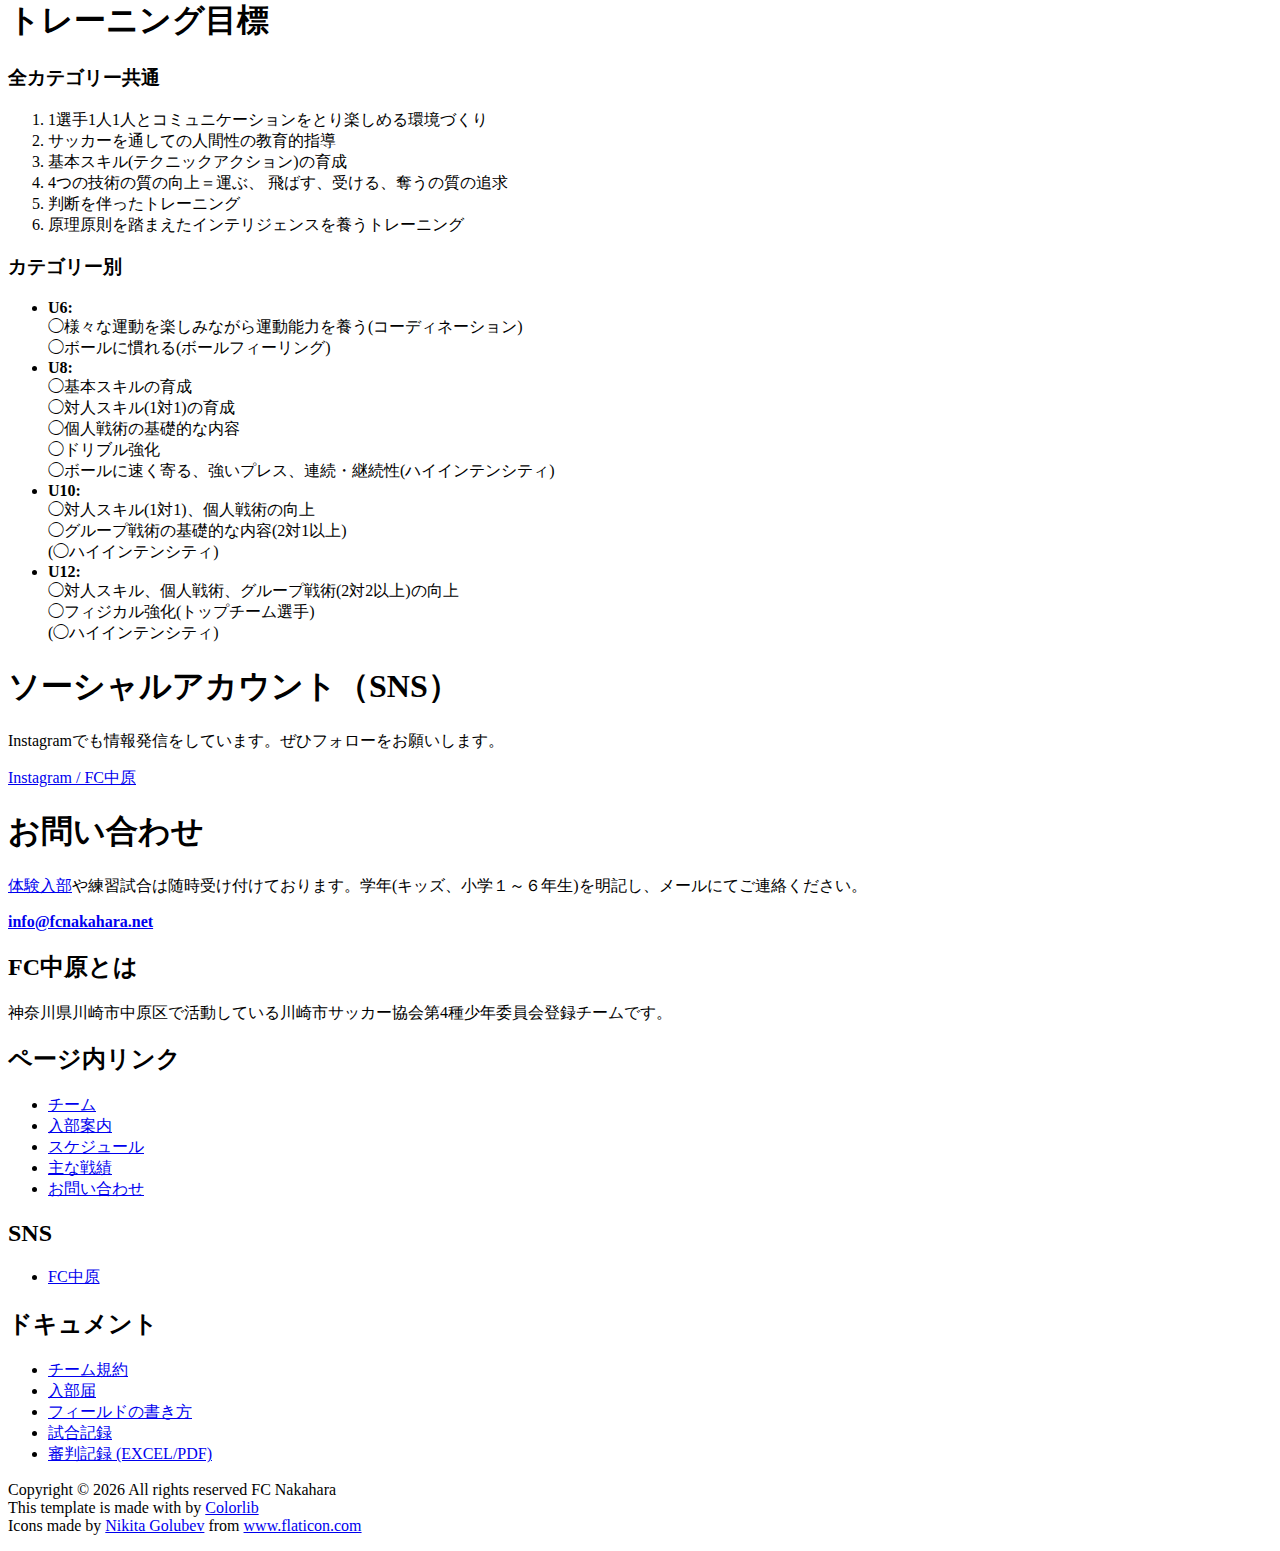
==== commit d1445053: "お知らせの日付を更新" ====
--- a/public/index.html
+++ b/public/index.html
@@ -152,7 +152,7 @@
         <div class="row justify-content-center">
 
           <div class="col-lg-3 mb-2" data-aos="fade-up" data-aos-delay="">
-            <h4 class="info-date">2025.04.01</h4>
+            <h4 class="info-date">2025.04.06</h4>
           </div>
           <div class="col-lg-7 mb-5" data-aos="fade-up" data-aos-delay="">
             新年度(2025年度) に対応いたしました。
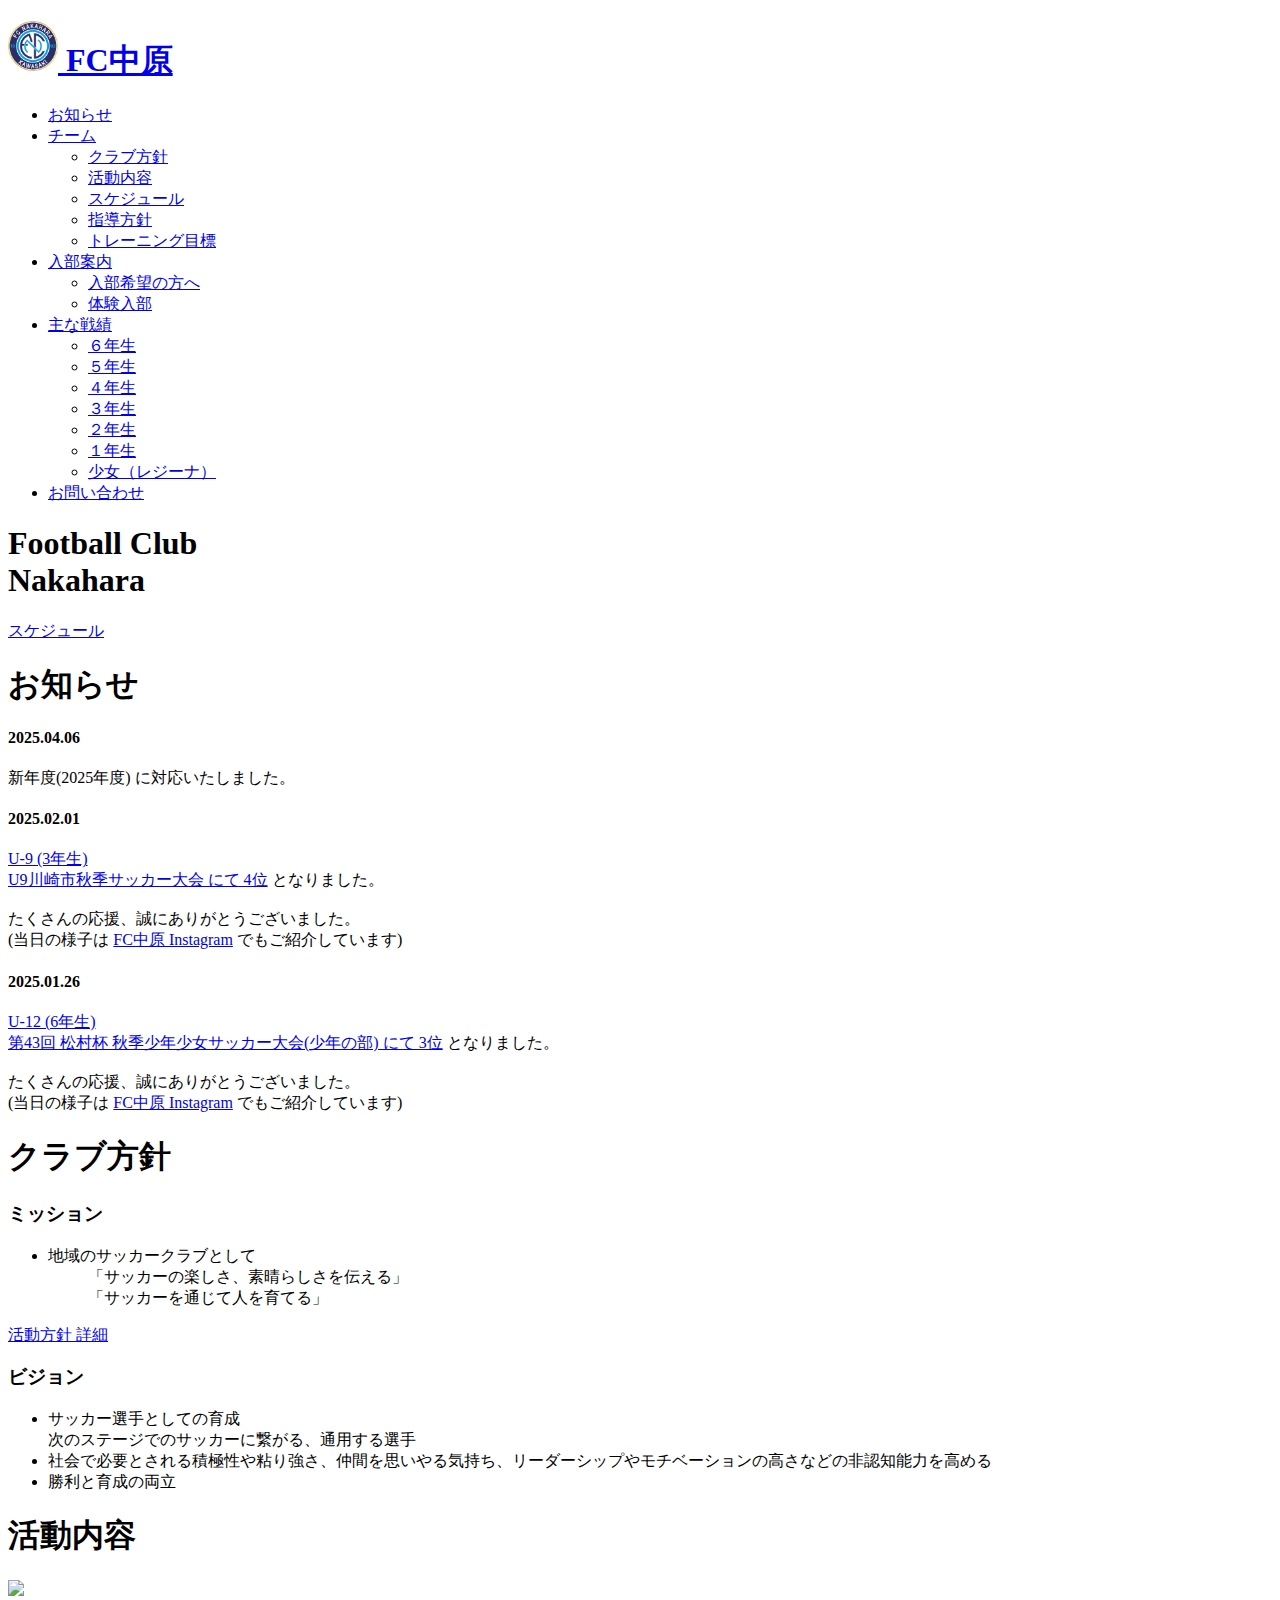
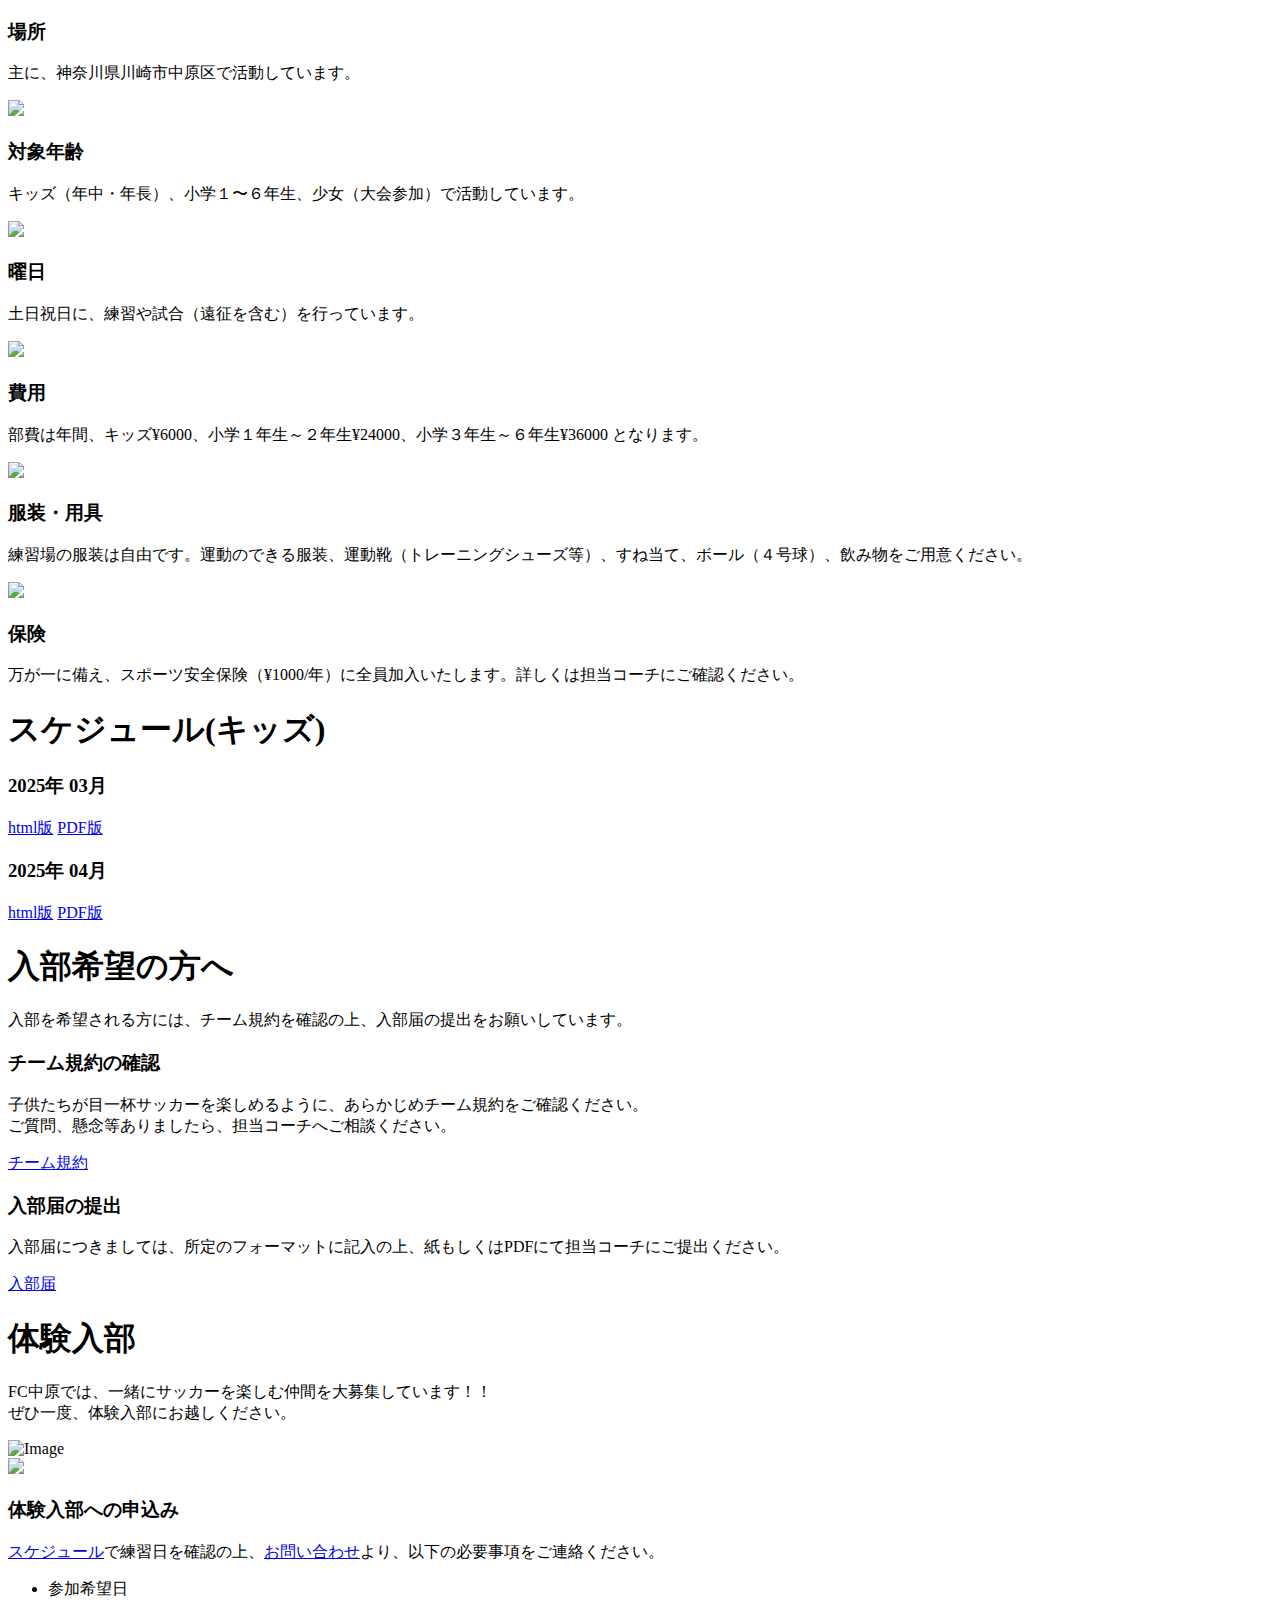
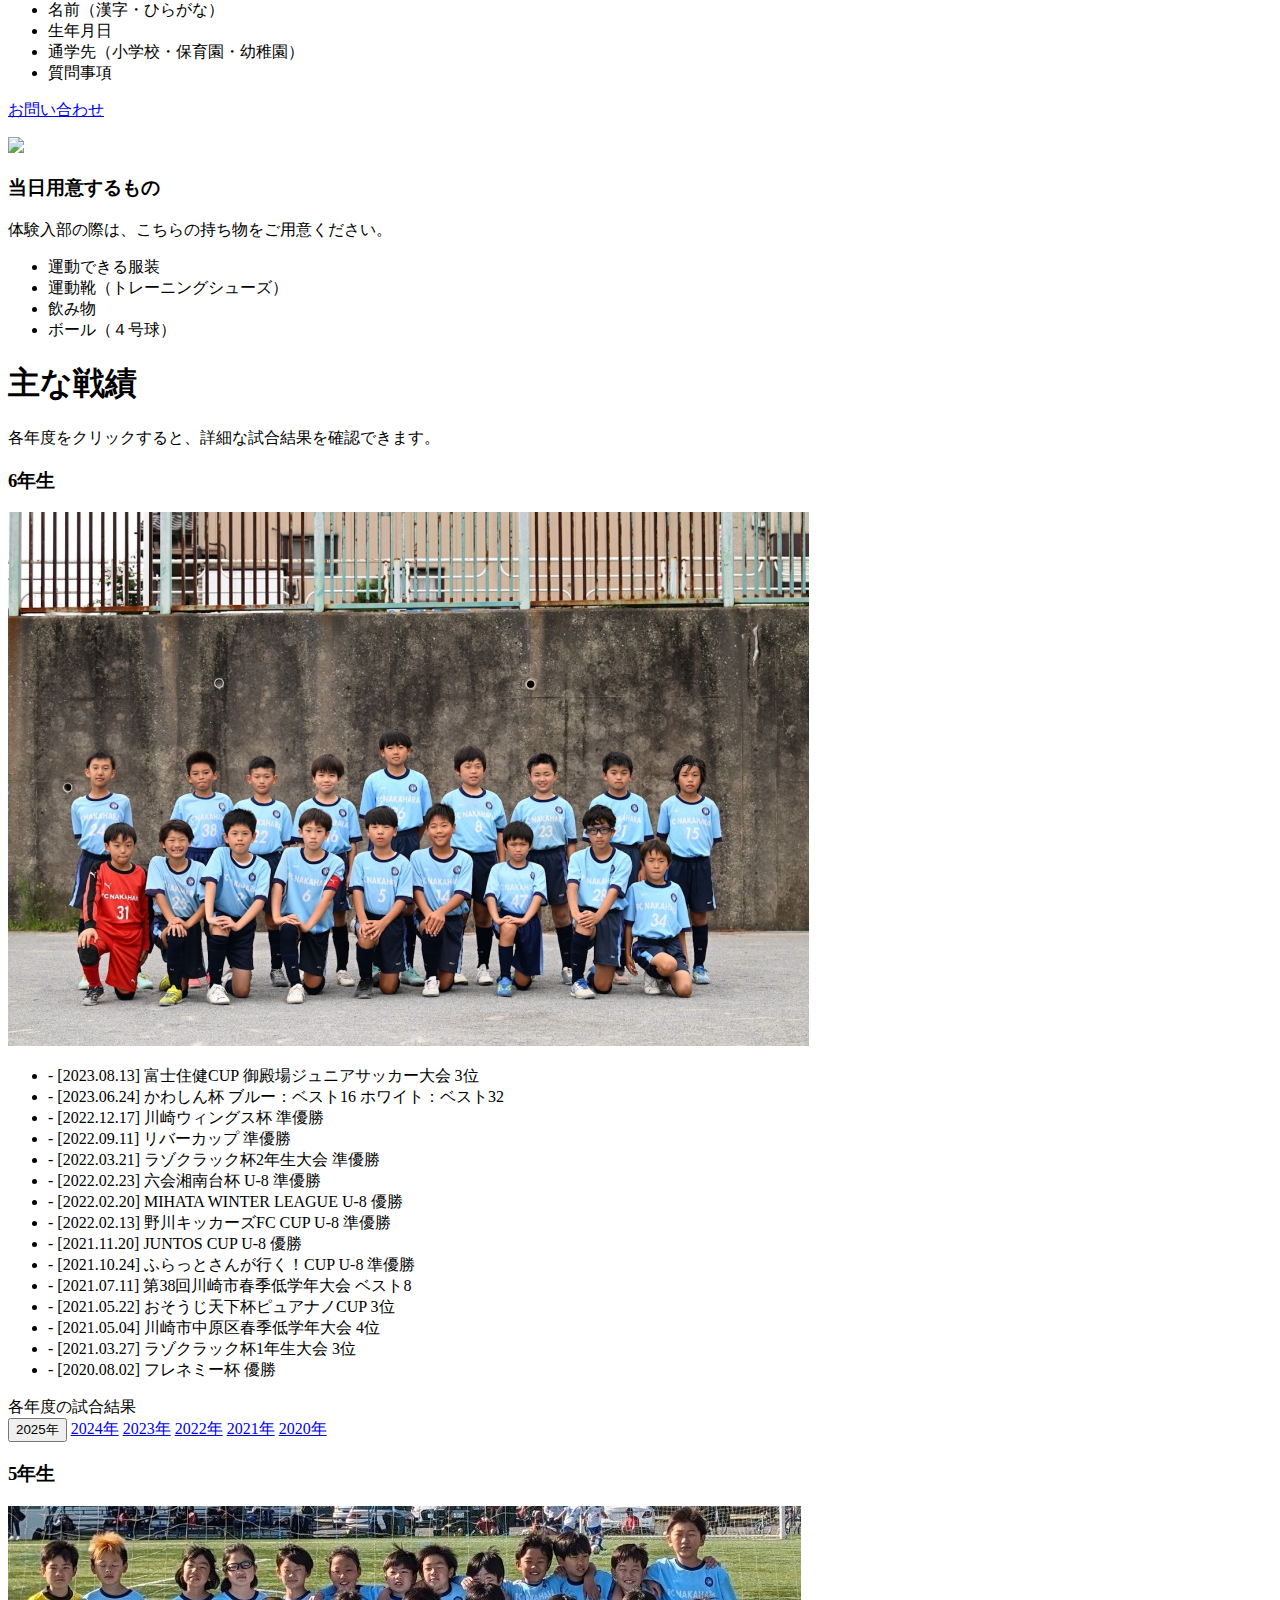
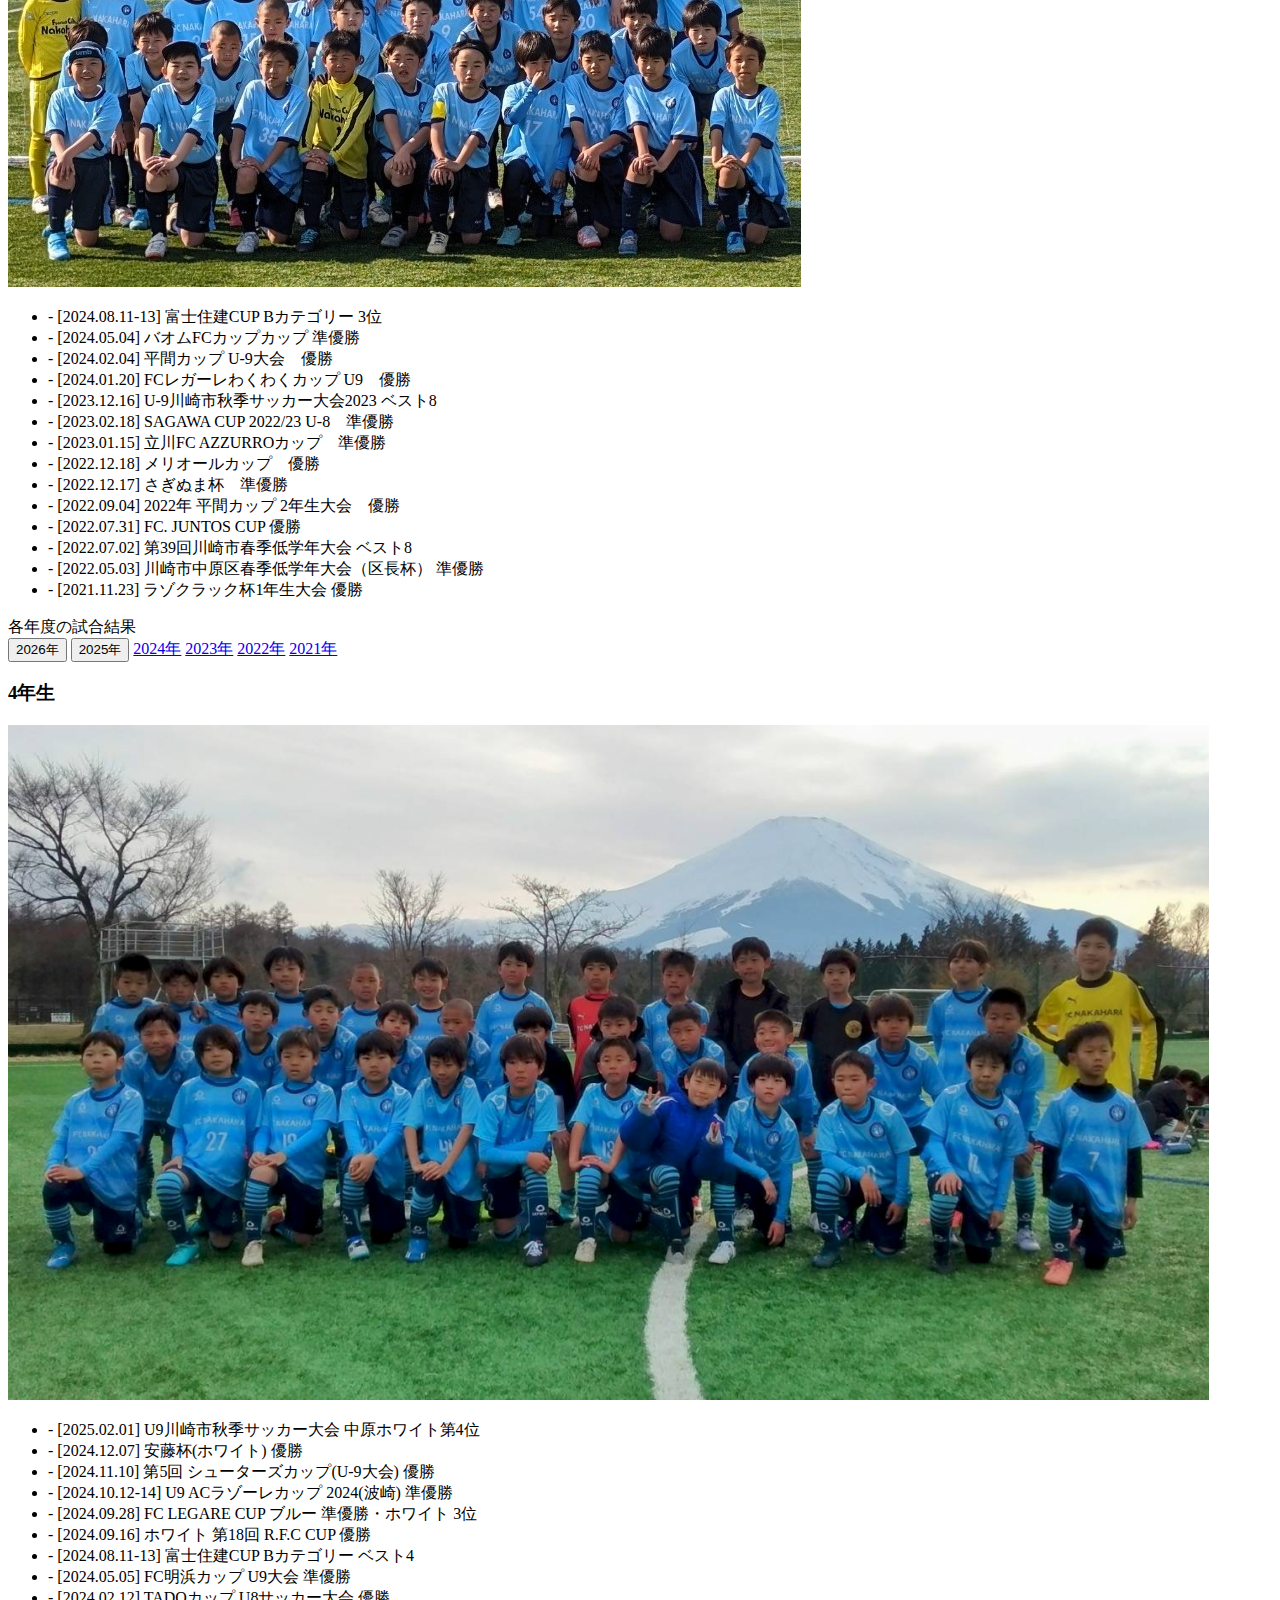
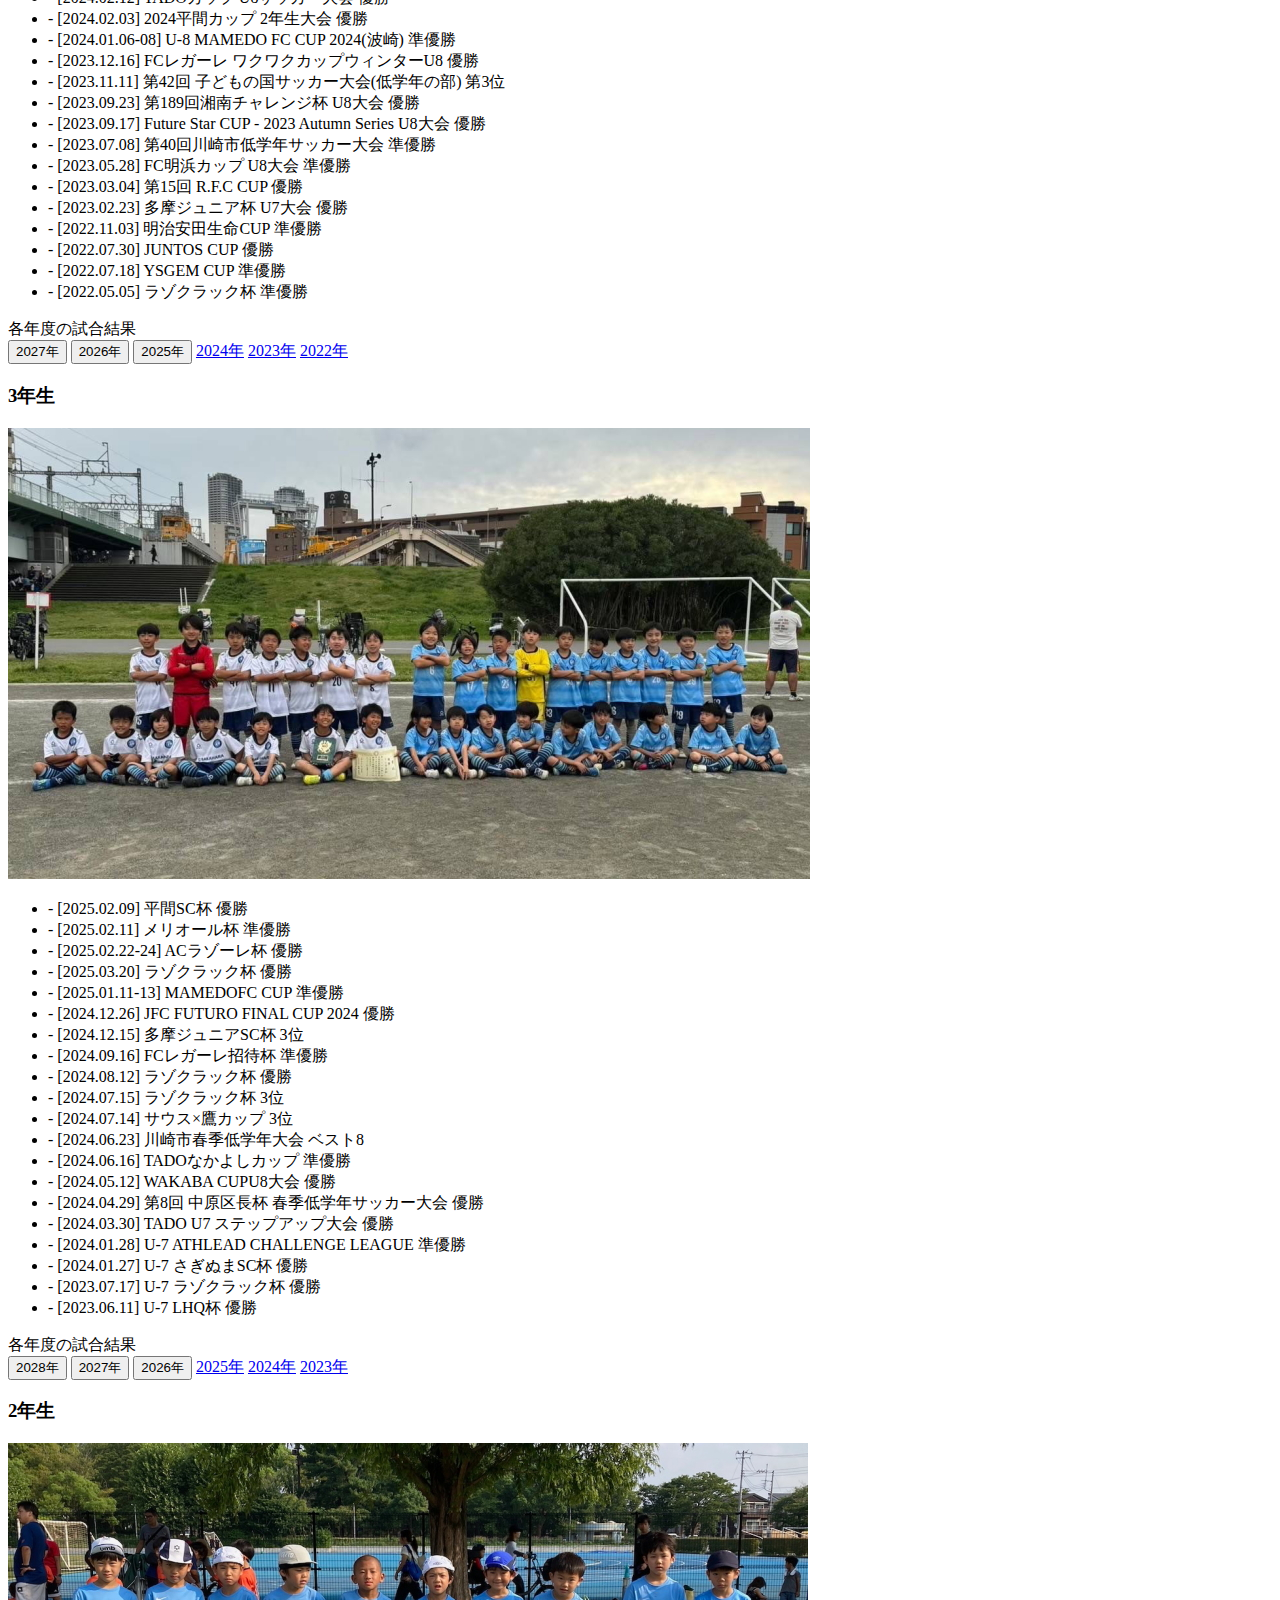
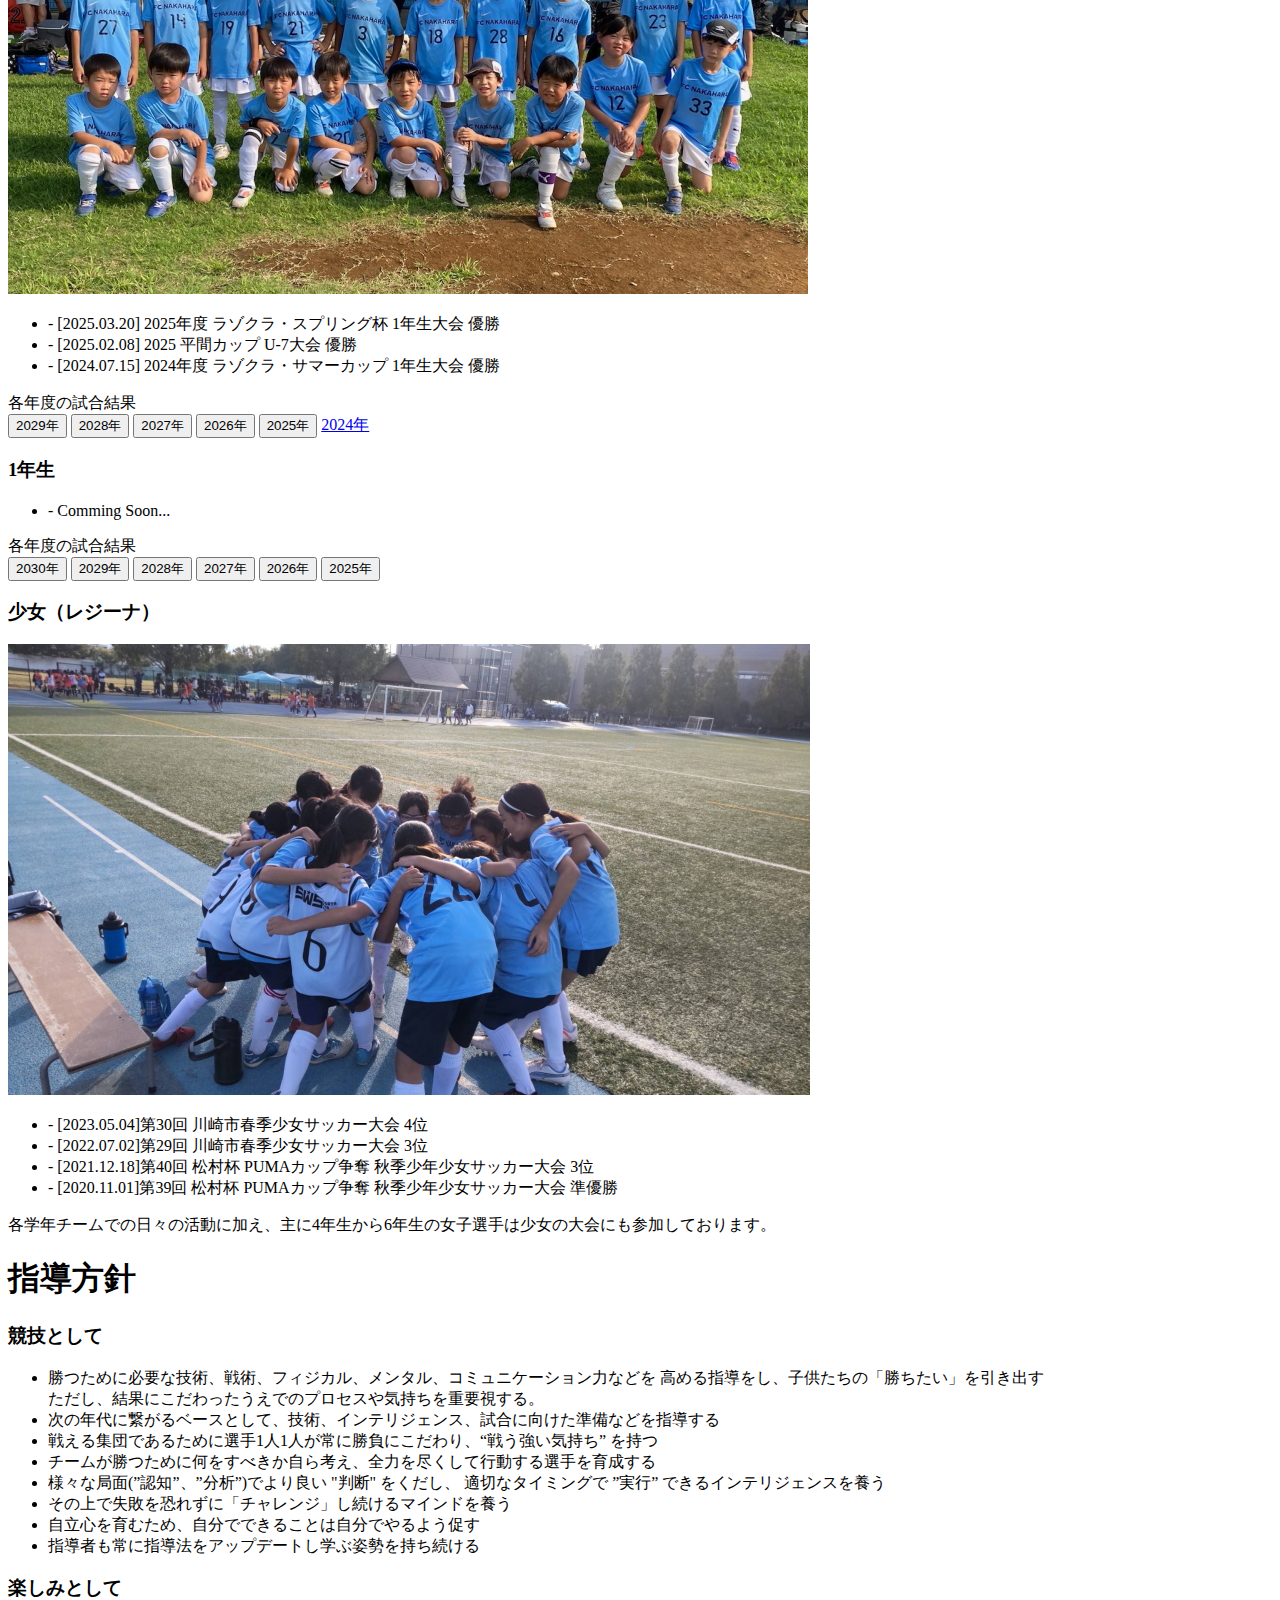
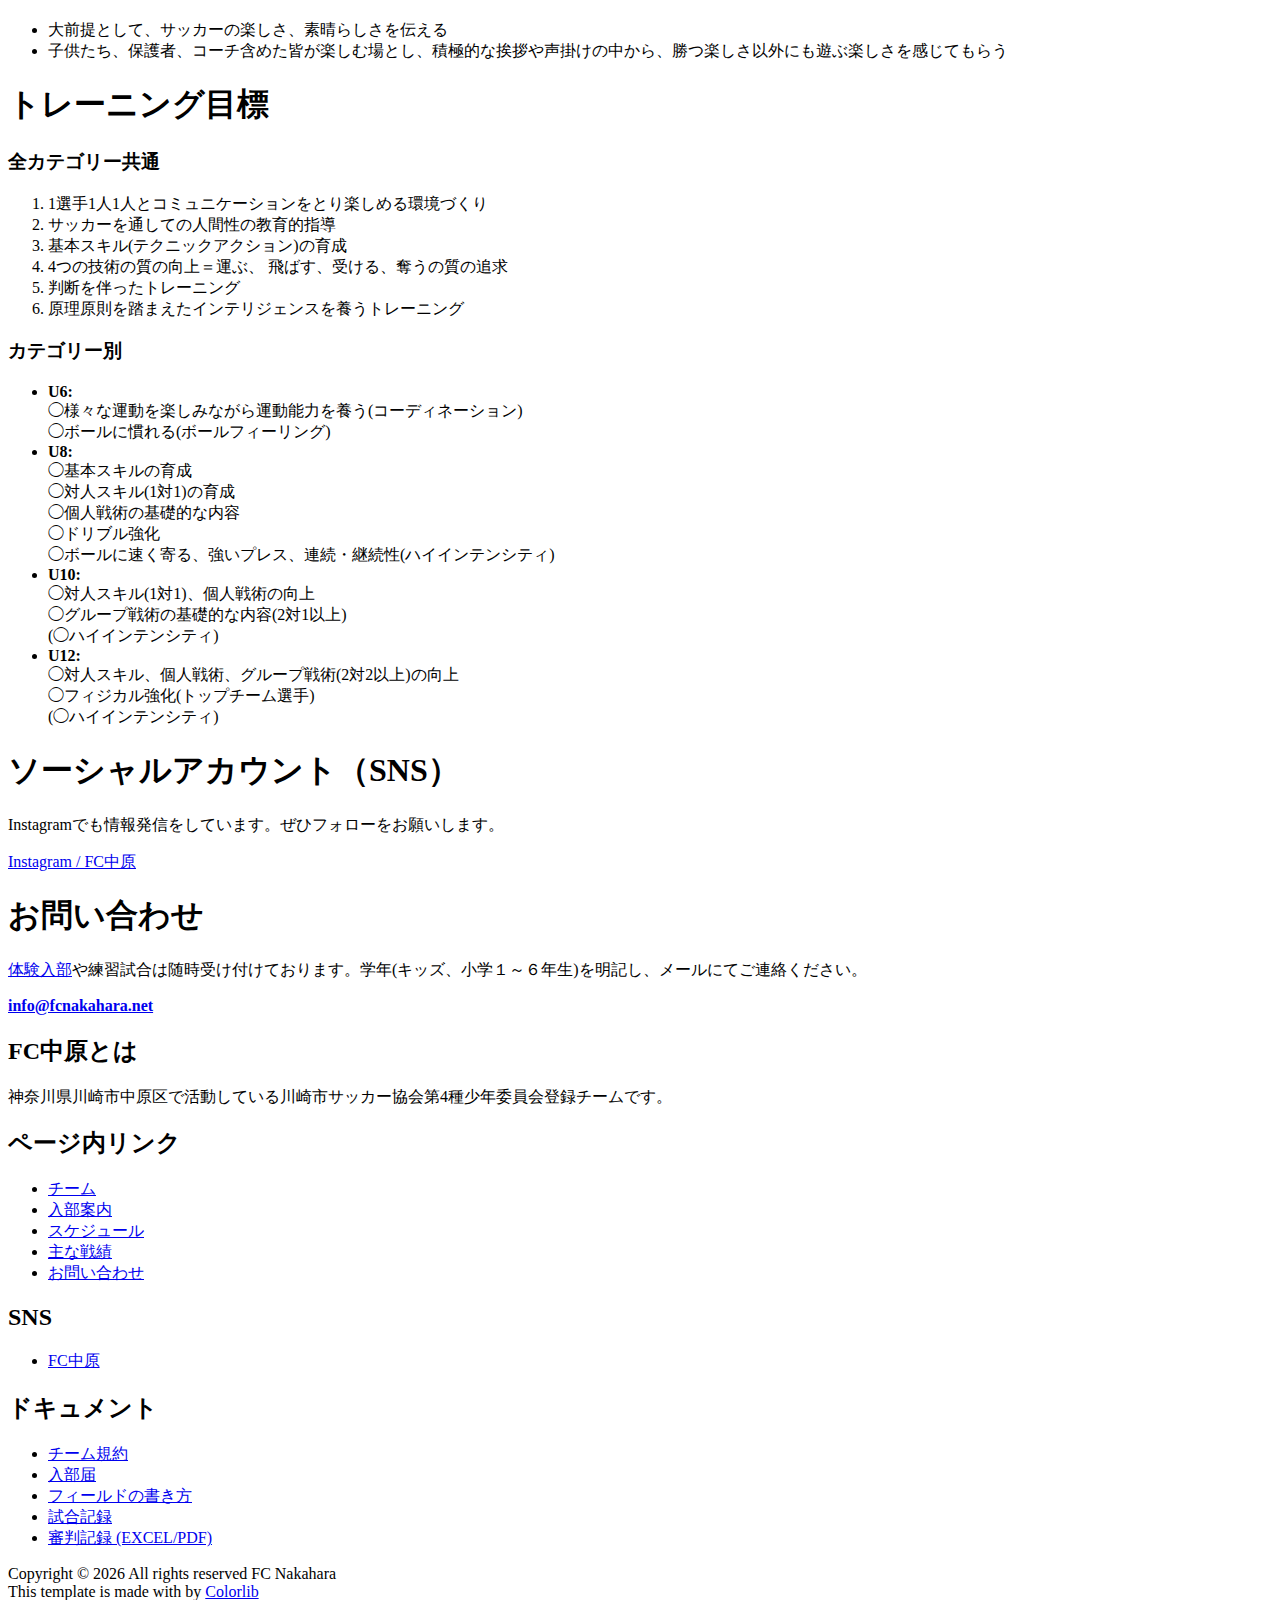
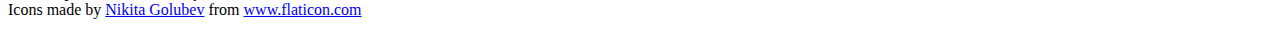
==== commit 41101db9: "FC202016 戦績および 2025年度スケジュールリンクを追加" ====
--- a/public/index.html
+++ b/public/index.html
@@ -646,7 +646,11 @@
               </div>
               <div class="col-lg-6 col-md-7">
                 <ul class="list-unstyled mt-3 mb-4">
-                  <li>- [2025.1.11-13] MAMEDOFC CUP 準優勝</li>
+                  <li>- [2025.02.09] 平間SC杯 優勝</li>
+                  <li>- [2025.02.11] メリオール杯 準優勝</li>
+                  <li>- [2025.02.22-24] ACラゾーレ杯 優勝</li>
+                  <li>- [2025.03.20] ラゾクラック杯 優勝</li>
+                  <li>- [2025.01.11-13] MAMEDOFC CUP 準優勝</li>
                   <li>- [2024.12.26] JFC FUTURO FINAL CUP 2024 優勝</li>
                   <li>- [2024.12.15] 多摩ジュニアSC杯 3位</li>
                   <li>- [2024.09.16] FCレガーレ招待杯 準優勝</li>
@@ -676,7 +680,9 @@
                   <button type="button" class="btn btn-secondary">2028年</button>
                   <button type="button" class="btn btn-secondary">2027年</button>
                   <button type="button" class="btn btn-secondary">2026年</button>
-                  <button type="button" class="btn btn-secondary">2025年</button>
+                  <a class="btn btn-primary"
+                  href="https://docs.google.com/spreadsheets/d/e/2PACX-1vT2OhuUNSEmfZFP61MEpA6nqLz0slpkOLyI0w2AZ99jaHhqhpPoY68-37oWTV7DYmpBARoH_ZyF7G2g/pubhtml?gid=1778863316&single=true"
+                  role="button" target="_blank">2025年</a>
                   <a class="btn btn-primary"
                     href="https://docs.google.com/spreadsheets/d/e/2PACX-1vTOaanqmKbsyEGwltB2T1pbNEv5KoA-Or1sFpmpvLtklyQDTYEIvfR-DX8U1Lg1TkRCjox5OKa_kNie/pubhtml?gid=1778863316&single=true"
                     role="button" target="_blank">2024年</a>
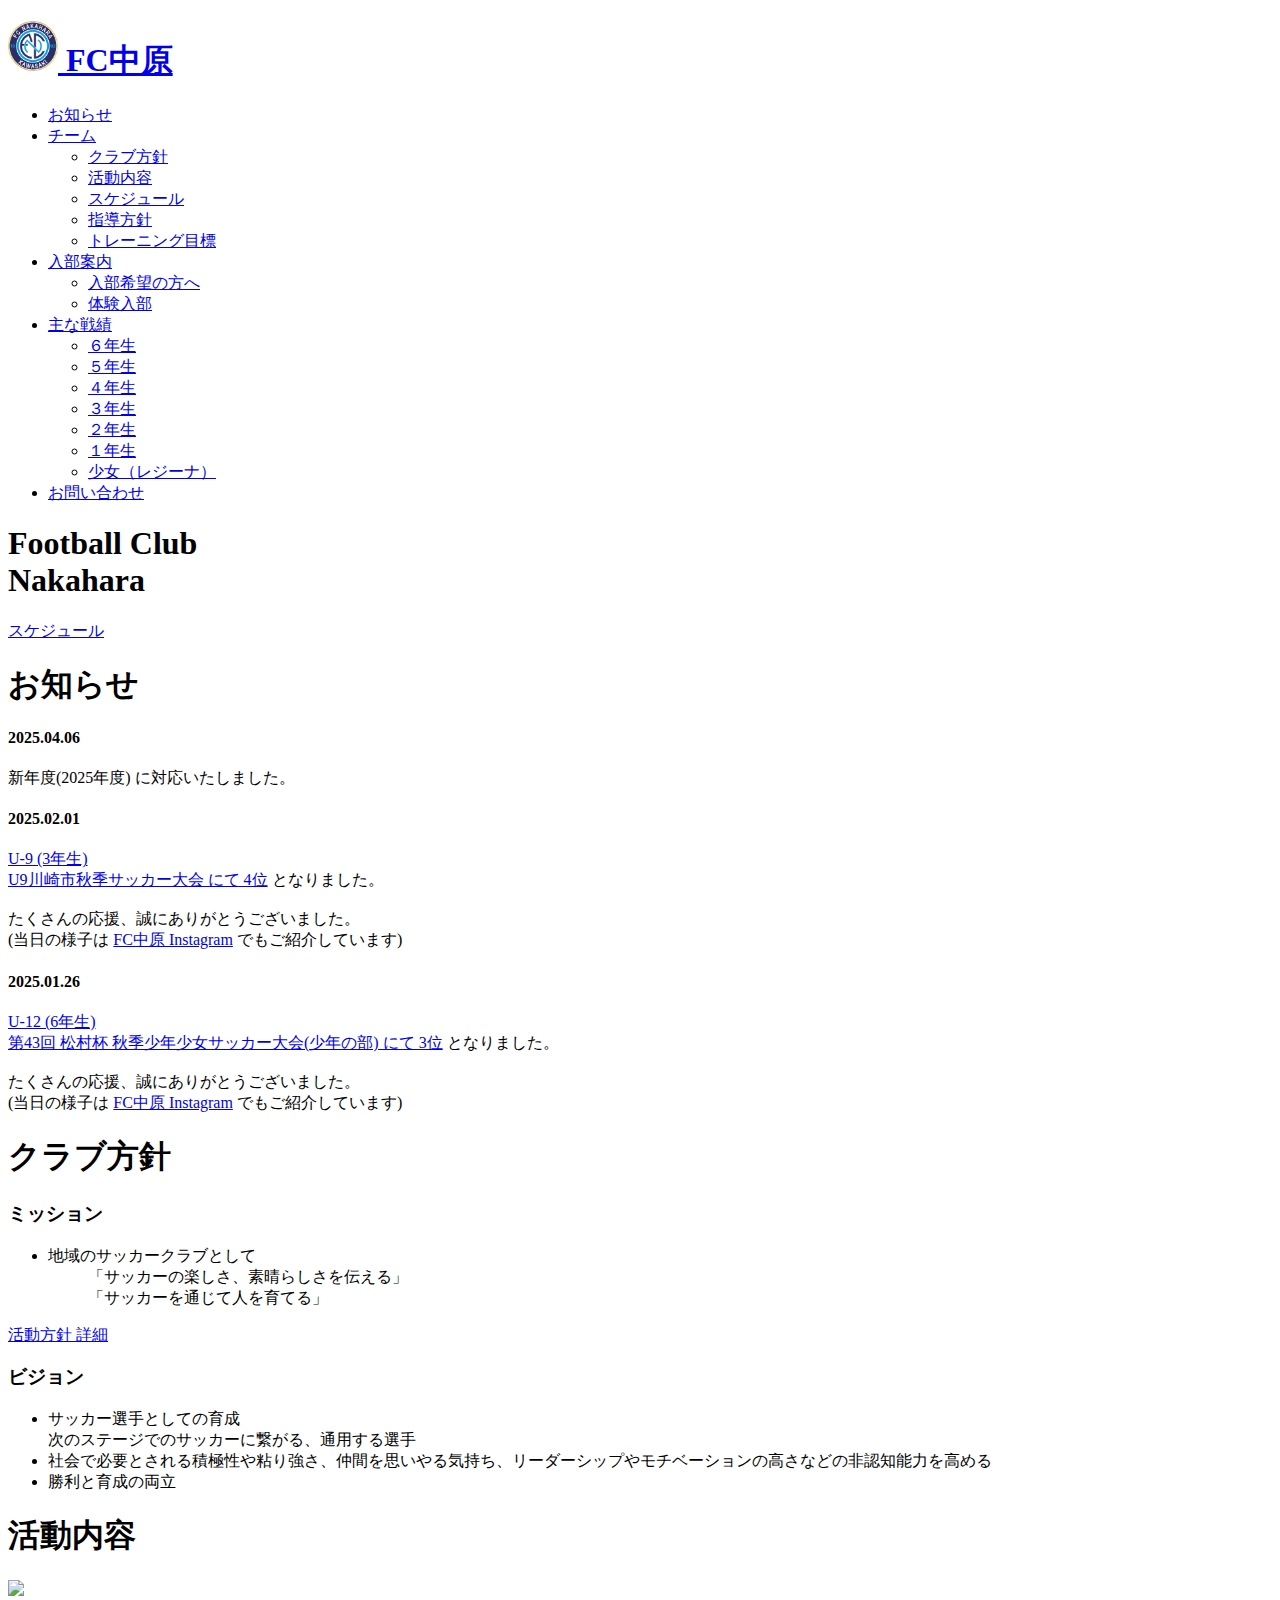
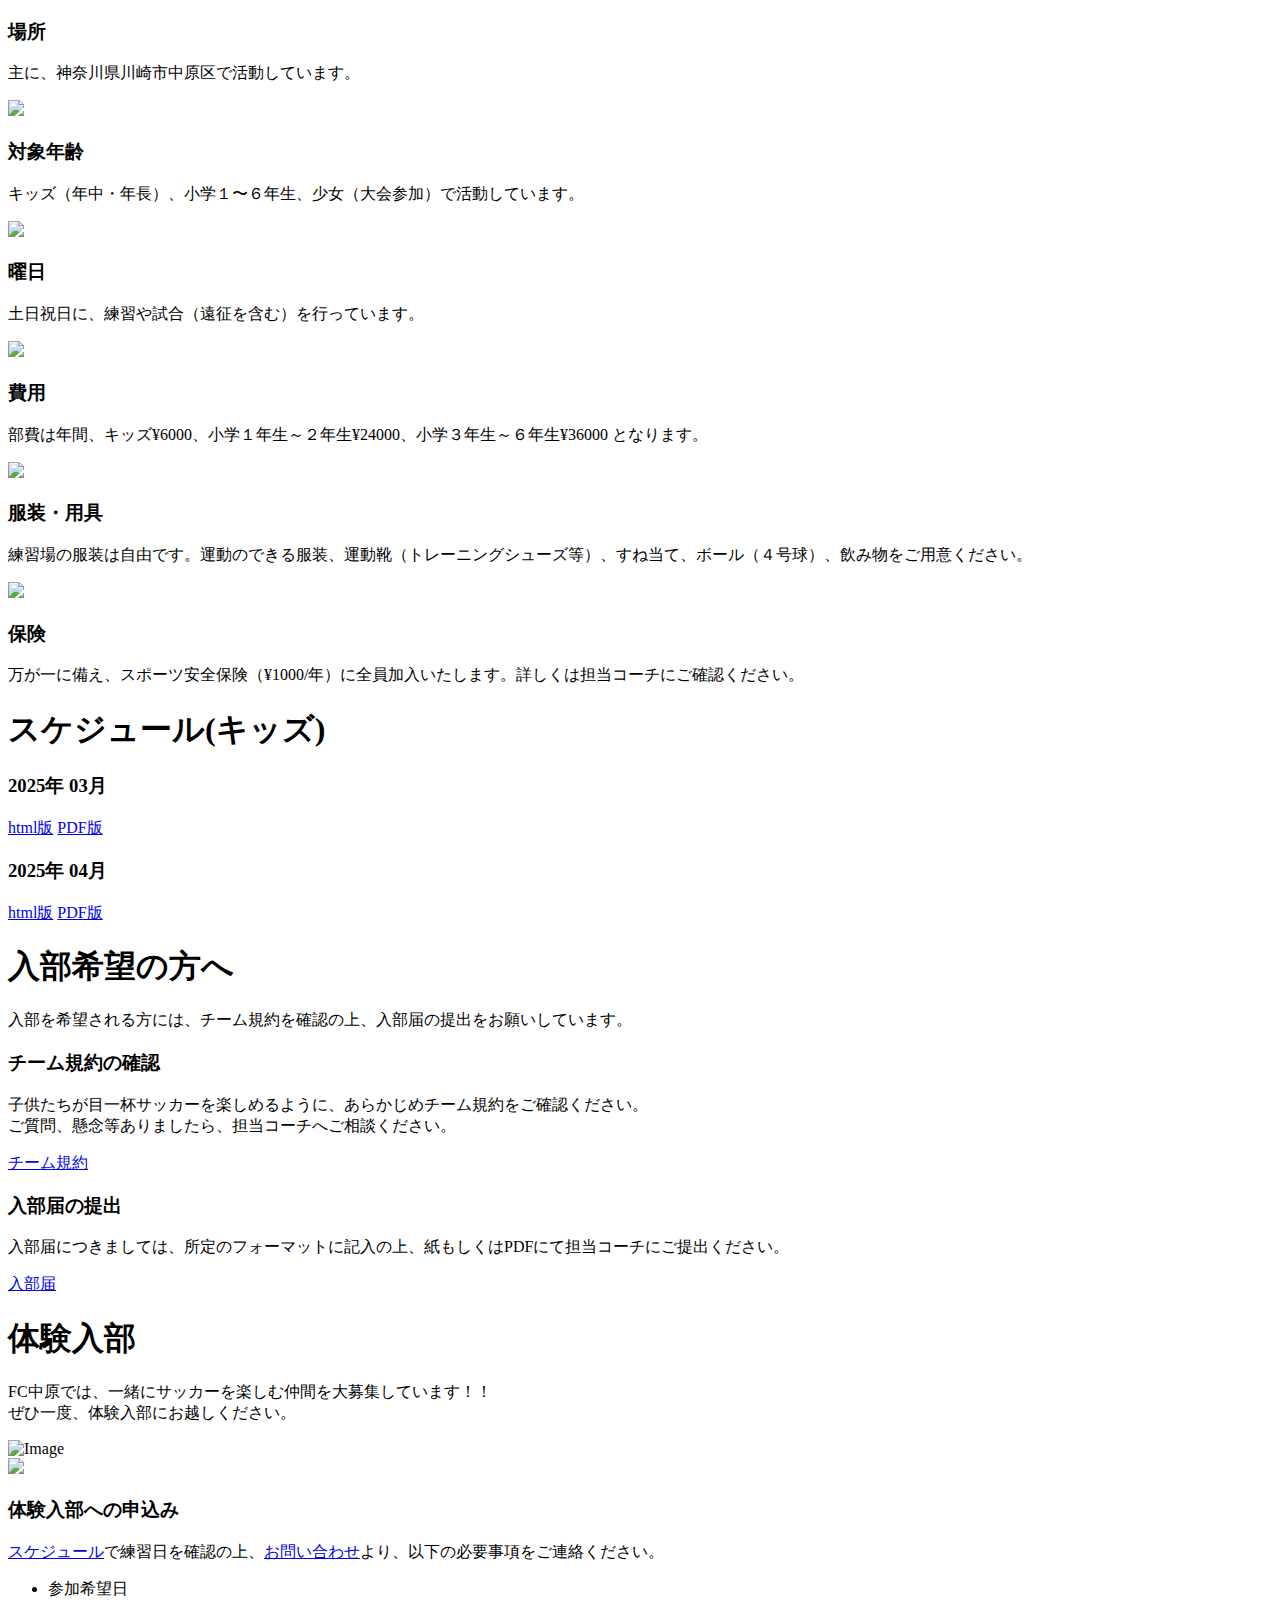
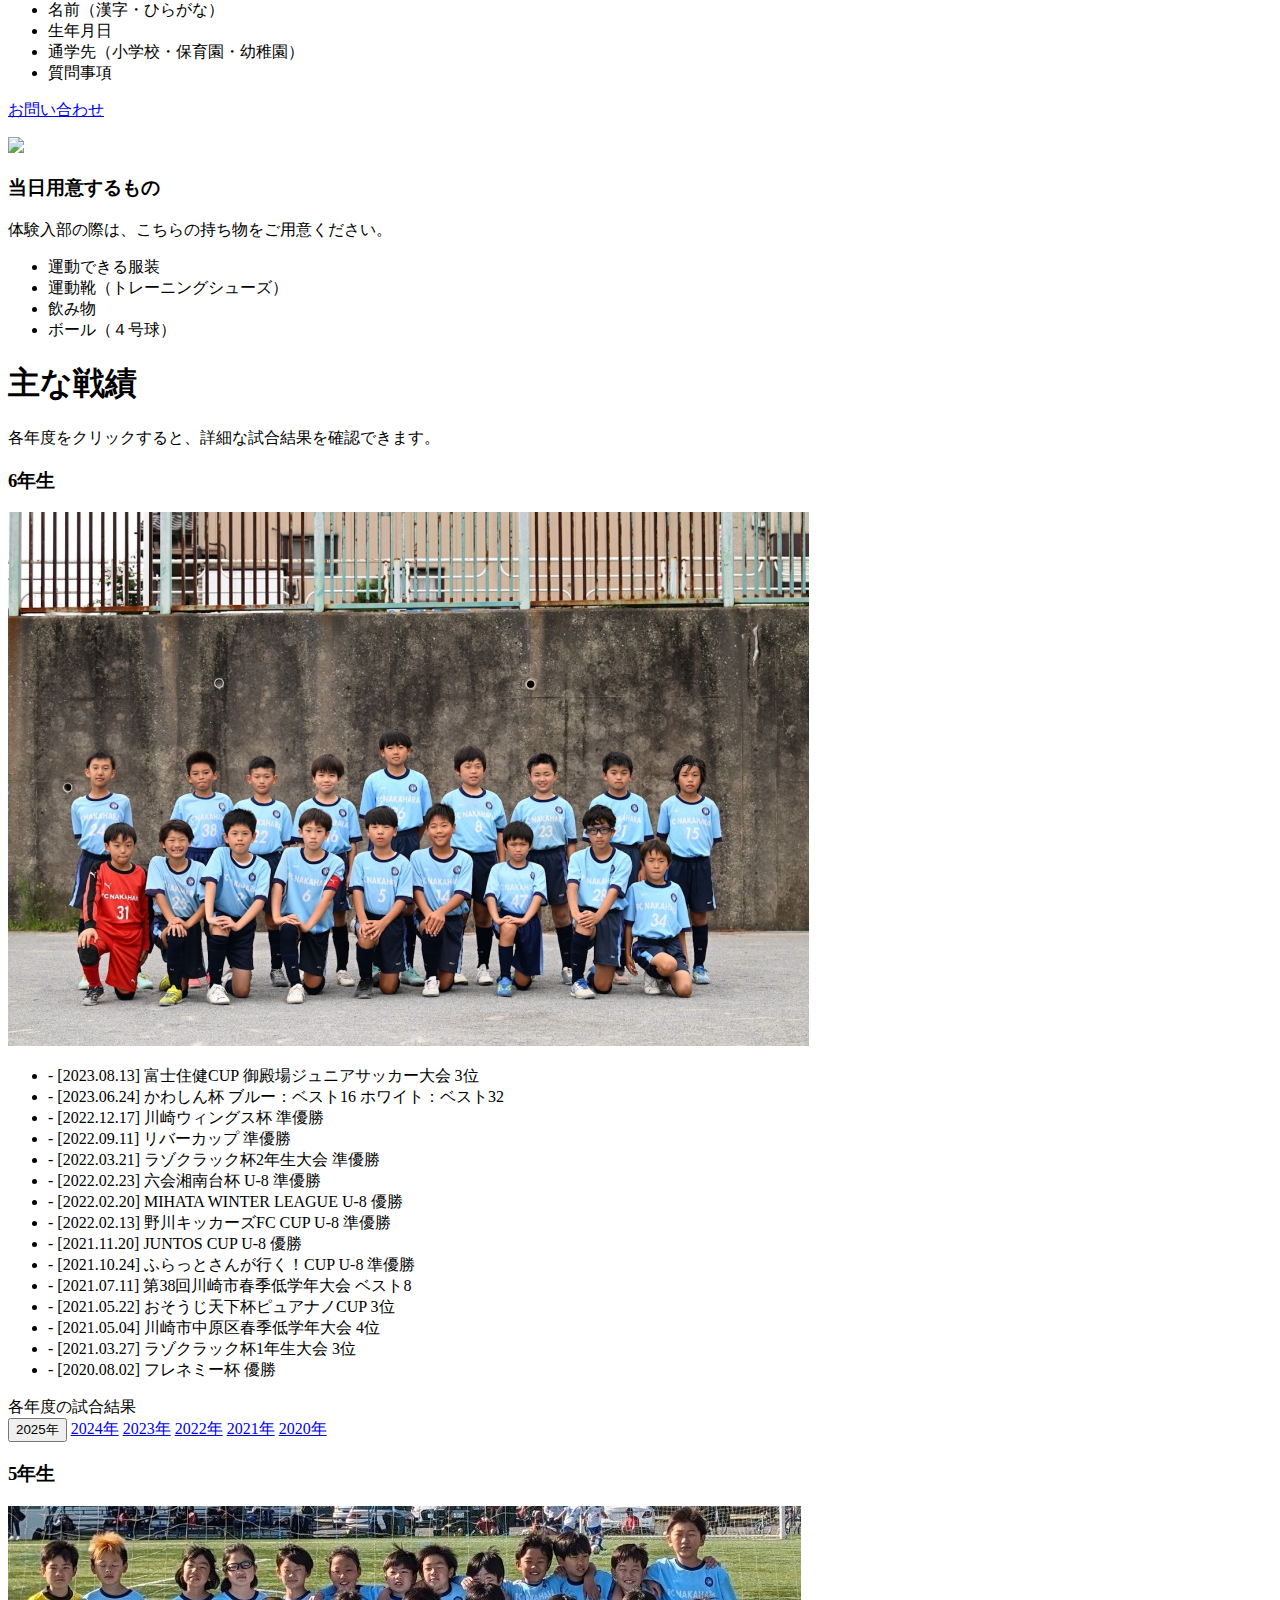
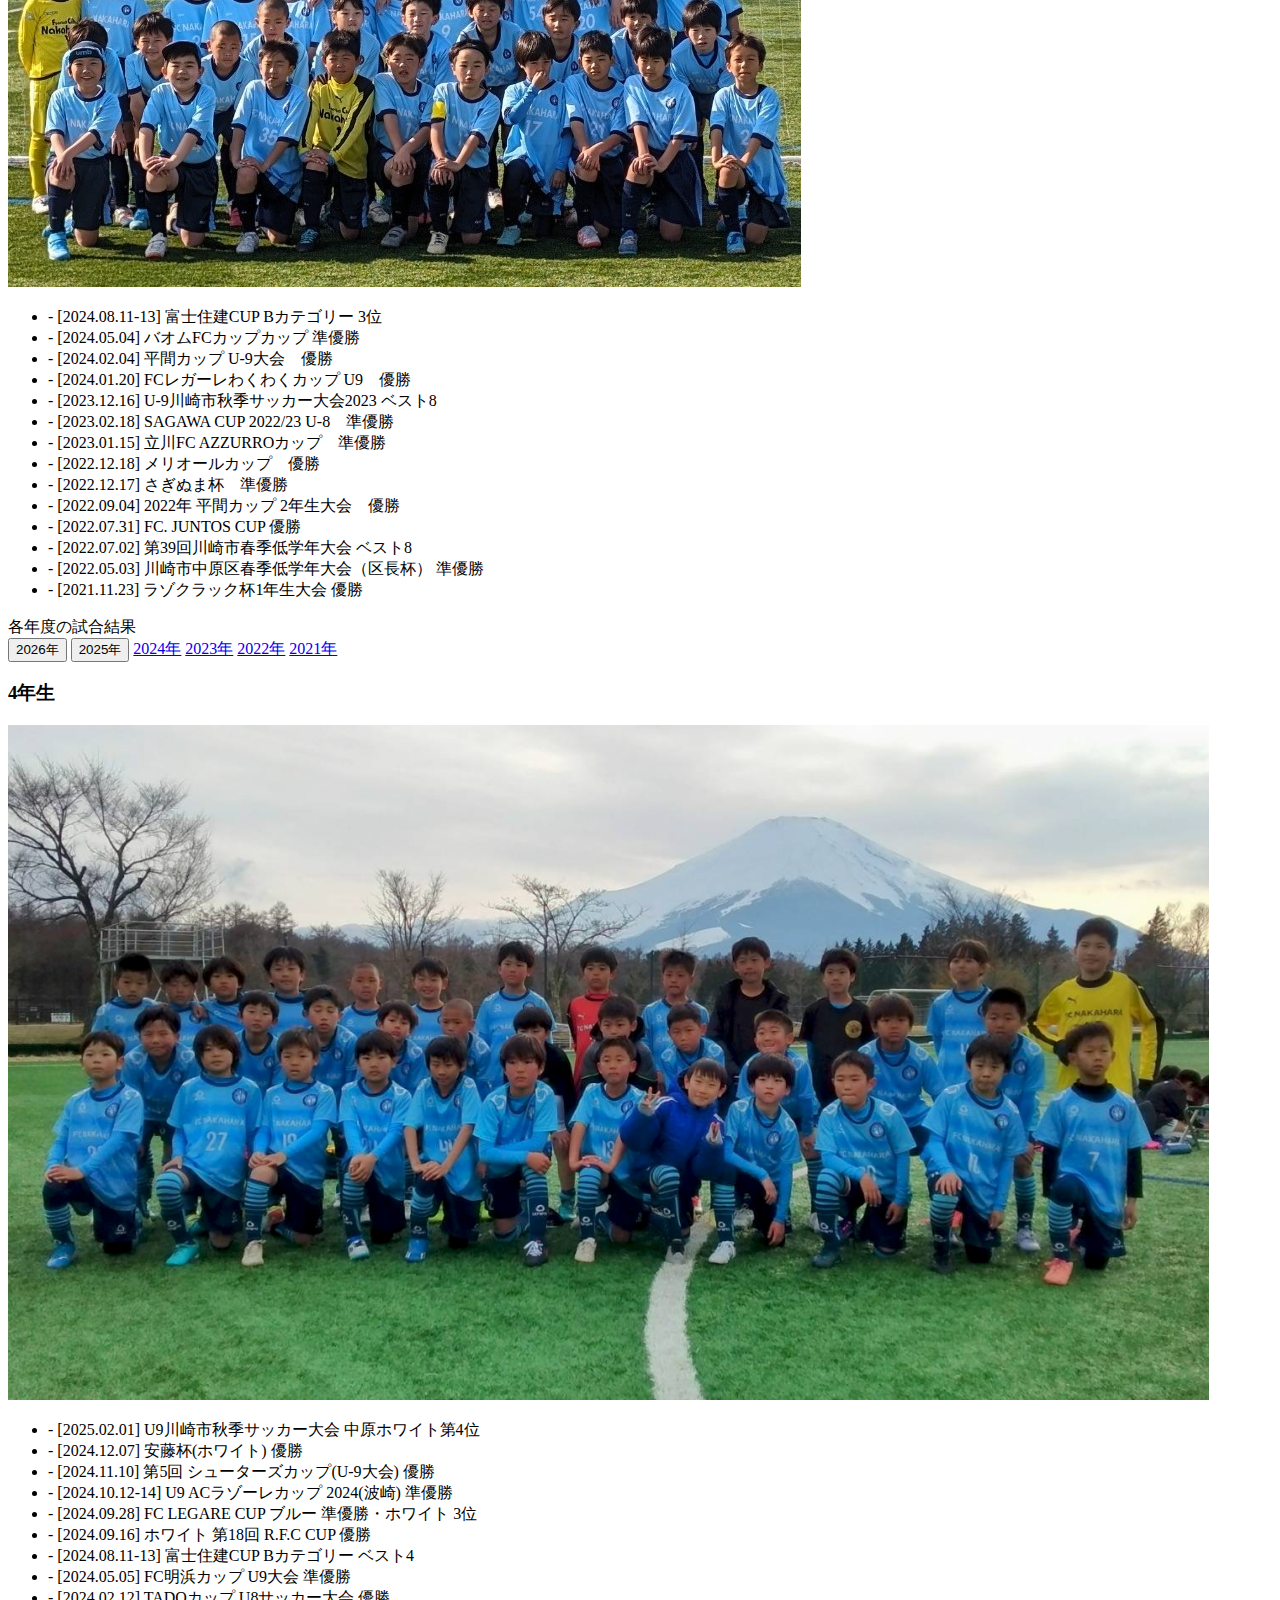
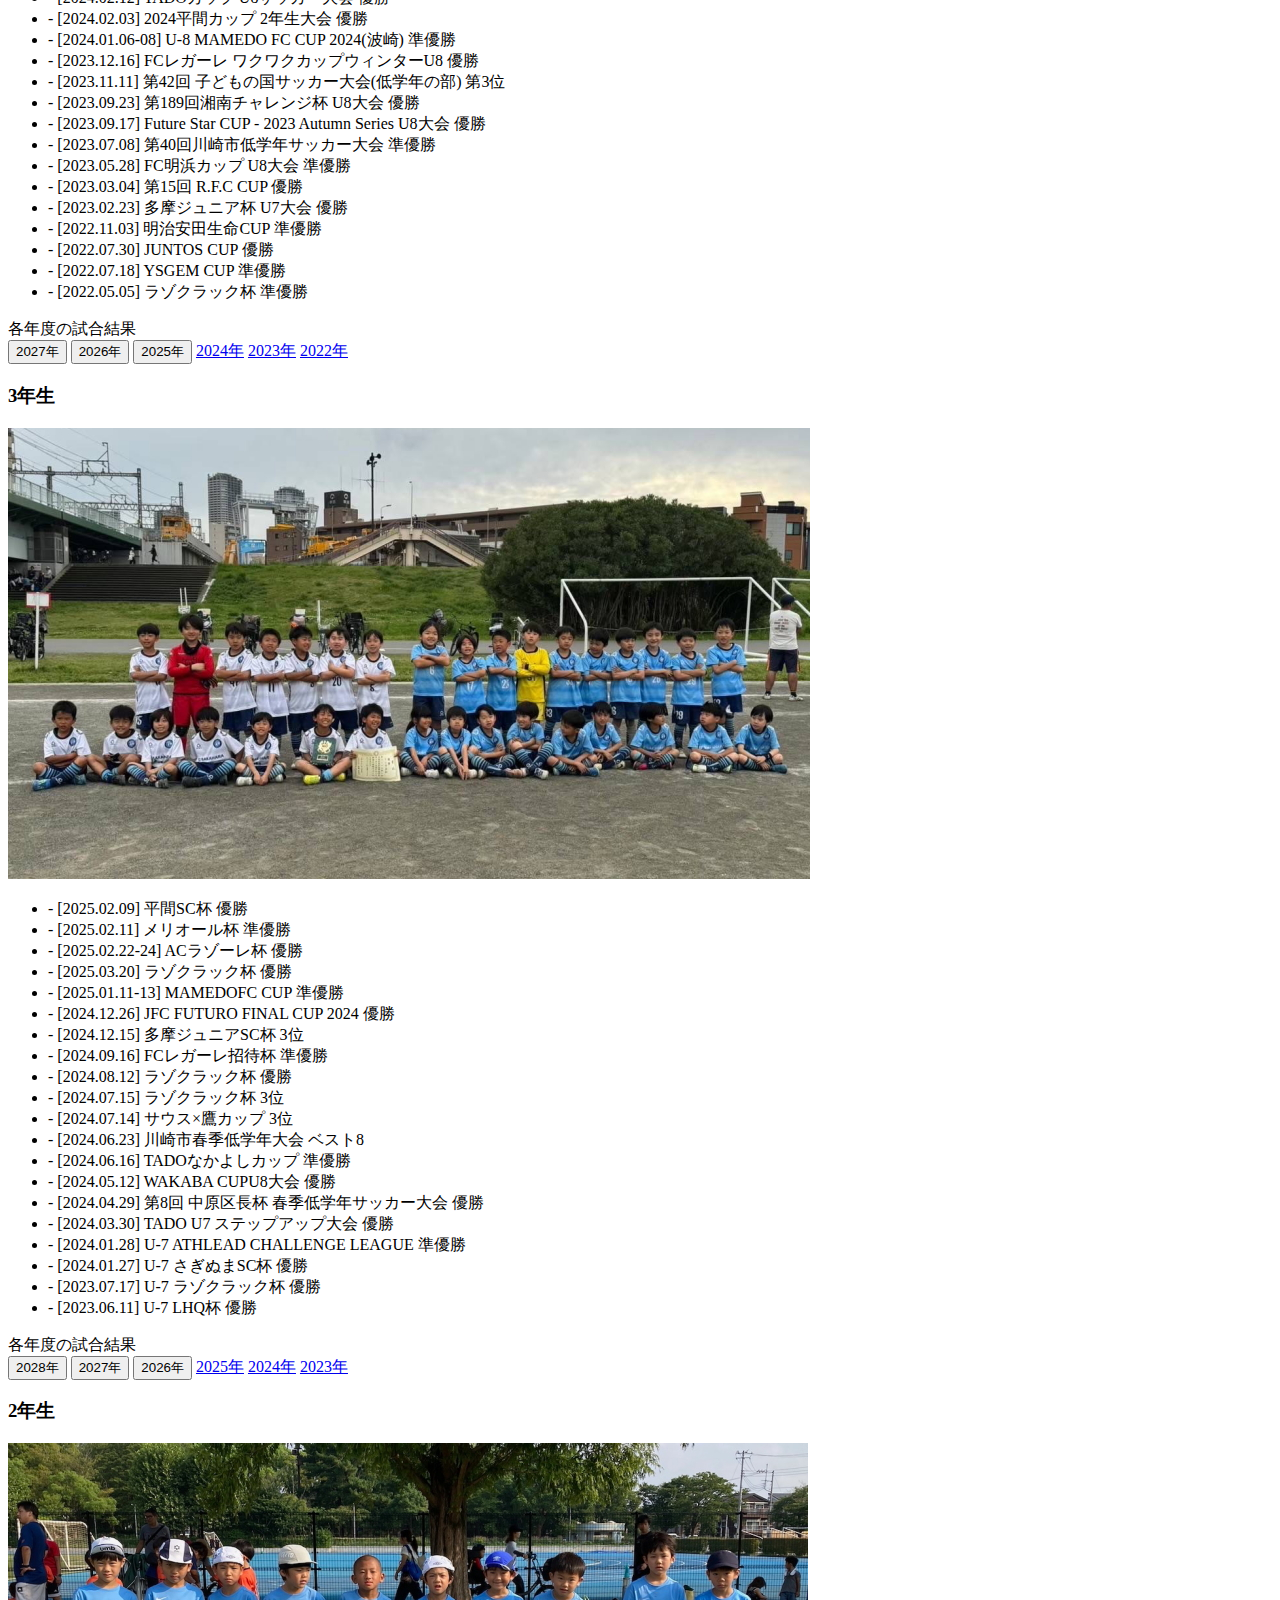
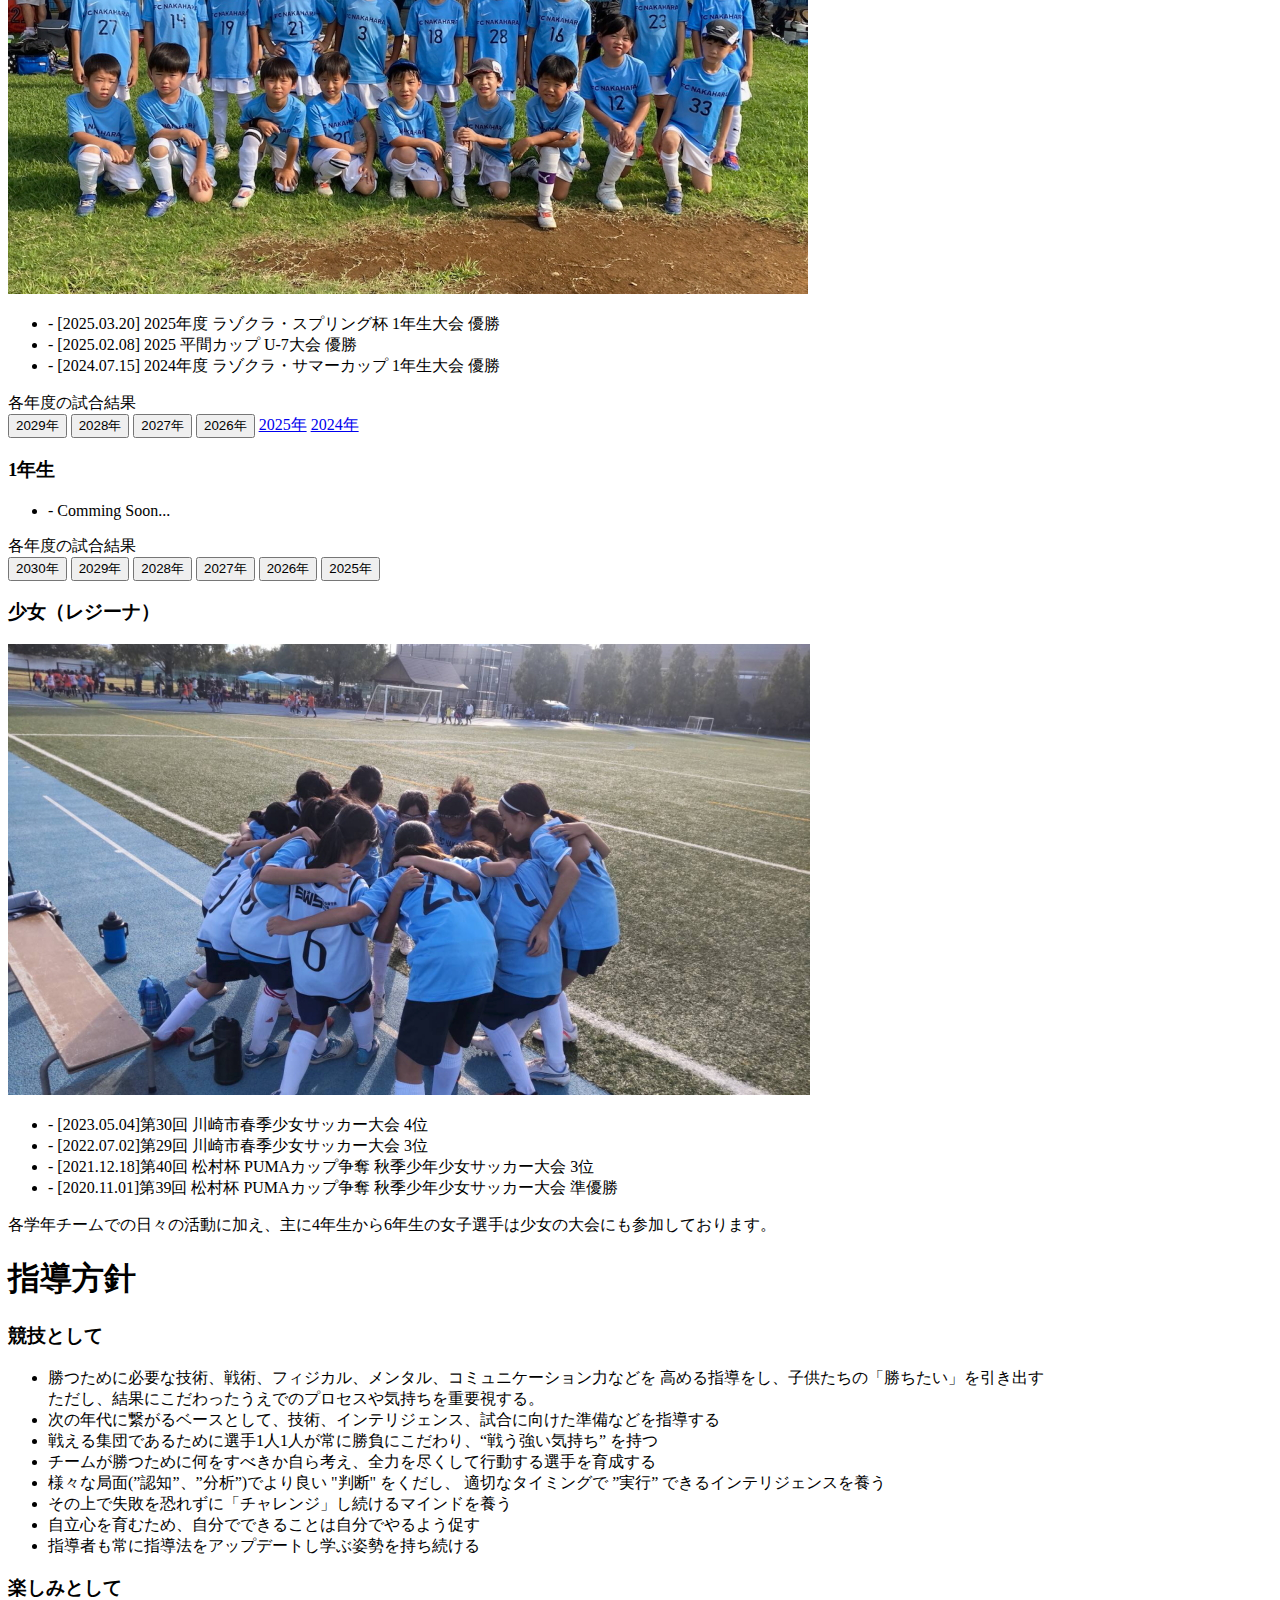
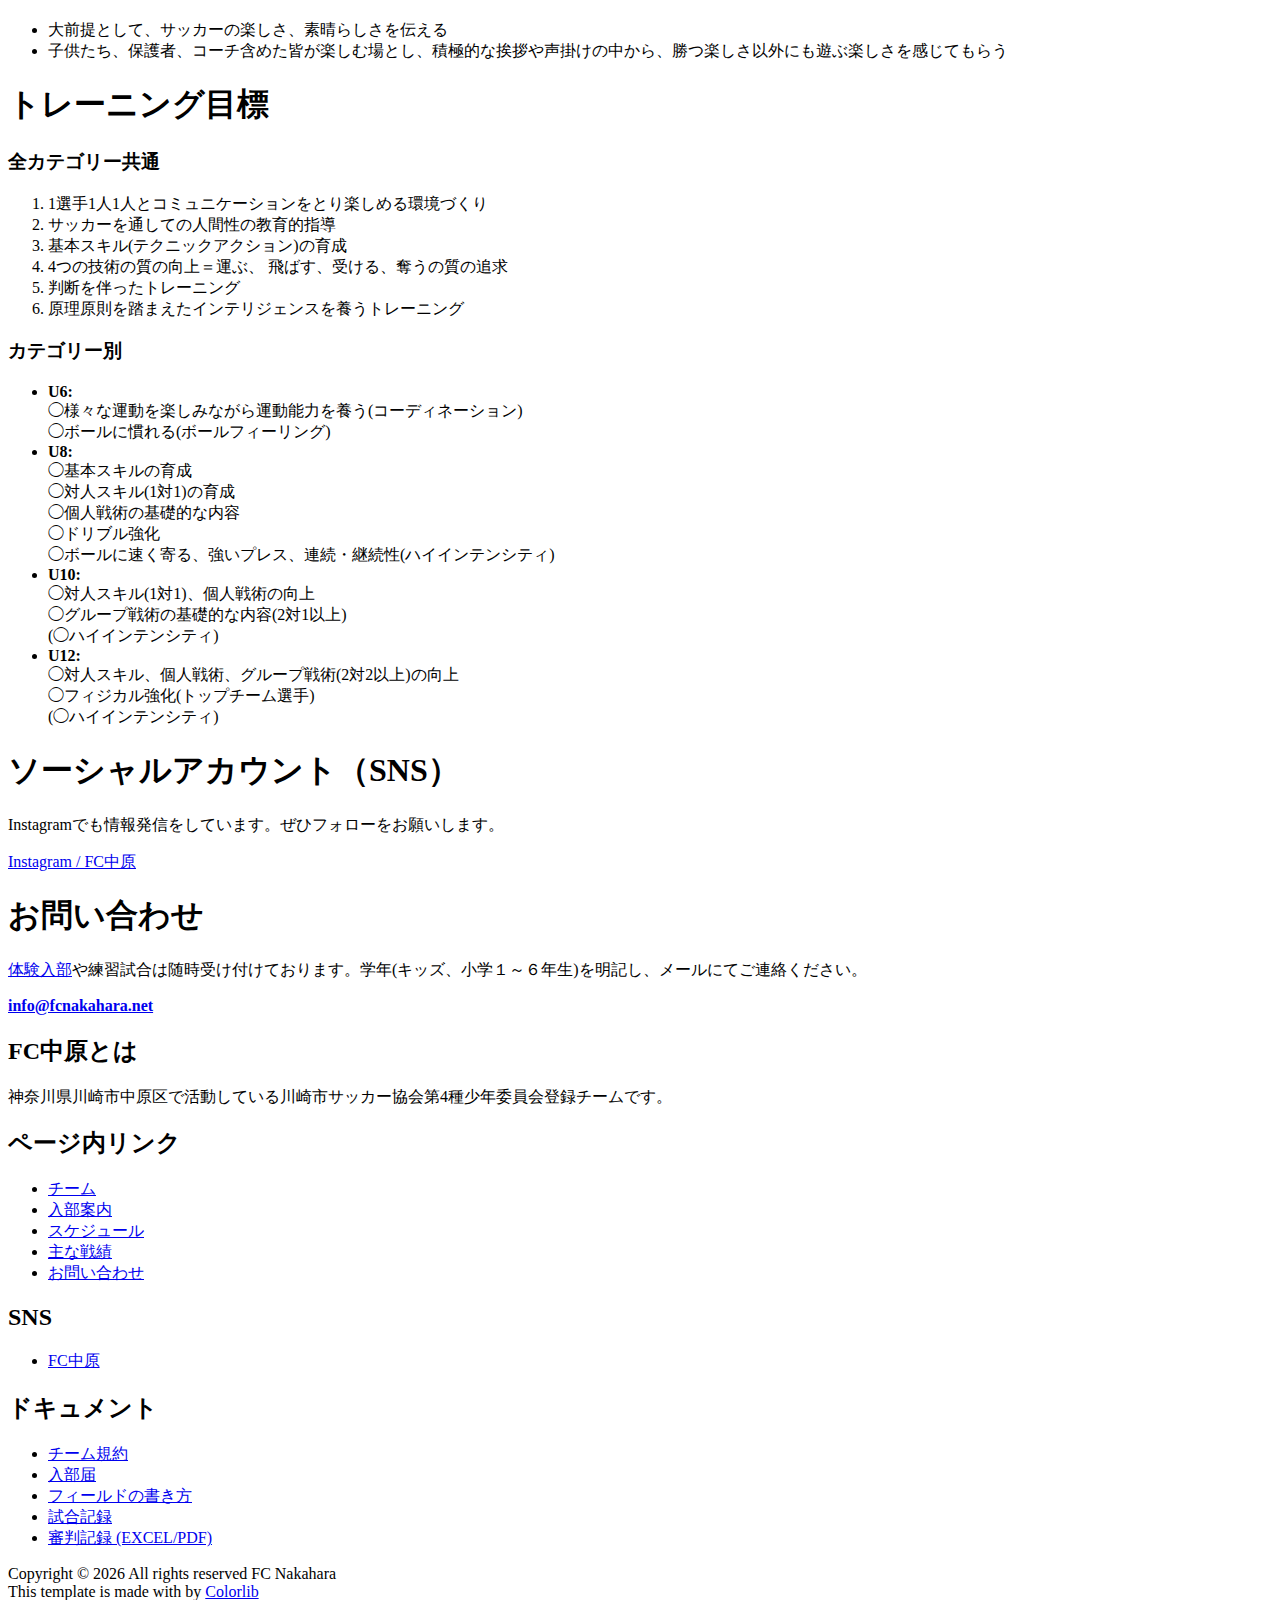
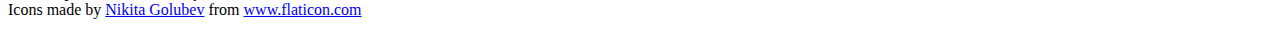
==== commit 6435226c: "FC2017 2025年度試合結果リンク追加" ====
--- a/public/index.html
+++ b/public/index.html
@@ -726,7 +726,9 @@
                   <button type="button" class="btn btn-secondary">2028年</button>
                   <button type="button" class="btn btn-secondary">2027年</button>
                   <button type="button" class="btn btn-secondary">2026年</button>
-                  <button type="button" class="btn btn-secondary">2025年</button>
+                  <a class="btn btn-primary"
+                    href="https://docs.google.com/spreadsheets/d/e/2PACX-1vR3LCBgqIVMjcpTHIcLAWXkdvoNnnpzs5-SsL9bWFIhaMOGMbQ5jy3Fa2qCFVe7rw/pubhtml"
+                    role="button" target="_blank">2025年</a>
                   <a class="btn btn-primary"
                     href="https://docs.google.com/spreadsheets/d/1L2IsbiNOGvv5scYU3Y8iAH7P4cbB80tA/edit#gid=728770359"
                     role="button" target="_blank">2024年</a>
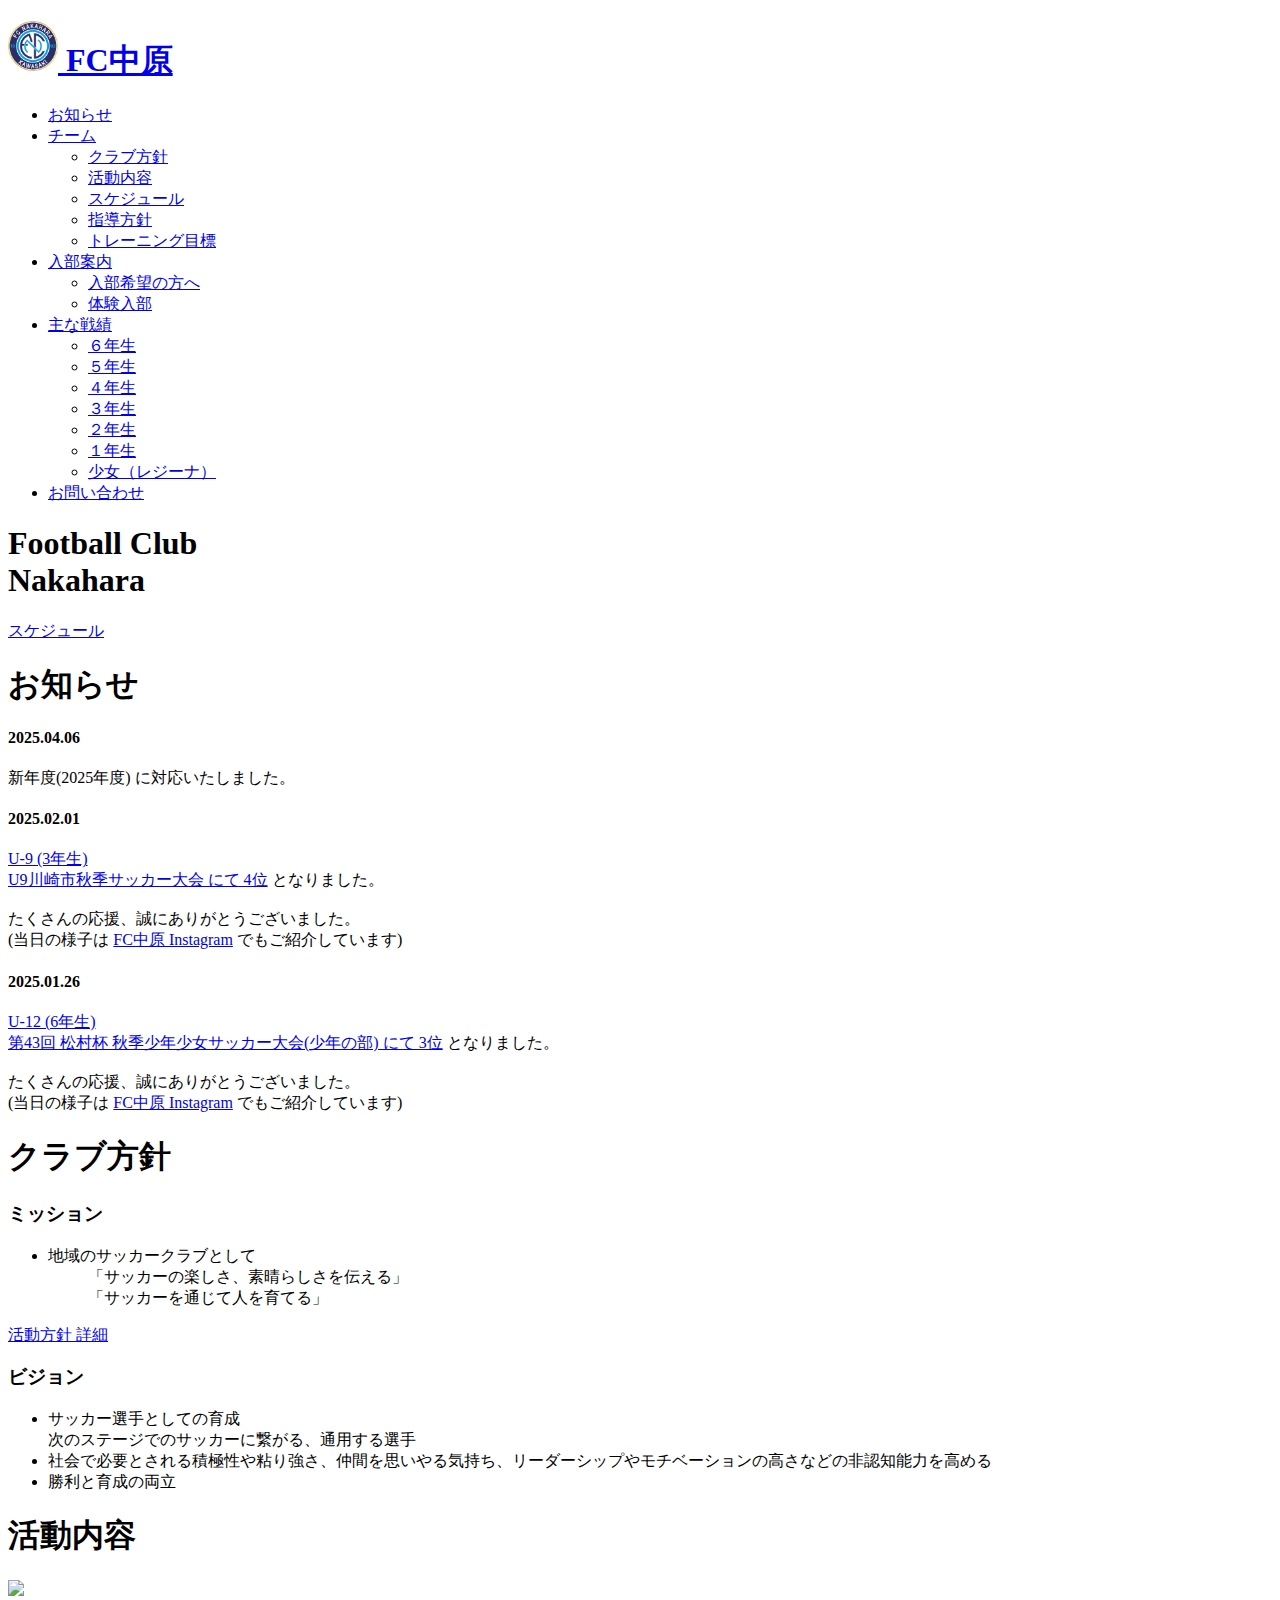
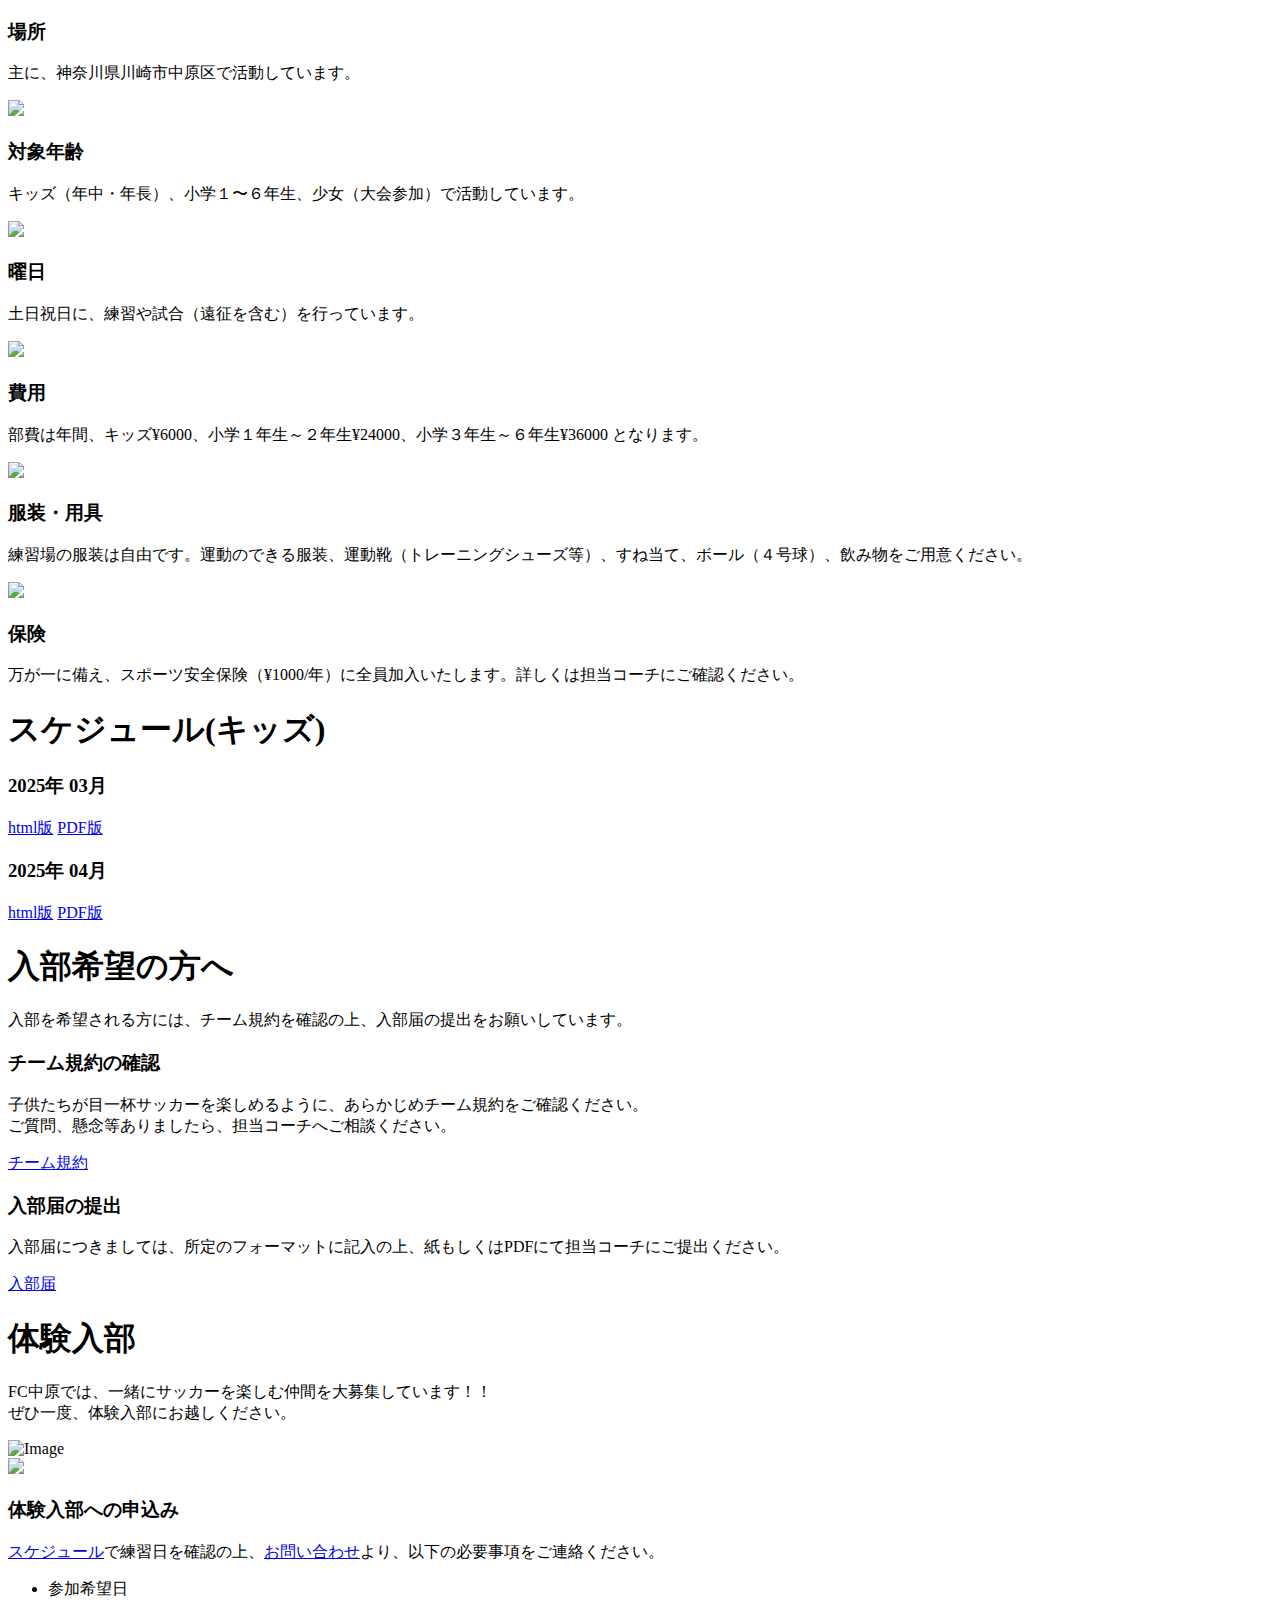
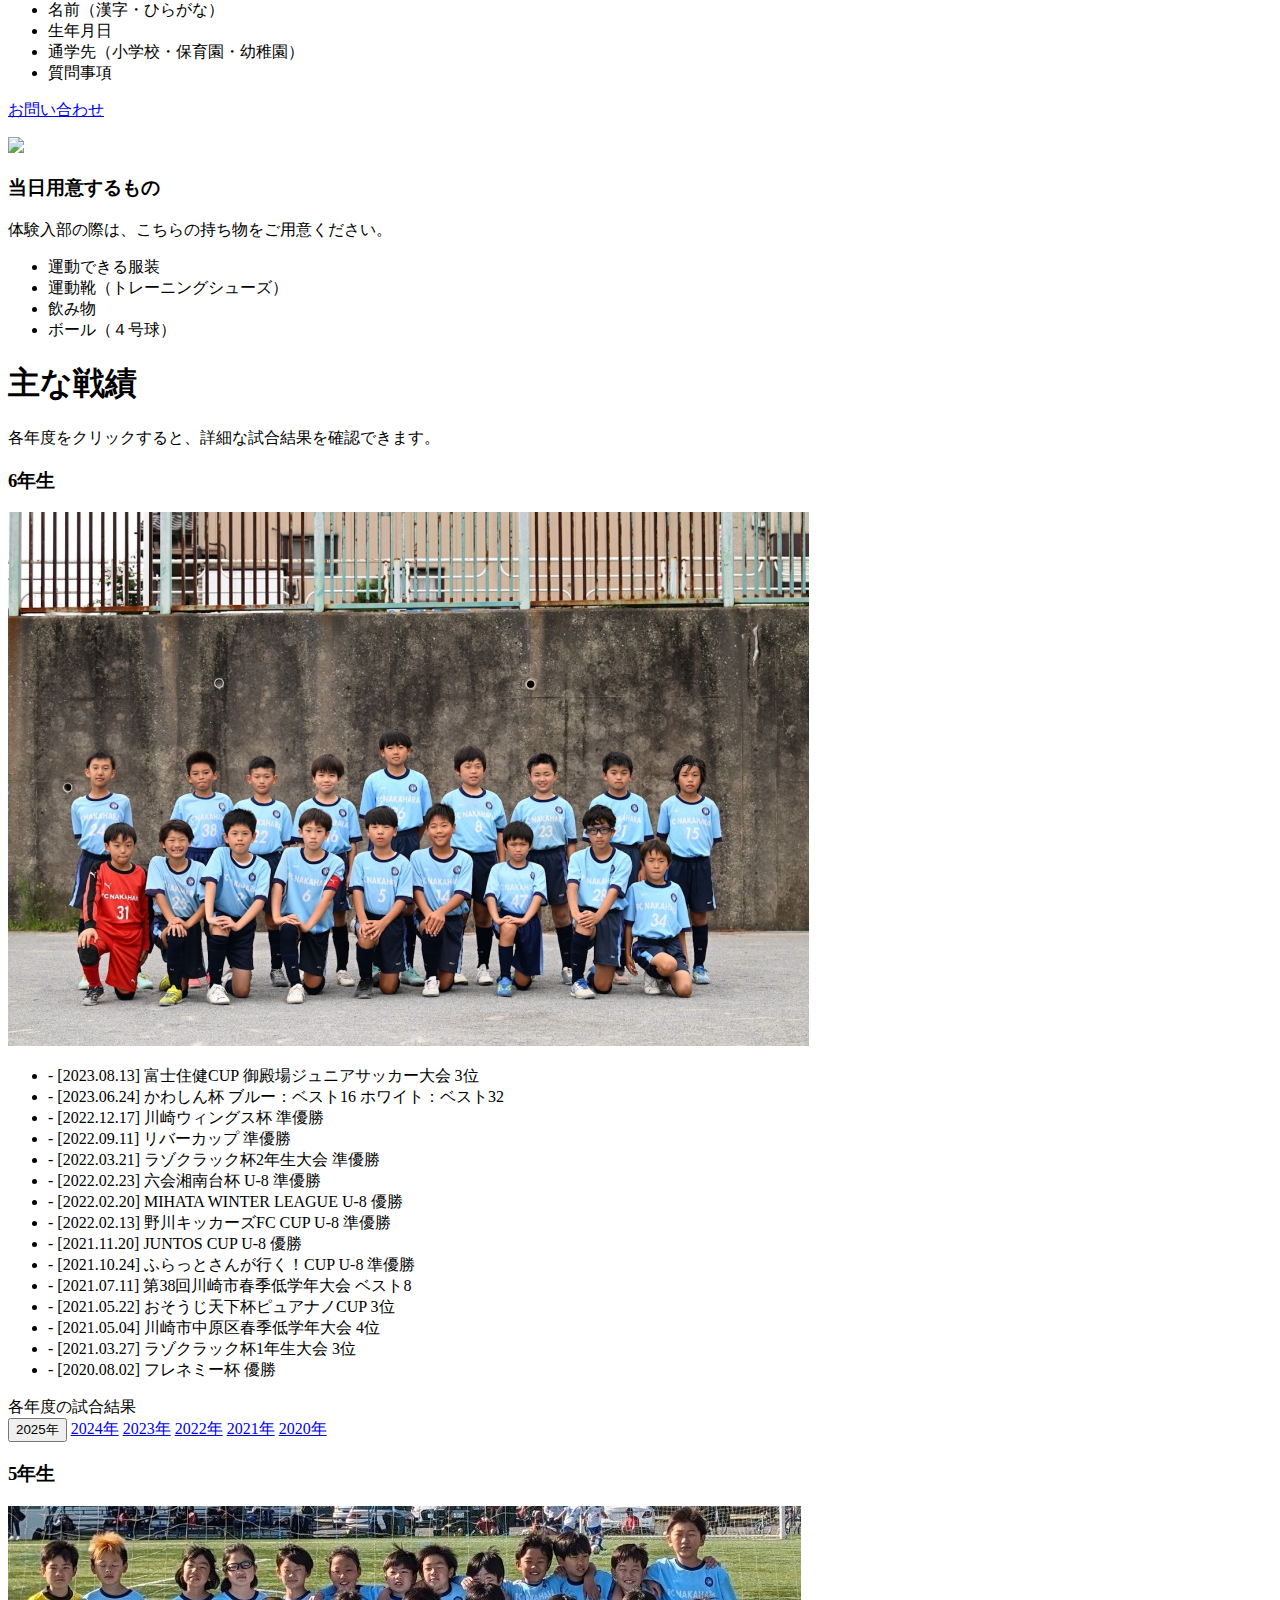
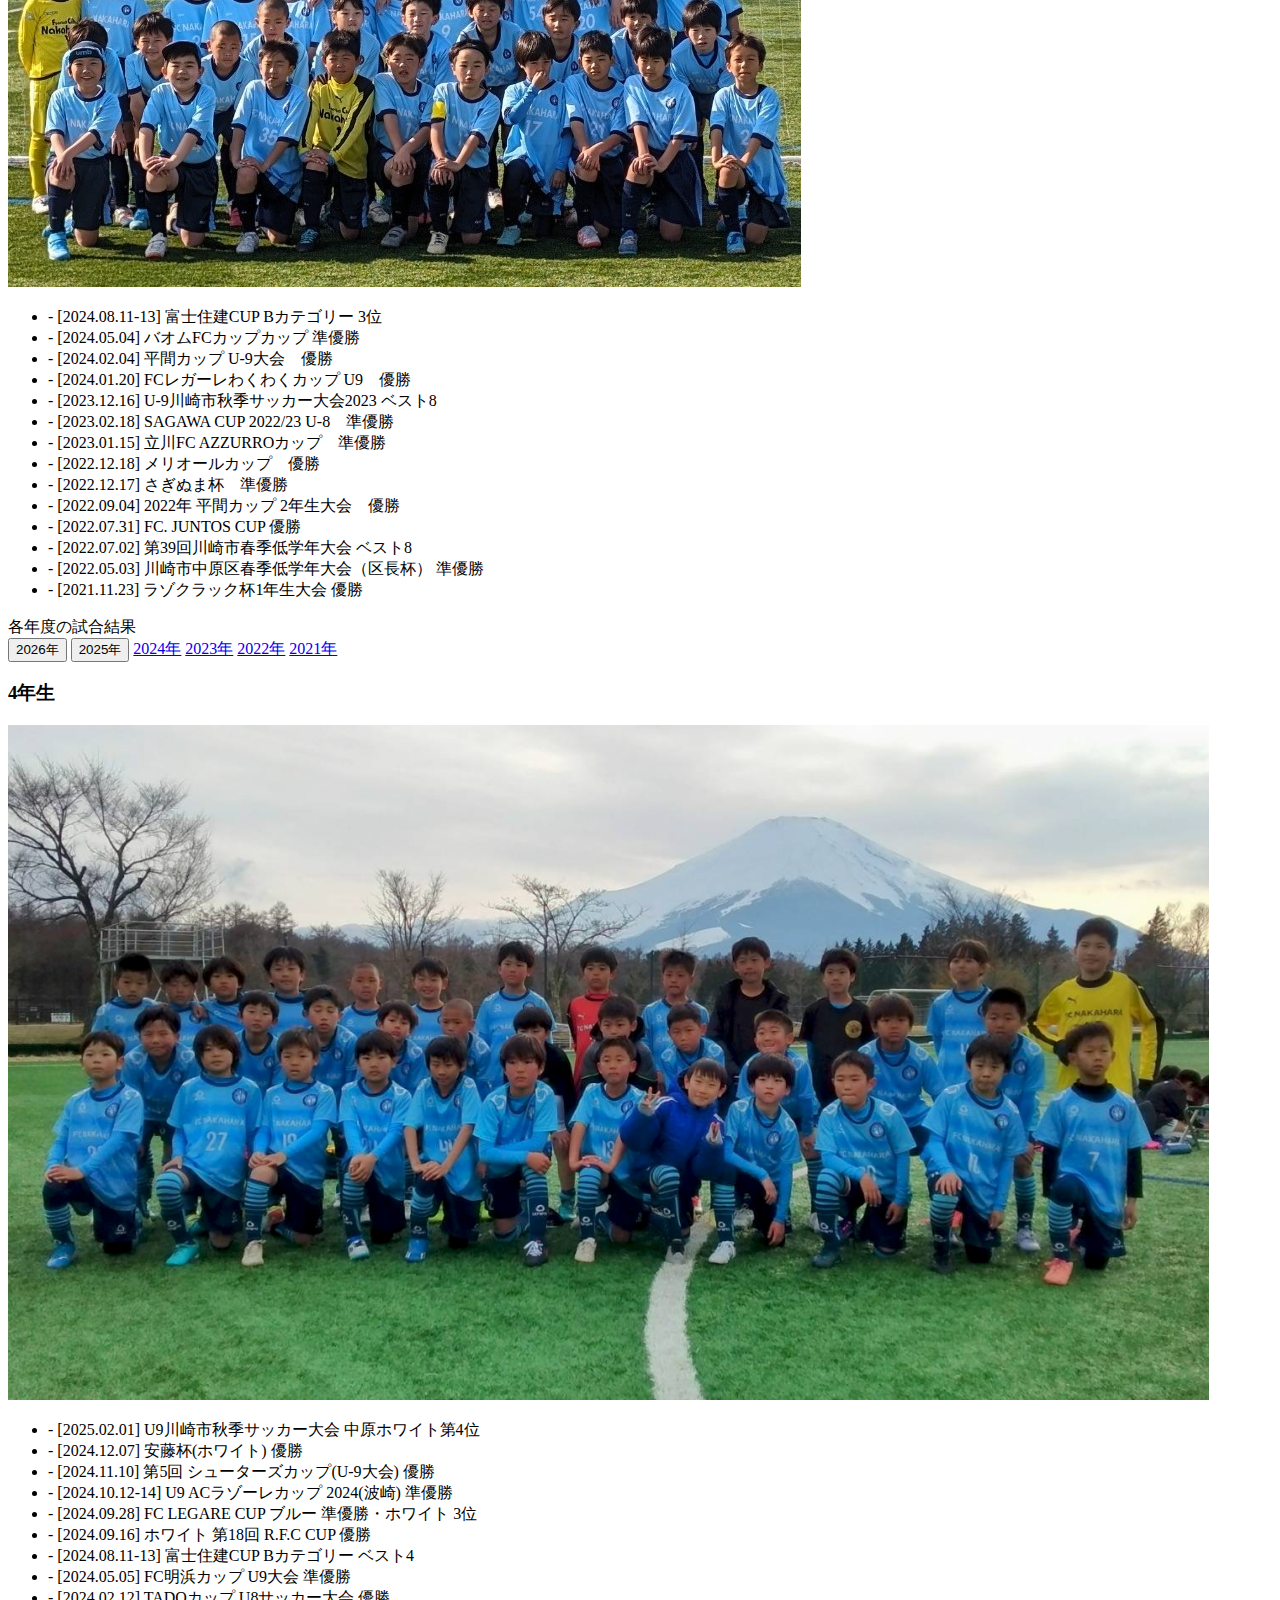
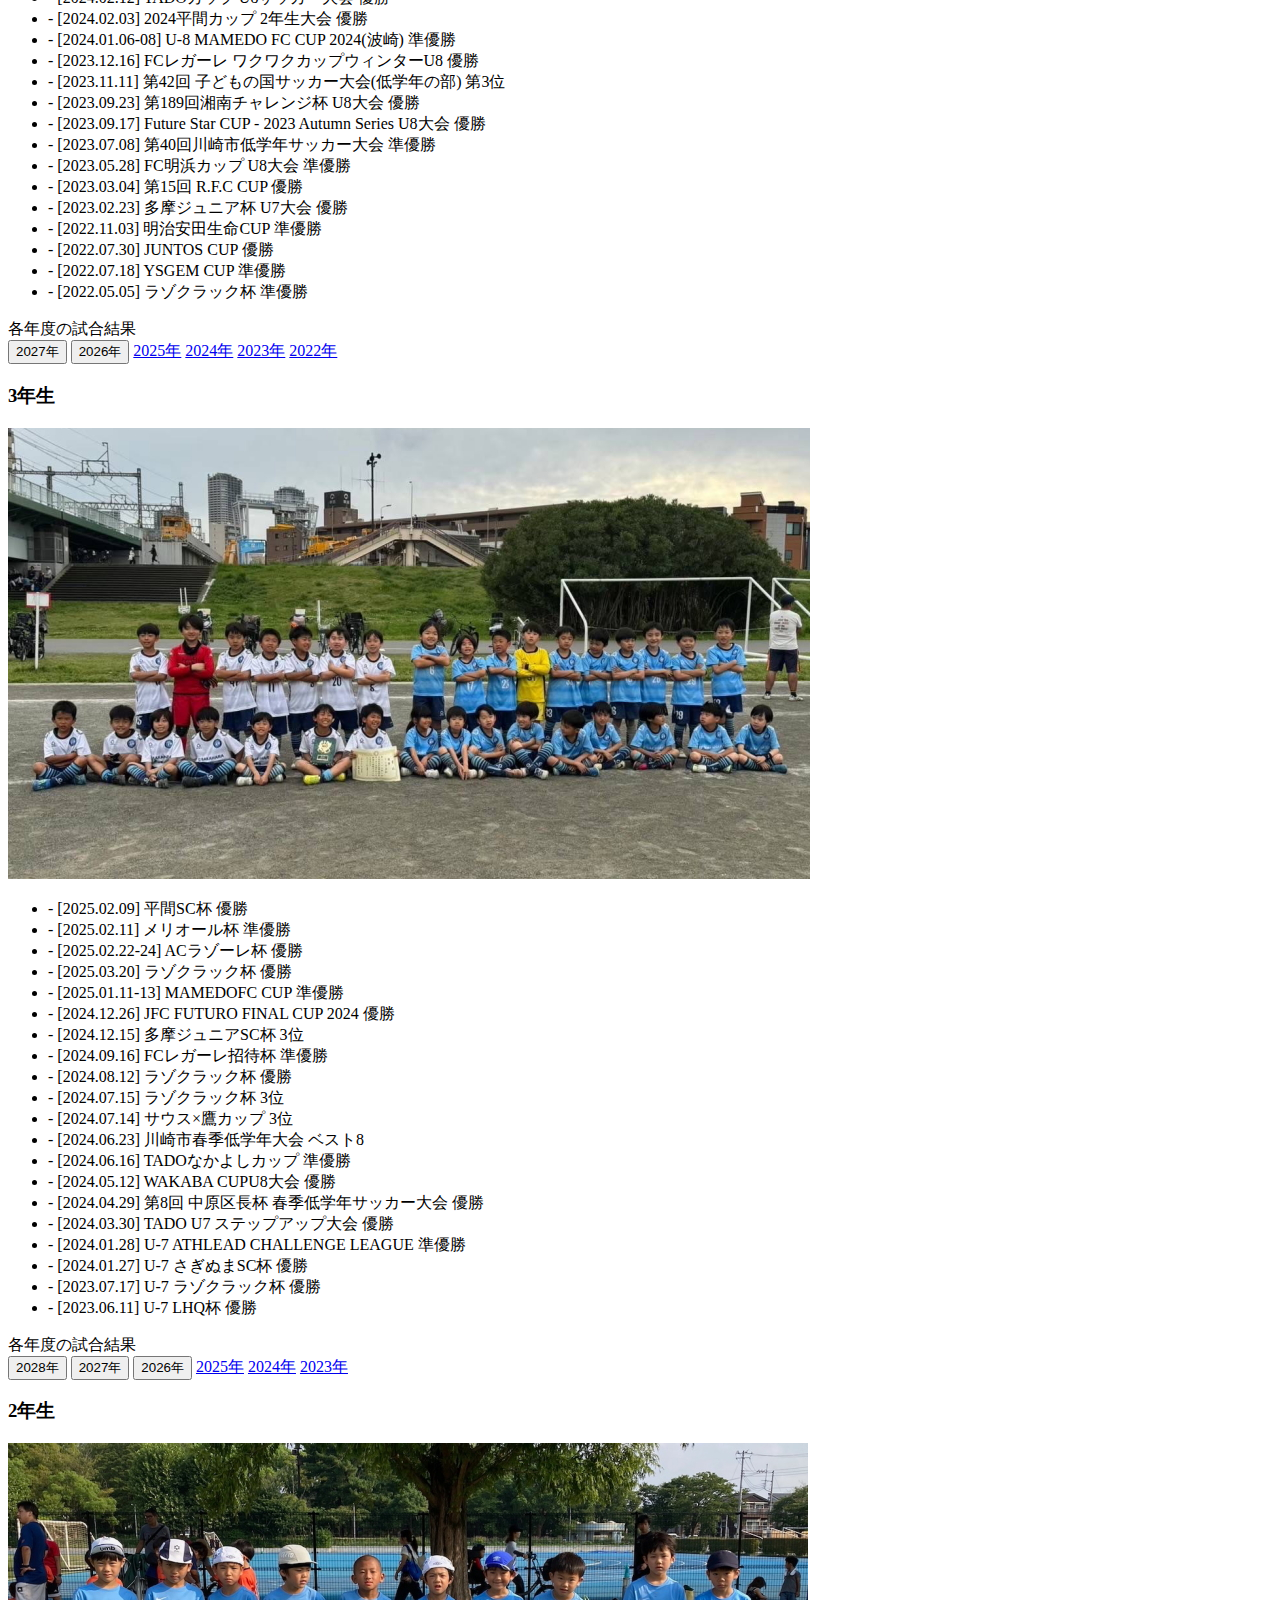
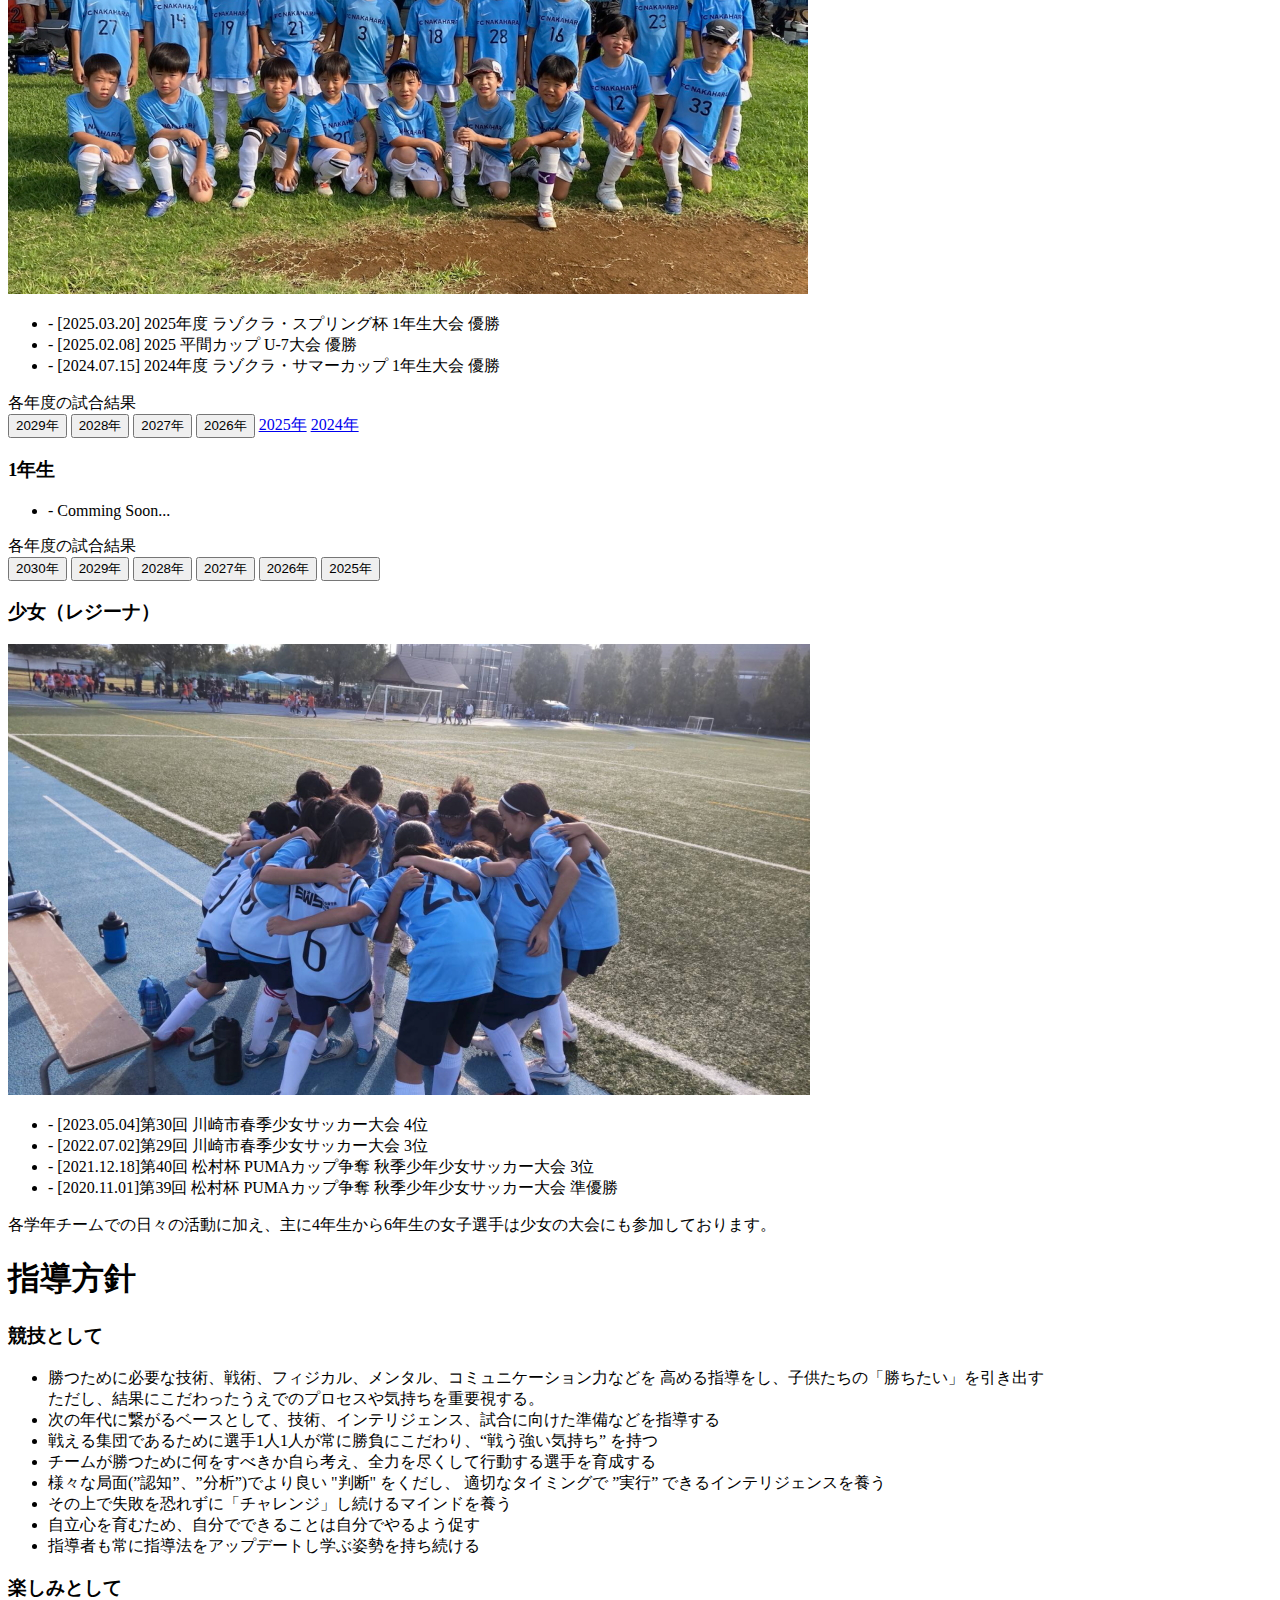
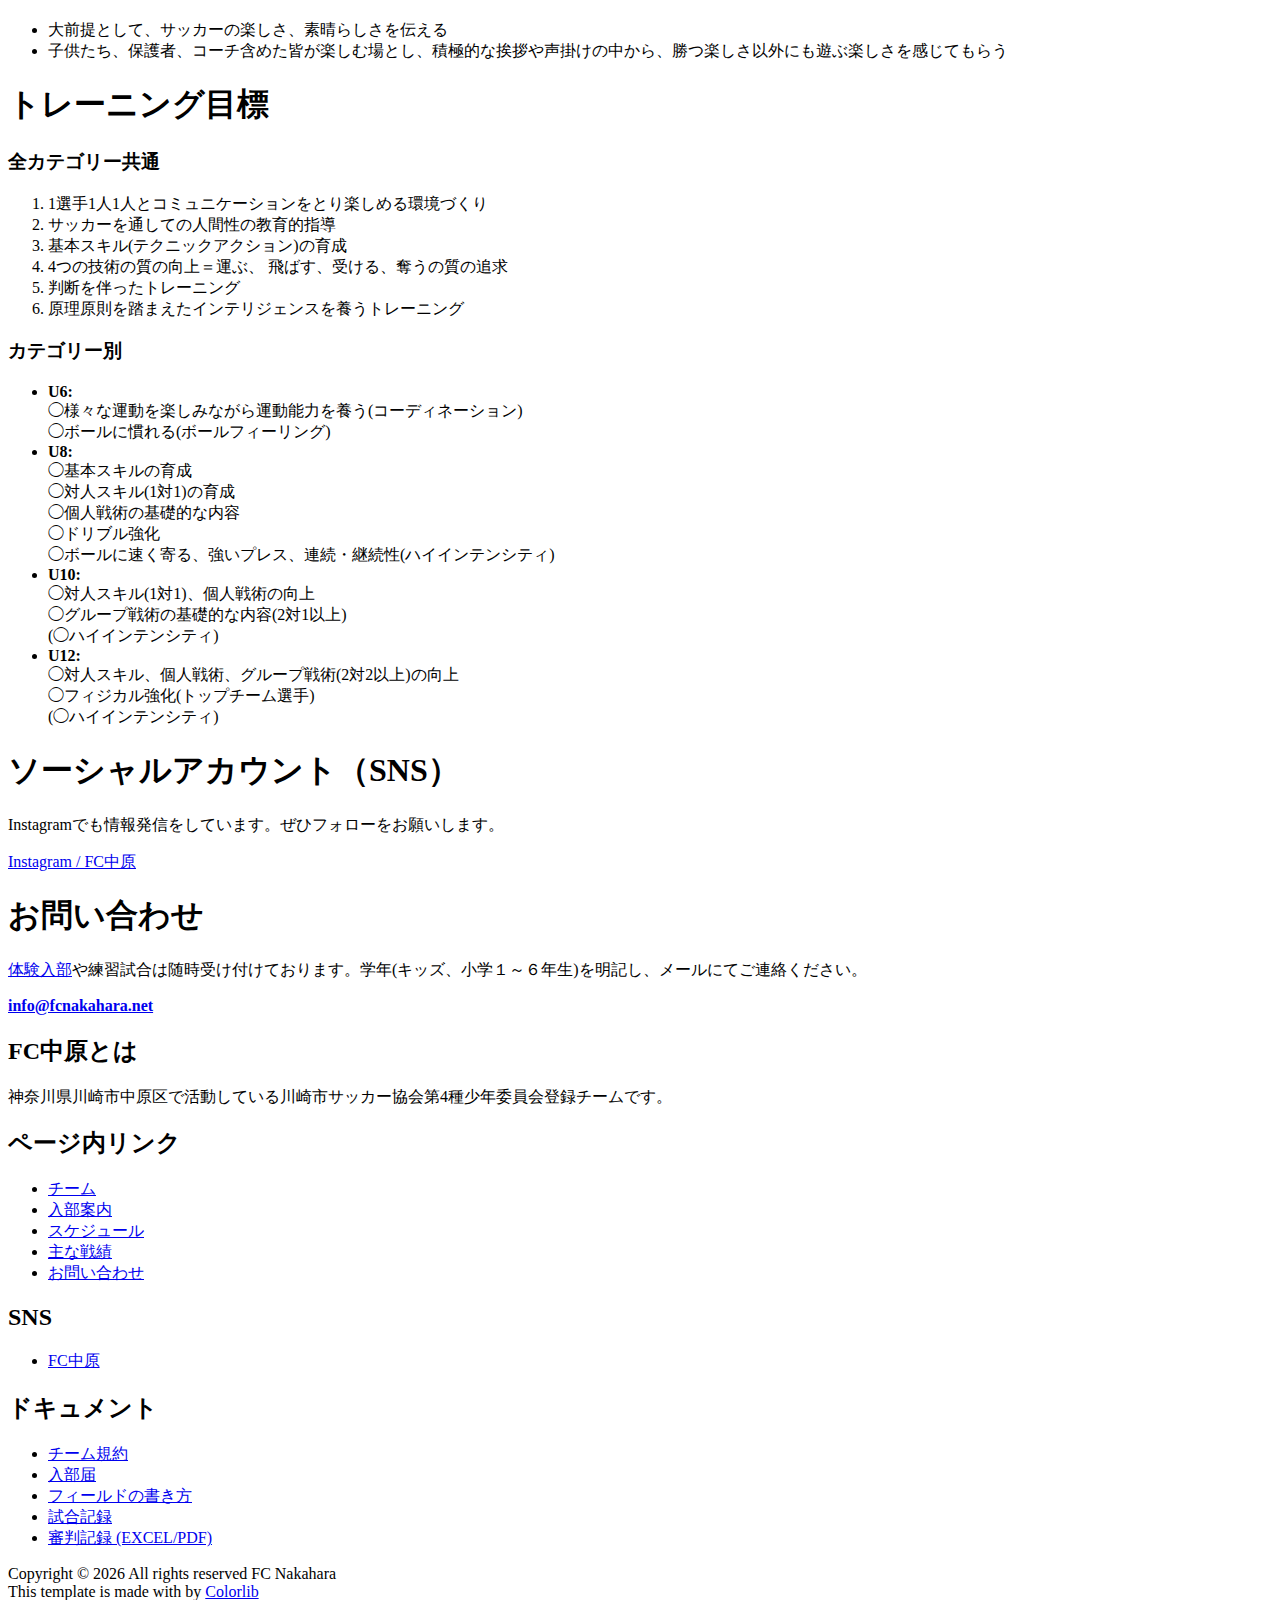
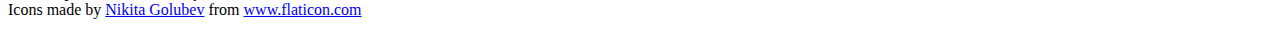
==== commit f9bdee35: "FC2015 試合結果へのリンクを追記" ====
--- a/public/index.html
+++ b/public/index.html
@@ -617,7 +617,9 @@
                 <div class="btn-group btn-group-sm" role="group" aria-label="Result Detail">
                   <button type="button" class="btn btn-secondary">2027年</button>
                   <button type="button" class="btn btn-secondary">2026年</button>
-                  <button type="button" class="btn btn-secondary">2025年</button>
+                  <a class="btn btn-primary"
+                    href="https://docs.google.com/spreadsheets/d/e/2PACX-1vQml-50awLDy2Yq22UaStZcolrfhVFlPaIyzptU23drQNhz1G2M7ms8Fq7vt5Ujov4MGhnlOraJeJKI/pubhtml?gid=479910482&single=true"
+                    role="button" target="_blank">2025年</a>
                   <a class="btn btn-primary"
                     href="https://docs.google.com/spreadsheets/d/e/2PACX-1vQml-50awLDy2Yq22UaStZcolrfhVFlPaIyzptU23drQNhz1G2M7ms8Fq7vt5Ujov4MGhnlOraJeJKI/pubhtml?gid=1142856459&single=true"
                     role="button" target="_blank">2024年</a>
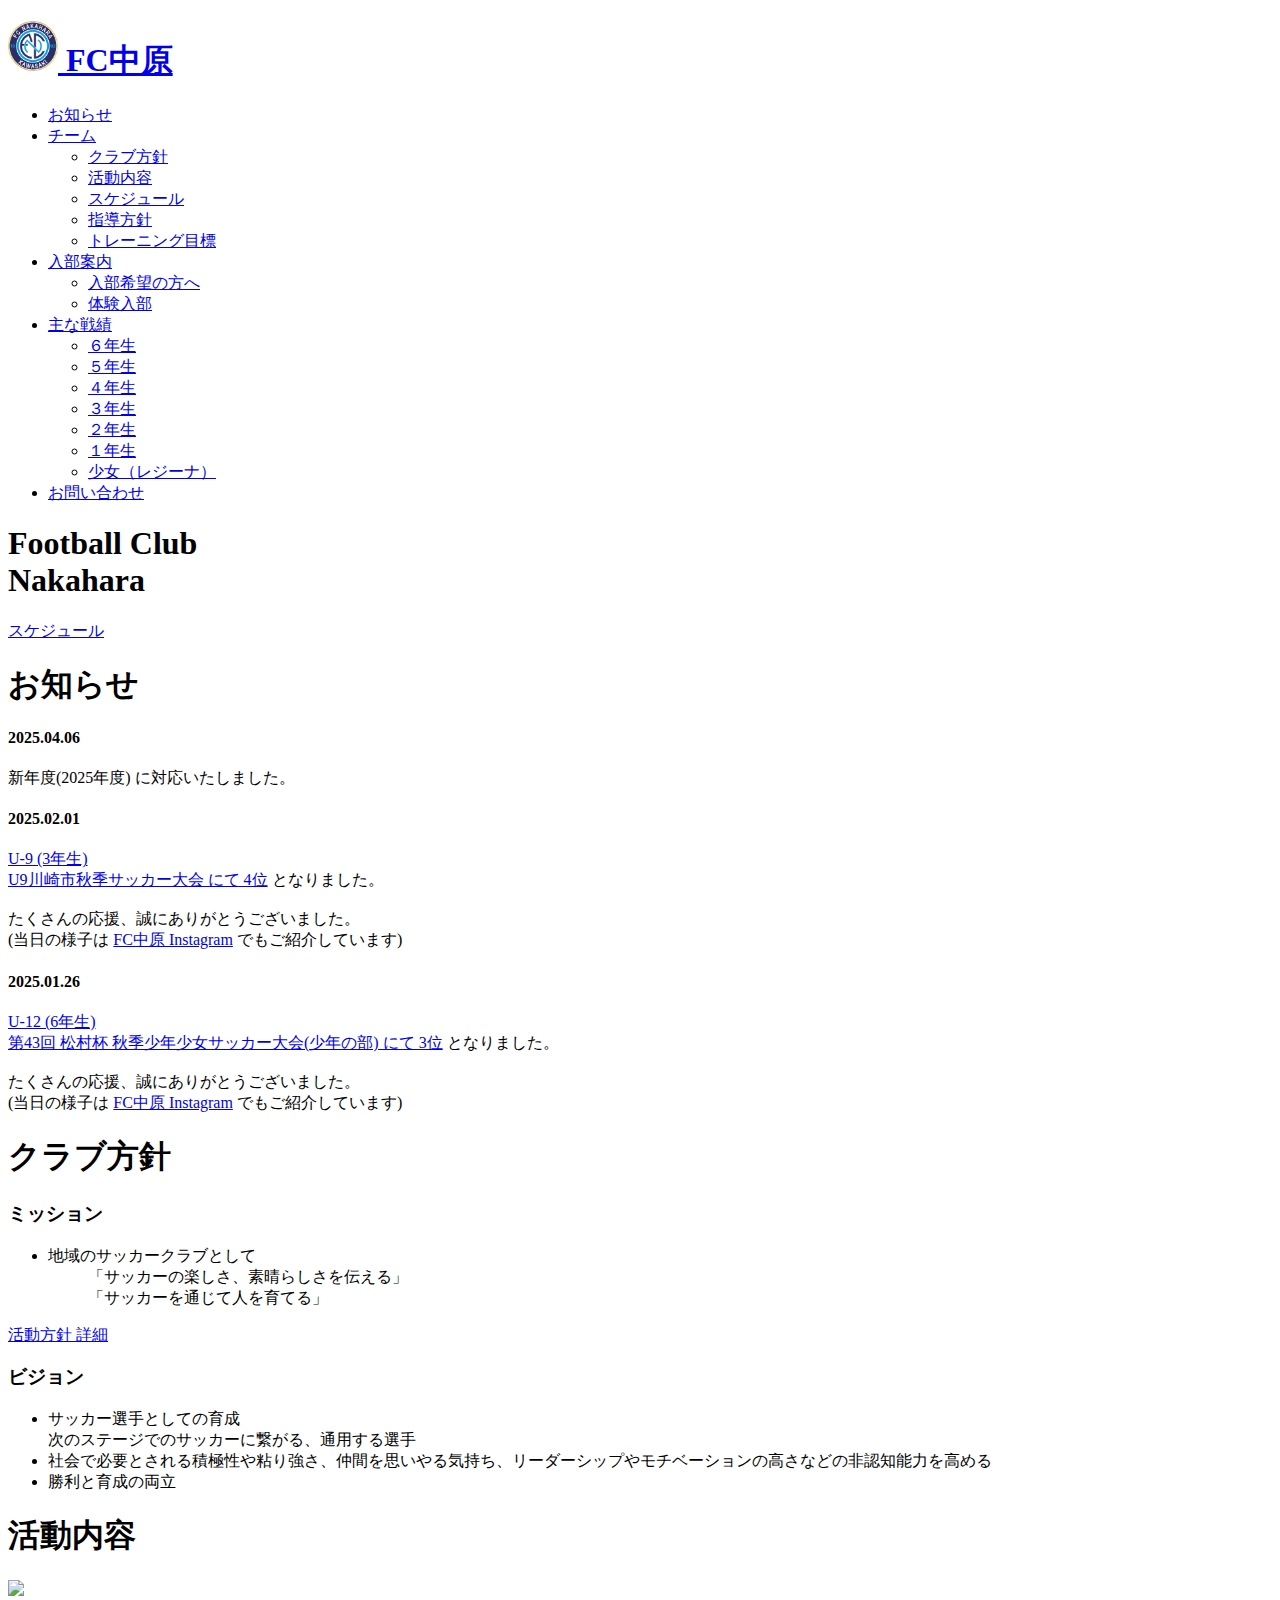
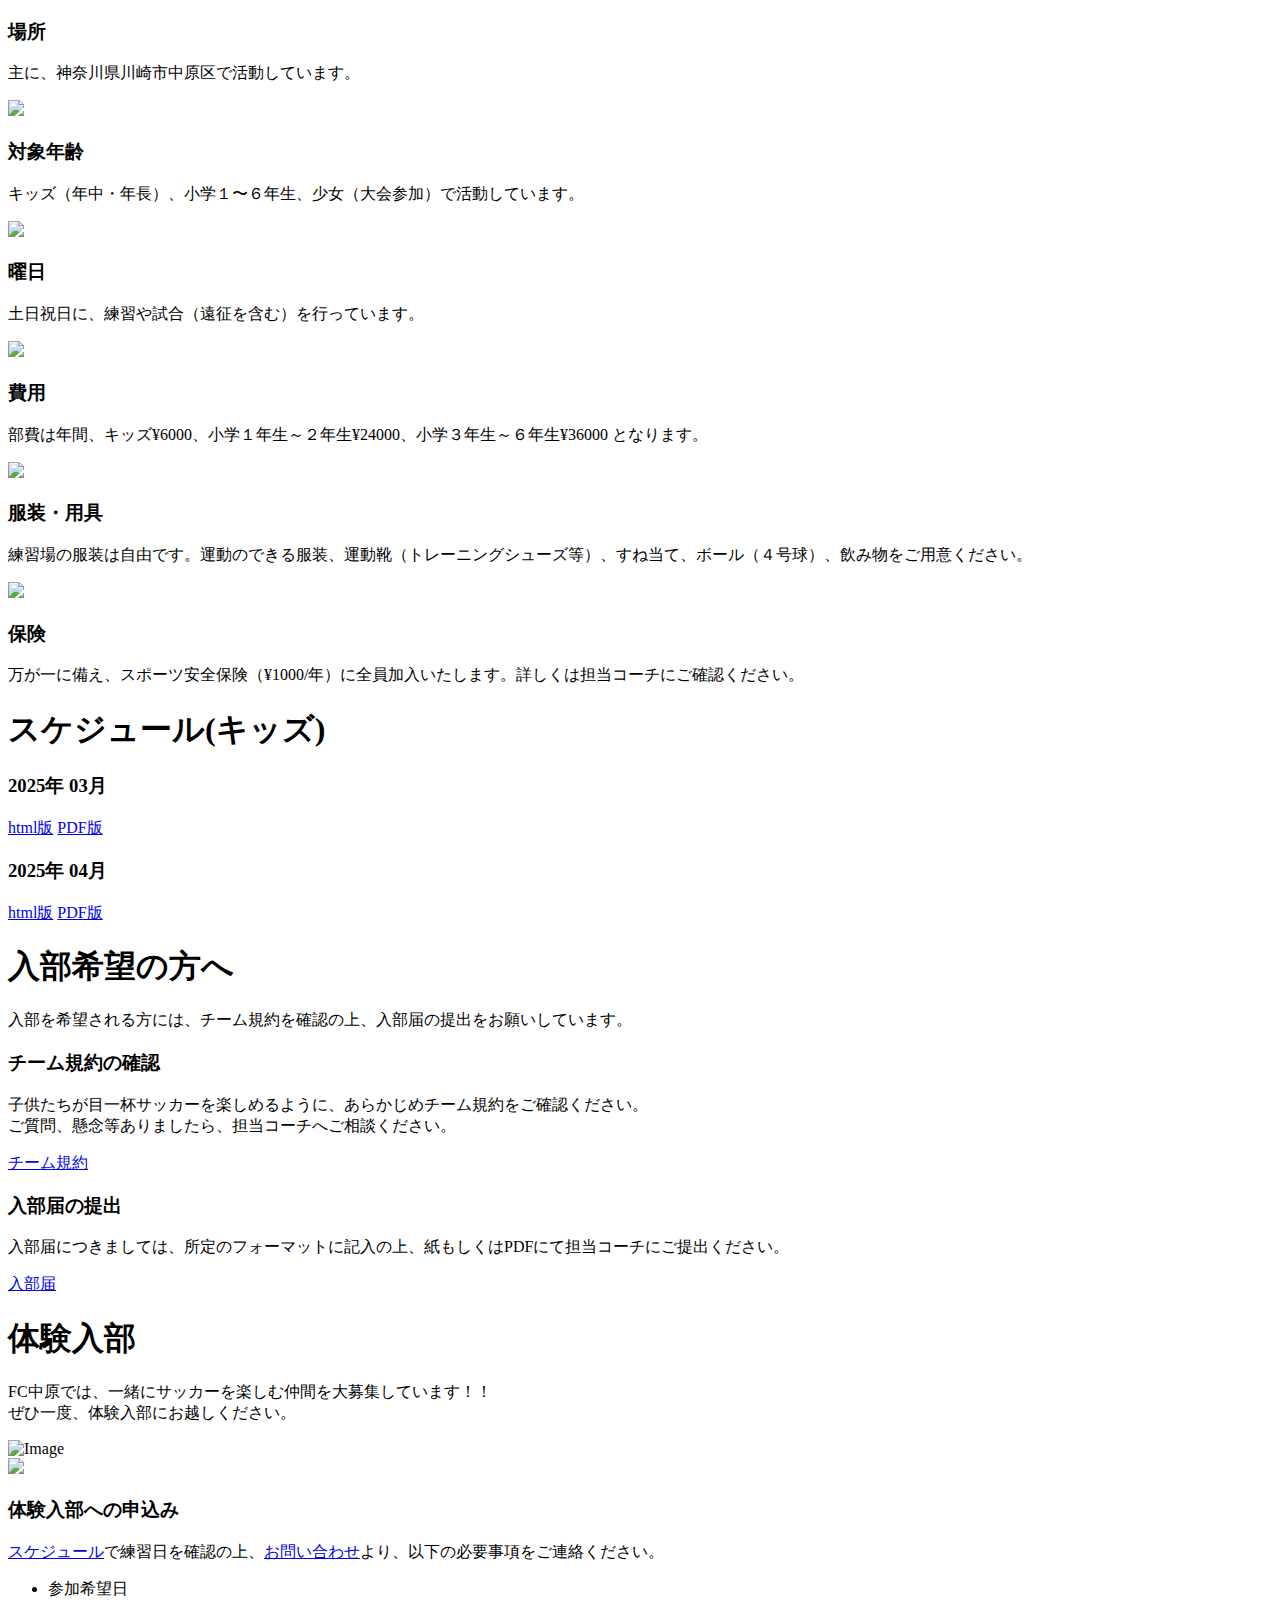
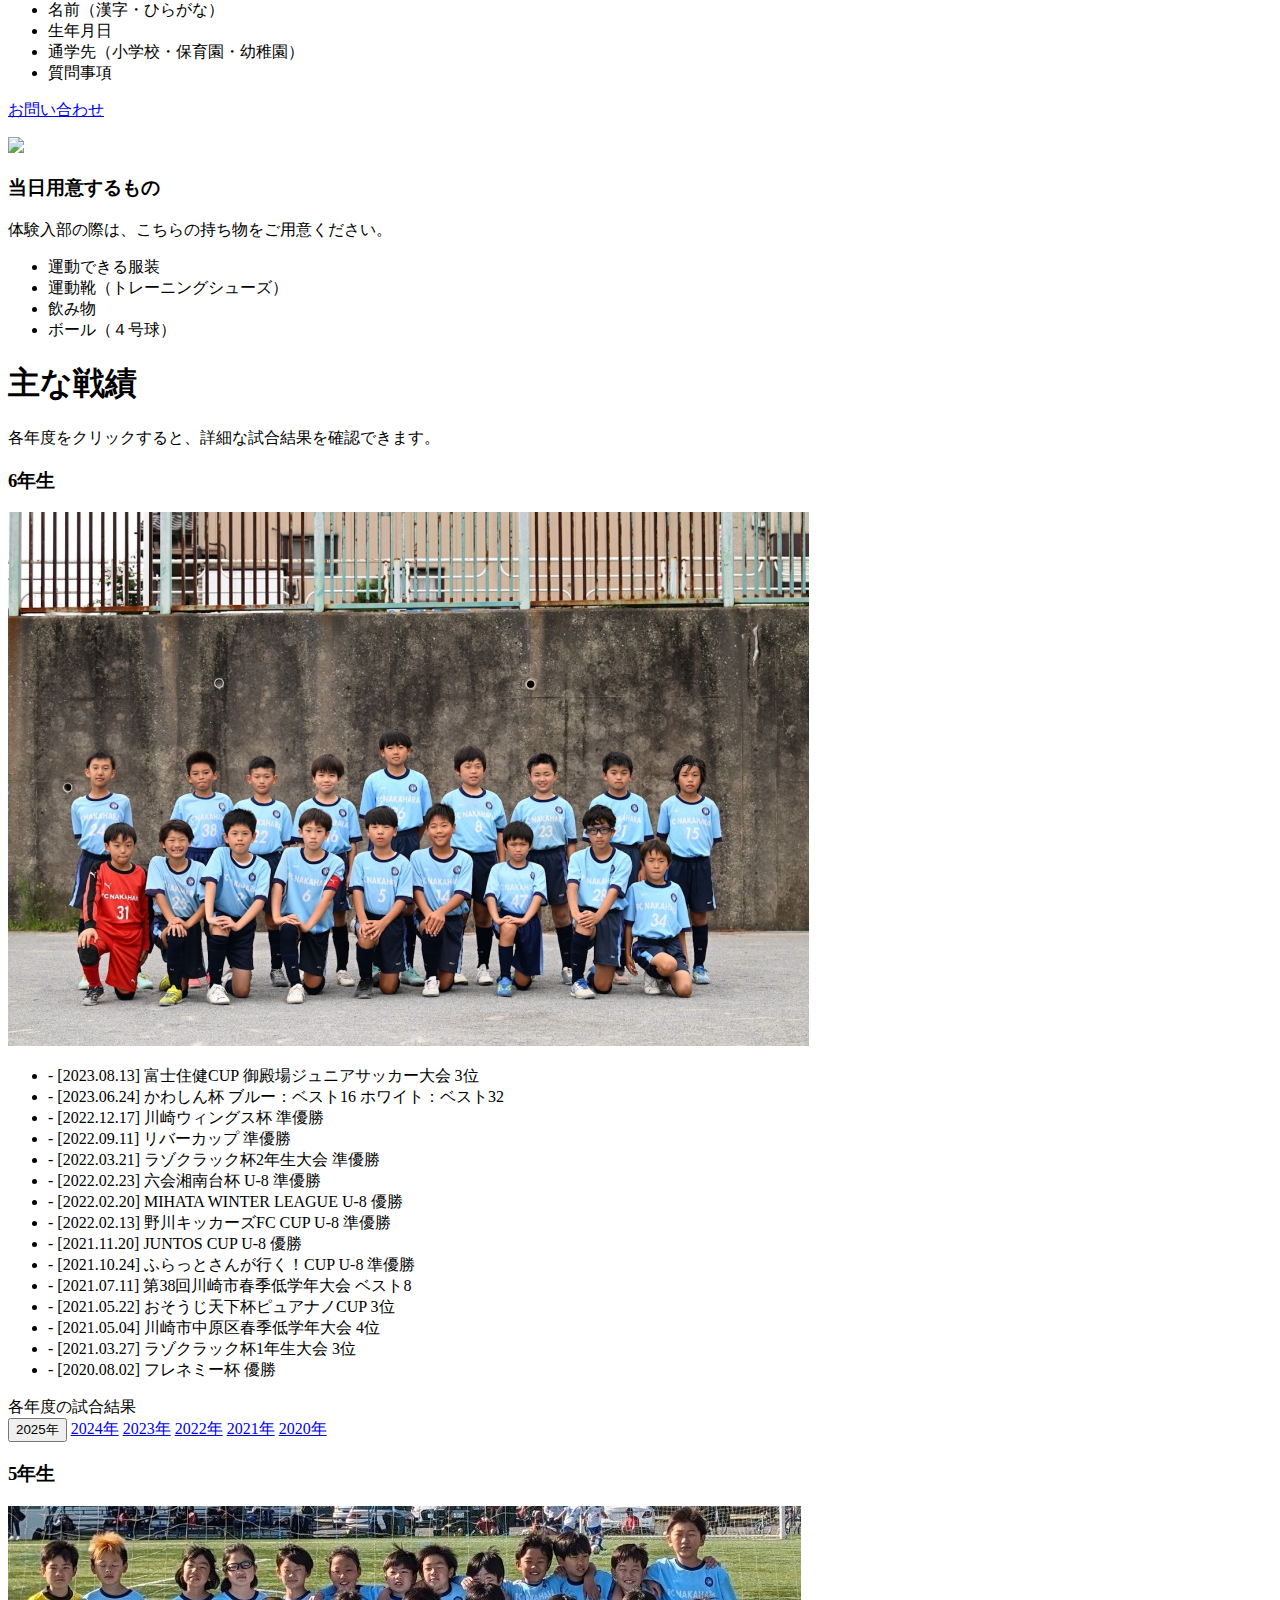
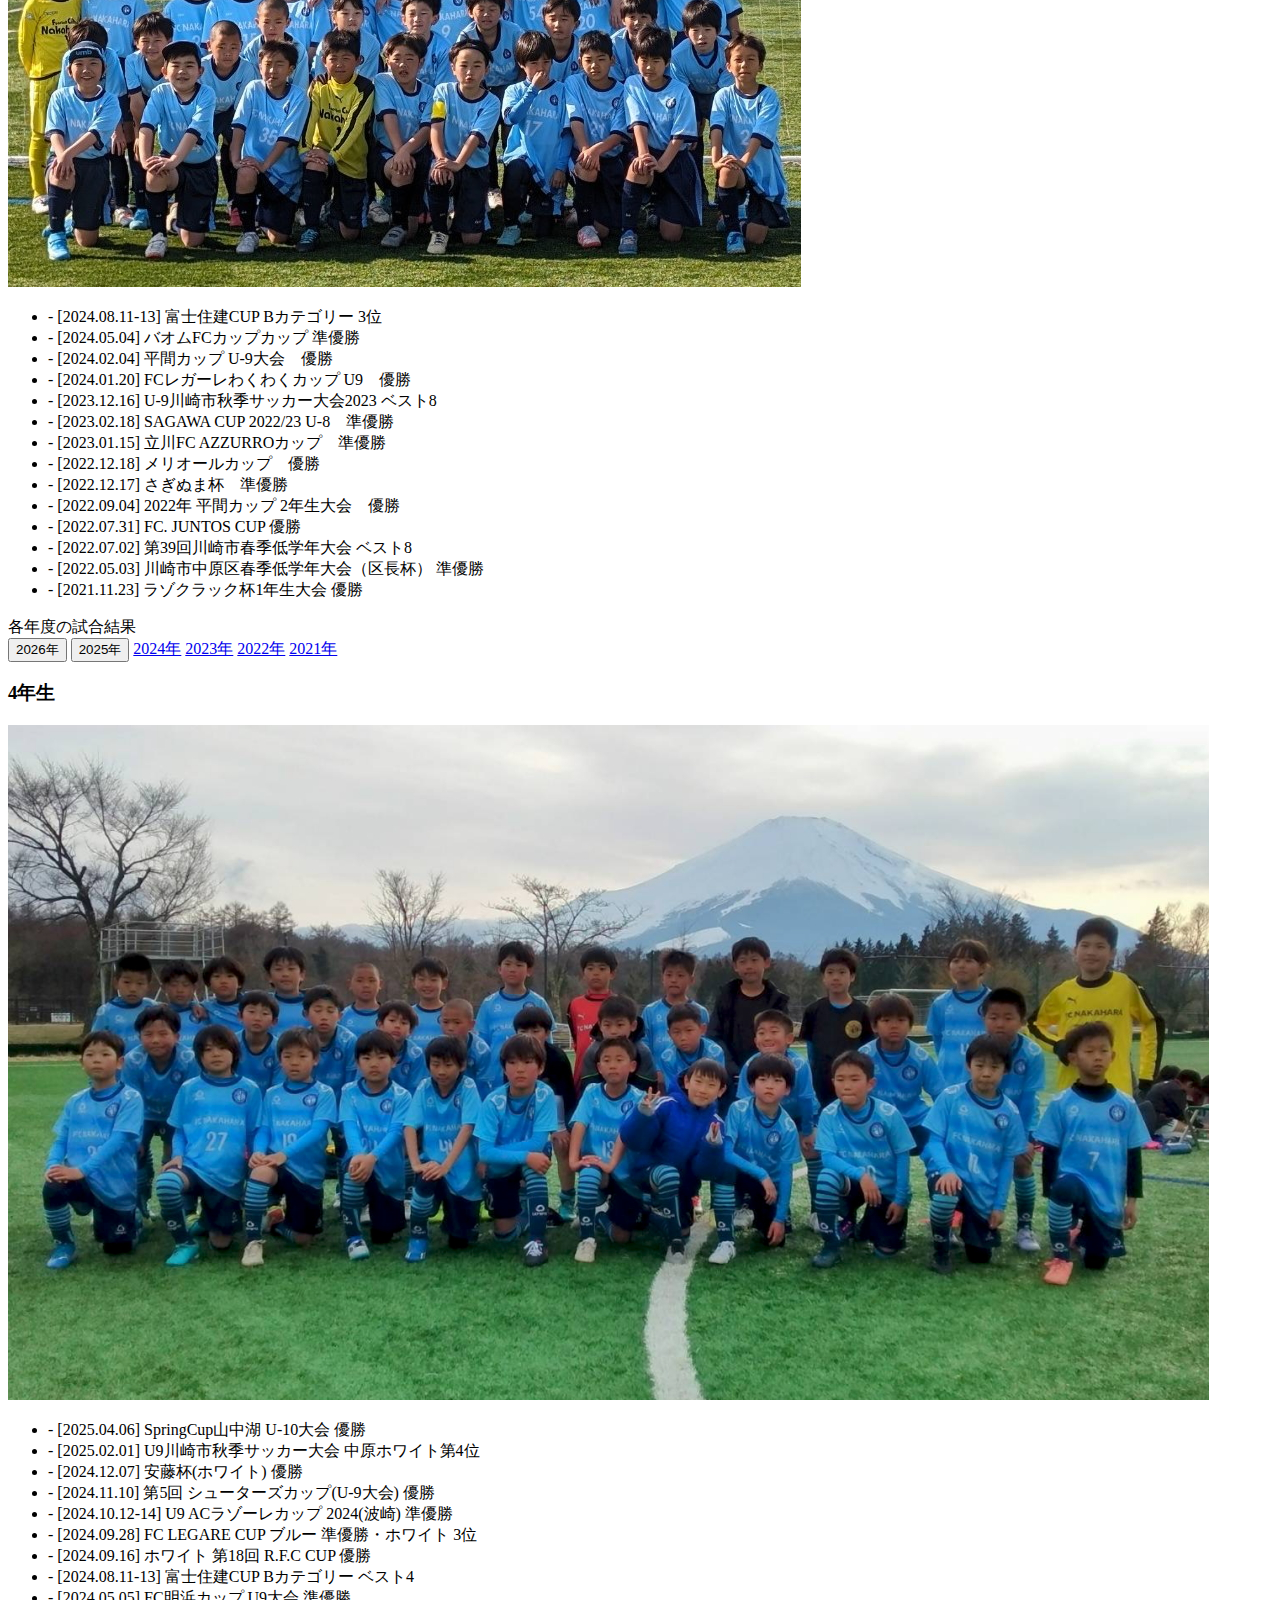
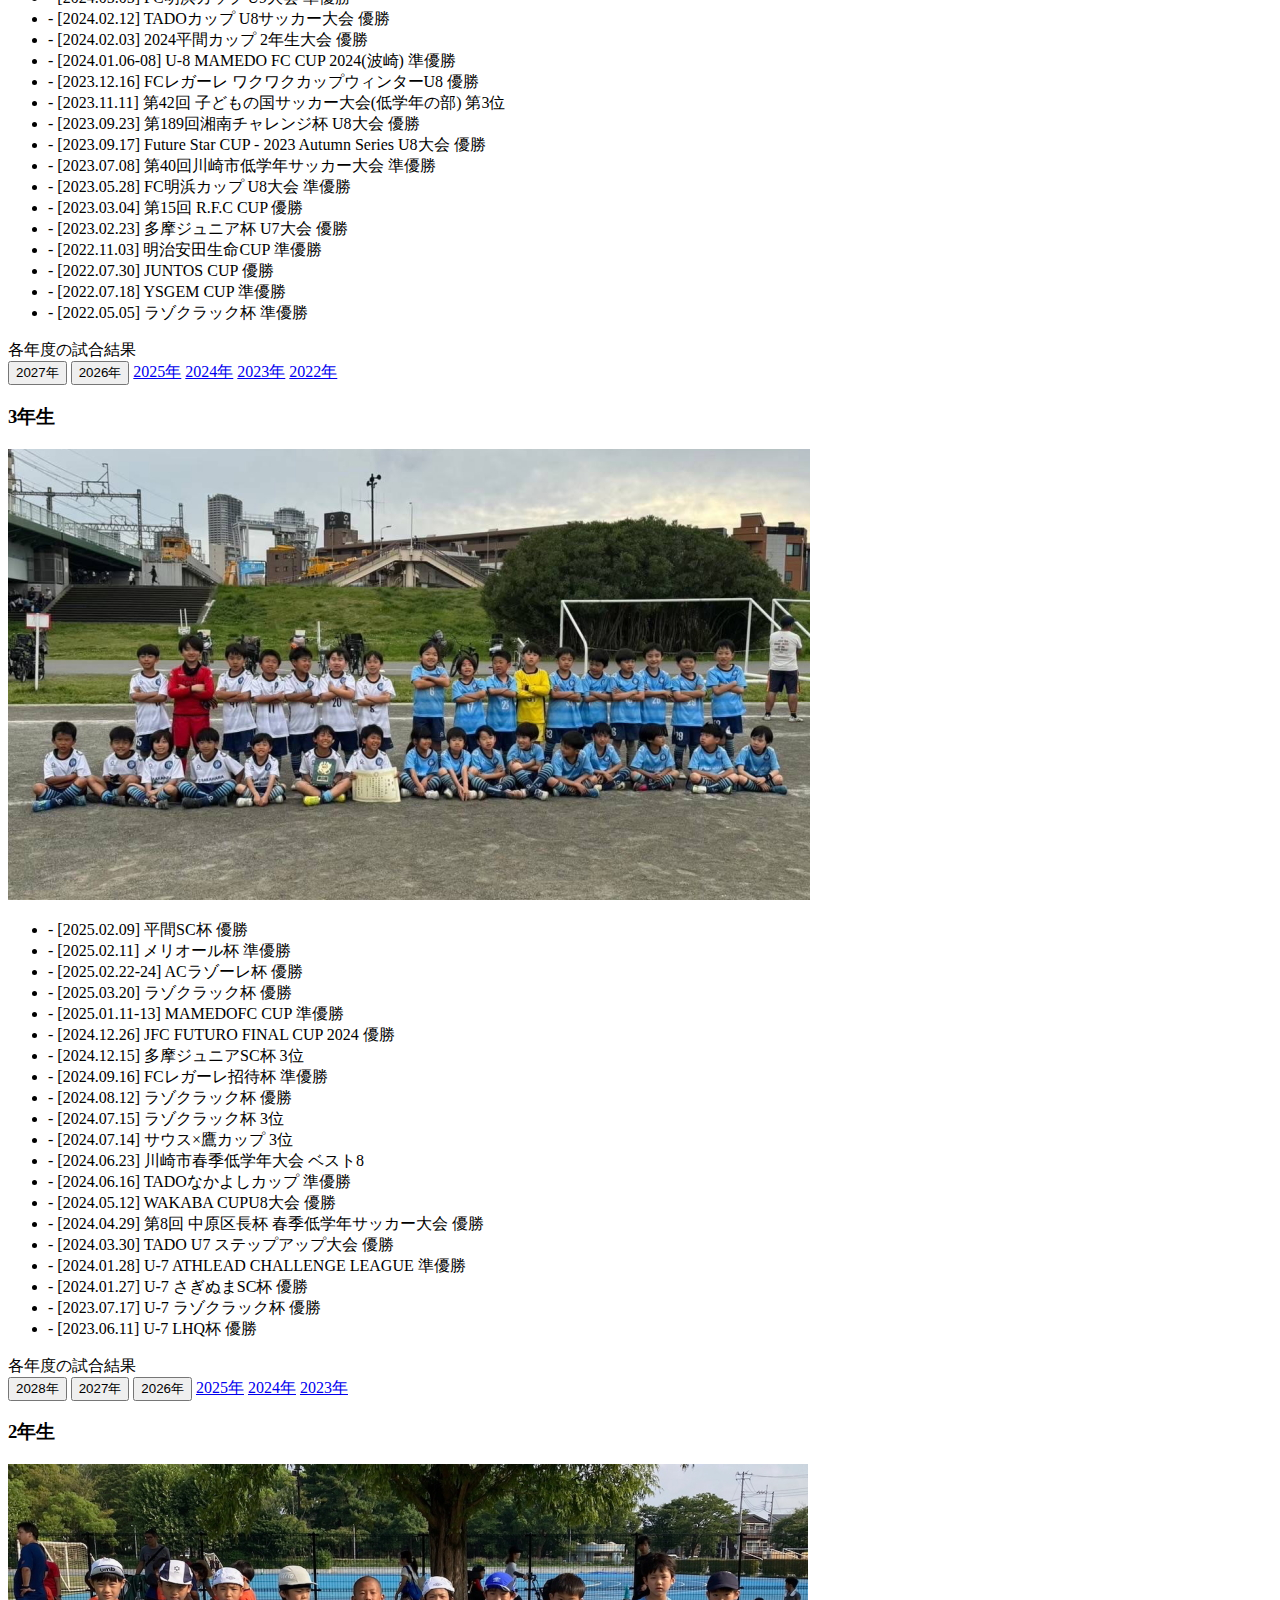
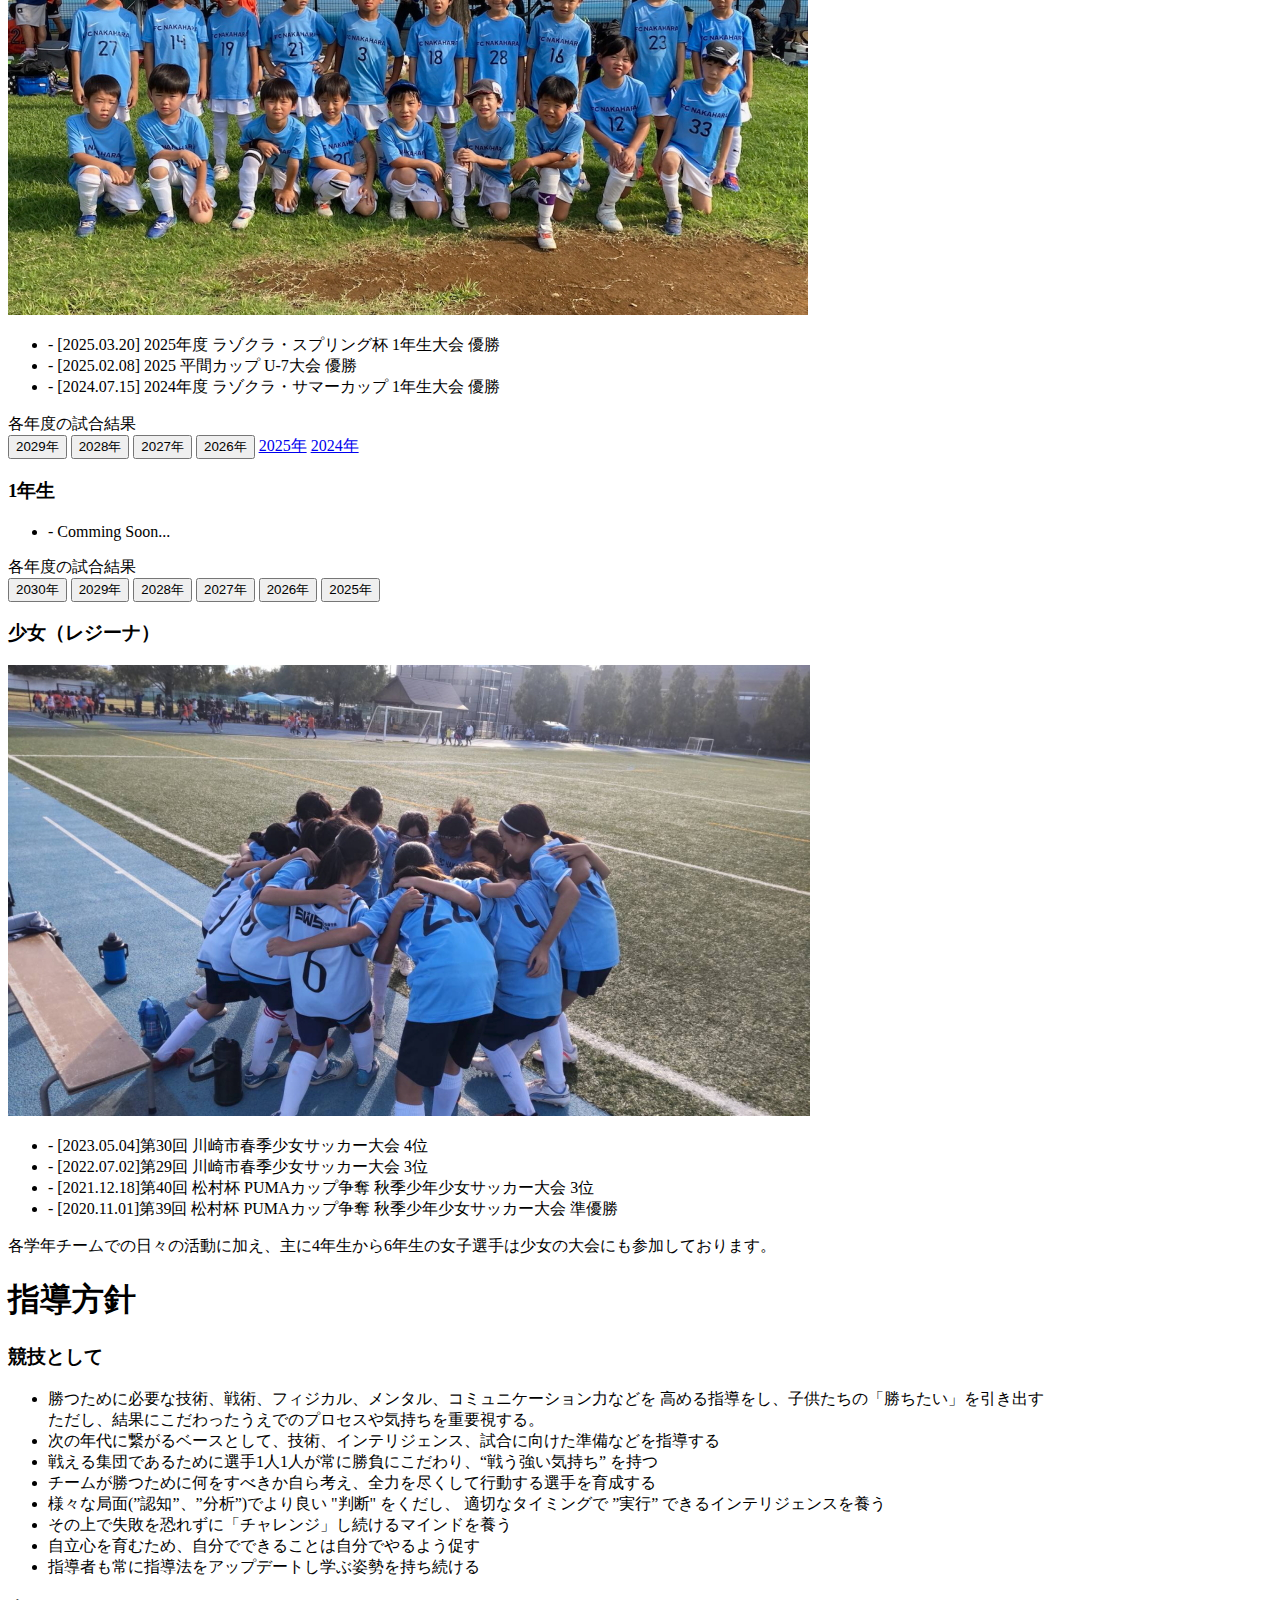
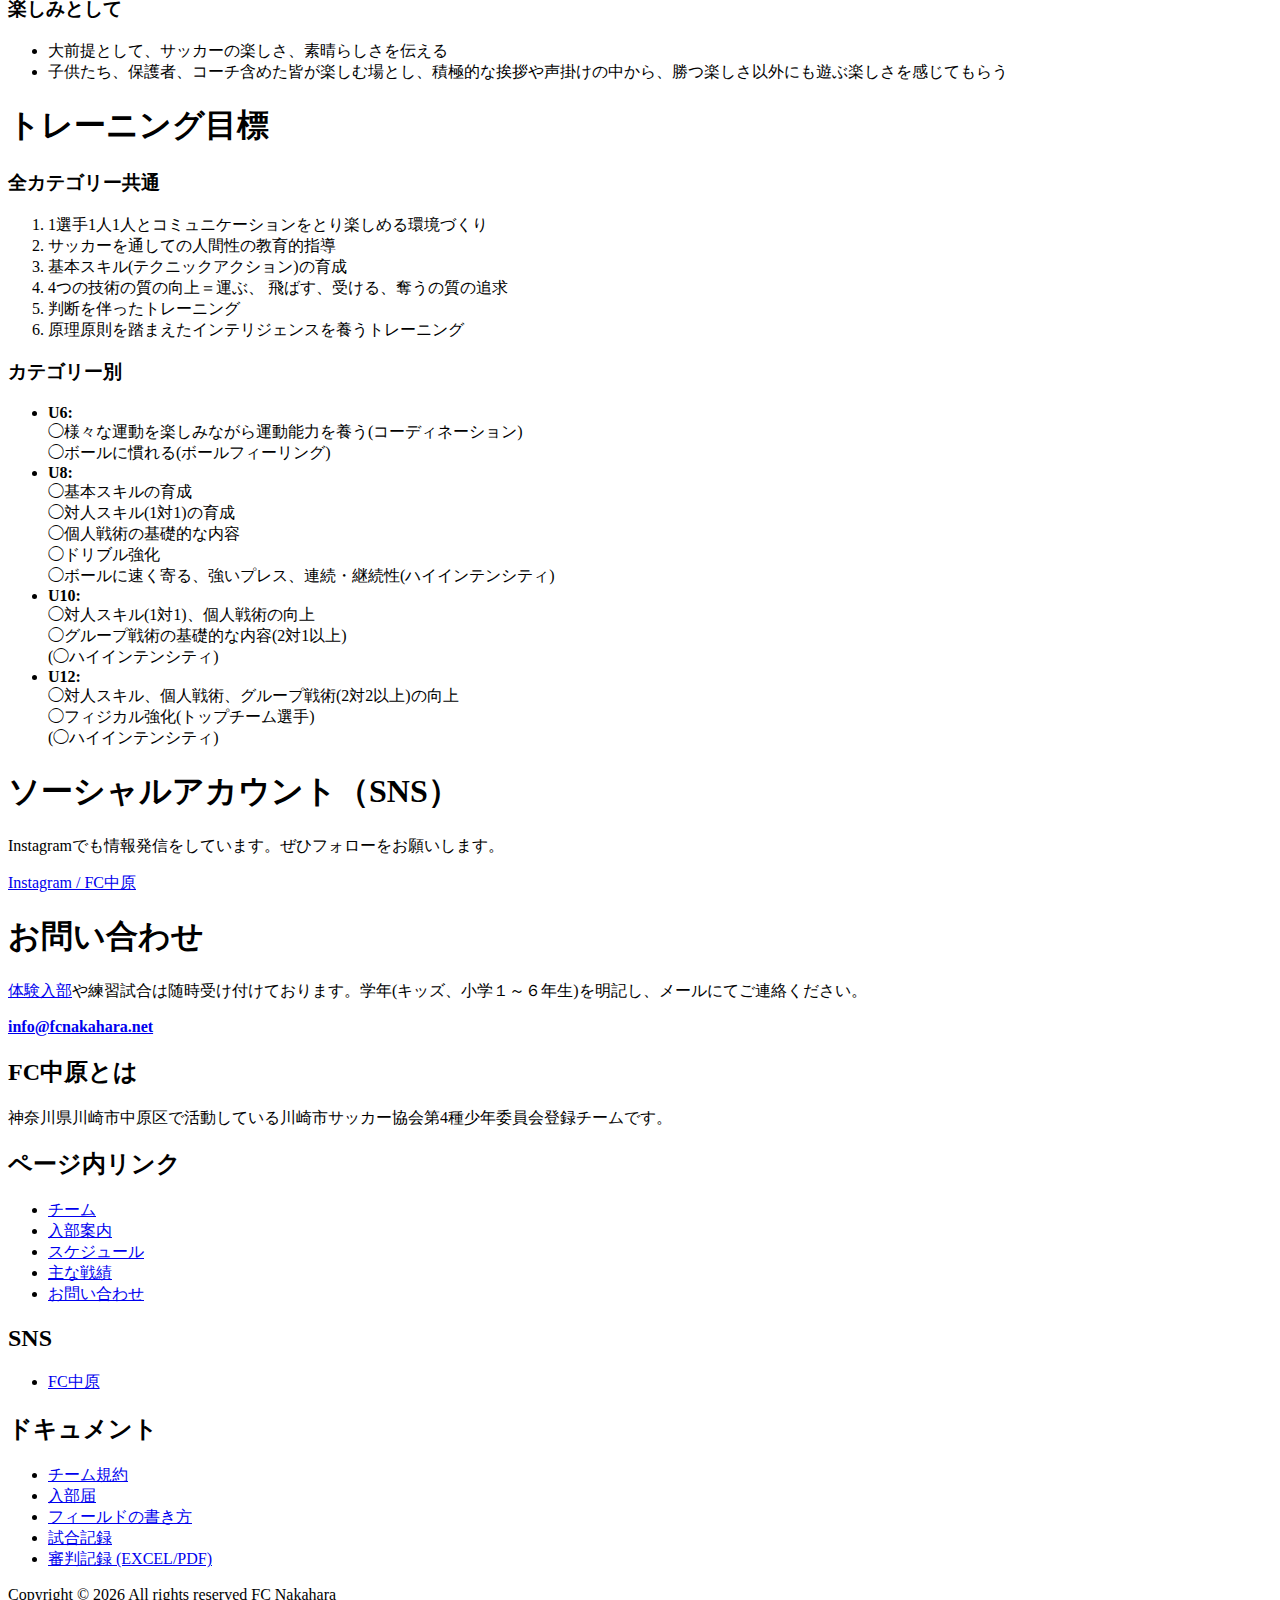
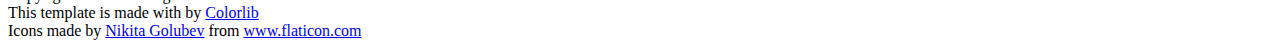
==== commit dd5f3731: "FC2015 戦績追記" ====
--- a/public/index.html
+++ b/public/index.html
@@ -581,6 +581,7 @@
               </div>
               <div class="col-lg-6 col-md-7">
                 <ul class="list-unstyled mt-3 mb-4">
+                  <li>- [2025.04.06] SpringCup山中湖 U-10大会 優勝</li>
                   <li>- [2025.02.01] U9川崎市秋季サッカー大会 中原ホワイト第4位</li>
                   <li>- [2024.12.07] 安藤杯(ホワイト) 優勝</li>
                   <li>- [2024.11.10] 第5回 シューターズカップ(U-9大会) 優勝</li>
